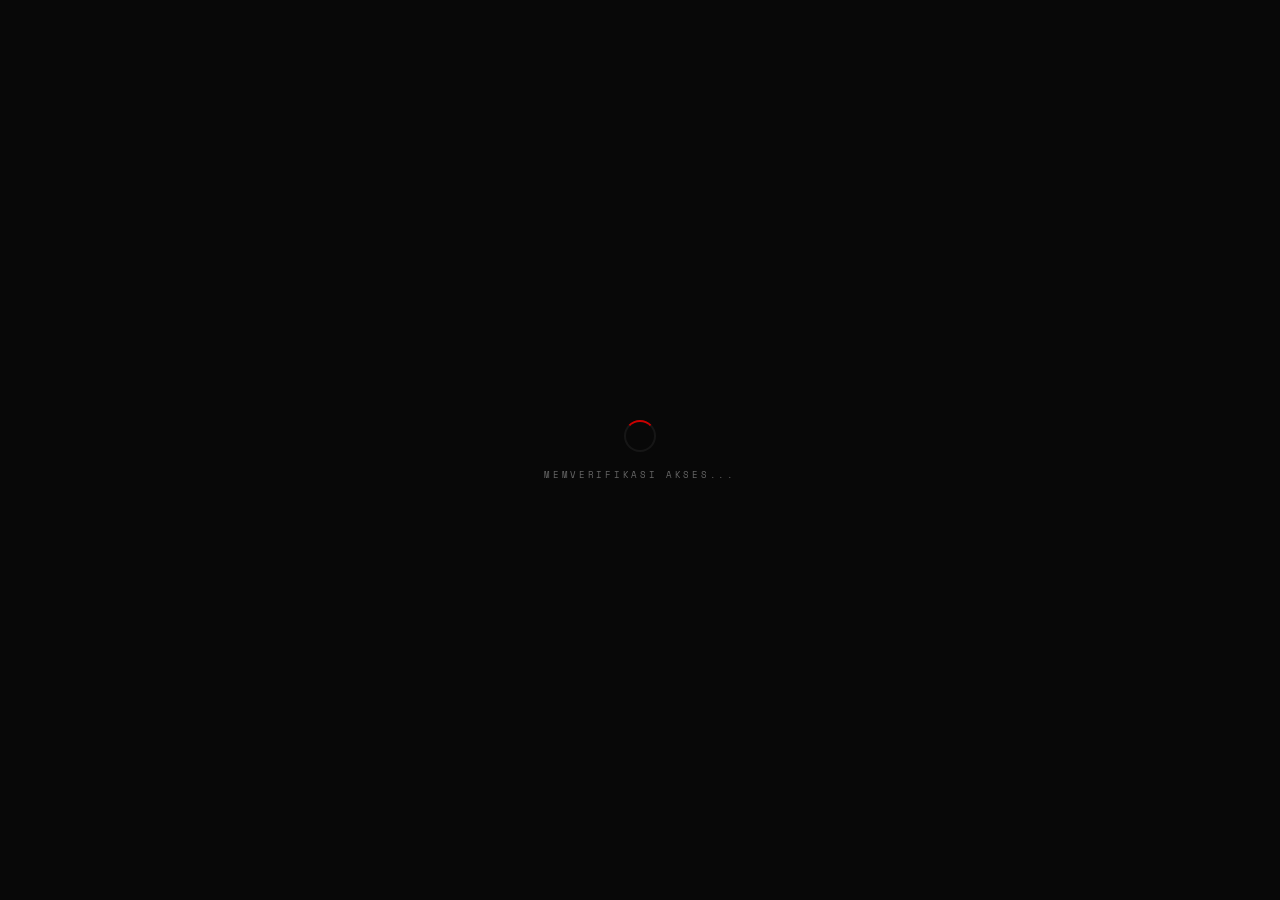
==== pages/admin.html @ a2bf30eb "Add files via upload" ====
<!DOCTYPE html>
<html lang="id">
<head>
  <meta charset="UTF-8"/>
  <meta name="viewport" content="width=device-width, initial-scale=1.0"/>
  <title>Admin — Garisrey</title>
  <link href="https://fonts.googleapis.com/css2?family=DM+Serif+Display:ital@0;1&family=Space+Mono:wght@400;700&display=swap" rel="stylesheet"/>
  <style>
    :root{
      --red:#CC0000;--red-dk:#990000;
      --black:#080808;--black2:#111;--black3:#1a1a1a;--black4:#222;
      --white:#FAFAFA;--gray:#666;--gray2:#444;
      --green:#22C55E;--yellow:#EAB308;
      --sidebar:250px;
    }
    *,*::before,*::after{margin:0;padding:0;box-sizing:border-box}
    body{font-family:'Space Mono',monospace;background:var(--black);color:var(--white);min-height:100vh}
    img,video{display:block;max-width:100%}
    button{font-family:inherit;cursor:pointer;border:none;background:none;color:inherit}
    input,select,textarea{font-family:inherit}
    ::-webkit-scrollbar{width:2px}::-webkit-scrollbar-thumb{background:var(--red)}

    /* AUTH GATE */
    #authGate{position:fixed;inset:0;z-index:9999;background:var(--black);display:flex;align-items:center;justify-content:center;flex-direction:column;gap:16px}
    .spinner{width:32px;height:32px;border:2px solid rgba(255,255,255,.06);border-top-color:var(--red);border-radius:50%;animation:spin .7s linear infinite}
    @keyframes spin{to{transform:rotate(360deg)}}
    .auth-txt{font-size:9px;letter-spacing:.3em;text-transform:uppercase;color:var(--gray)}

    /* LAYOUT */
    .layout{display:flex;min-height:100vh}

    /* SIDEBAR */
    .sidebar{
      width:var(--sidebar);background:var(--black2);
      border-right:1px solid rgba(255,255,255,.05);
      display:flex;flex-direction:column;
      position:fixed;top:0;left:0;bottom:0;z-index:200;
      transition:transform .35s cubic-bezier(.4,0,.2,1)
    }
    .sb-head{padding:22px 20px;border-bottom:1px solid rgba(255,255,255,.05)}
    .sb-logo{display:flex;align-items:center;gap:12px}
    .sb-icon{width:34px;height:34px;border-radius:3px;overflow:hidden;flex-shrink:0;background:var(--red);display:flex;align-items:center;justify-content:center;font-family:'DM Serif Display',serif;font-size:15px;font-style:italic}
    .sb-icon img{width:100%;height:100%;object-fit:contain}
    .sb-brand{font-size:13px;font-weight:700;letter-spacing:.02em}
    .sb-role{font-size:8px;letter-spacing:.2em;text-transform:uppercase;color:var(--red);margin-top:2px}
    .sb-nav{flex:1;padding:16px 0;overflow-y:auto}
    .nav-group-lbl{font-size:7px;font-weight:700;letter-spacing:.3em;text-transform:uppercase;color:var(--gray2);padding:0 20px;margin:14px 0 6px}
    .nav-item{
      display:flex;align-items:center;gap:11px;padding:10px 20px;
      font-size:10px;font-weight:700;letter-spacing:.04em;
      color:rgba(255,255,255,.35);transition:all .2s;cursor:pointer;
      border-left:2px solid transparent;position:relative
    }
    .nav-item:hover{color:rgba(255,255,255,.75);background:rgba(255,255,255,.02)}
    .nav-item.active{color:var(--white);border-left-color:var(--red);background:rgba(204,0,0,.05)}
    .nav-item .ico{font-size:14px;flex-shrink:0}
    .sb-foot{padding:16px 20px;border-top:1px solid rgba(255,255,255,.05)}
    .user-row{display:flex;align-items:center;gap:10px}
    .user-av{width:30px;height:30px;background:var(--red);border-radius:50%;display:flex;align-items:center;justify-content:center;font-size:11px;font-weight:700;overflow:hidden;flex-shrink:0}
    .user-av img{width:100%;height:100%;object-fit:cover;border-radius:50%}
    .user-info{flex:1;min-width:0}
    .user-name{font-size:10px;font-weight:700;white-space:nowrap;overflow:hidden;text-overflow:ellipsis}
    .user-email{font-size:8px;color:var(--gray);white-space:nowrap;overflow:hidden;text-overflow:ellipsis}
    .logout-btn{padding:5px;color:var(--gray);transition:color .2s;font-size:15px}
    .logout-btn:hover{color:var(--red)}

    /* MAIN */
    .main{margin-left:var(--sidebar);flex:1;display:flex;flex-direction:column;min-height:100vh}
    .topbar{
      position:sticky;top:0;z-index:100;
      background:rgba(8,8,8,.97);backdrop-filter:blur(20px);
      border-bottom:1px solid rgba(255,255,255,.05);
      padding:0 28px;height:56px;
      display:flex;align-items:center;justify-content:space-between
    }
    .topbar-left{display:flex;align-items:center;gap:14px}
    .topbar-title{font-size:12px;font-weight:700;letter-spacing:.04em}
    .badge-live{font-size:8px;font-weight:700;letter-spacing:.18em;text-transform:uppercase;padding:4px 12px;border-radius:100px;background:rgba(34,197,94,.1);color:var(--green);border:1px solid rgba(34,197,94,.2)}
    .ham{display:none;flex-direction:column;gap:4px;cursor:pointer}
    .ham span{display:block;width:18px;height:1.5px;background:var(--white);border-radius:1px}
    .content{flex:1;padding:28px}

    /* HOME PAGE: TEASER SECTION */
    .teaser-section{
      background:var(--black2);border:1px solid rgba(255,255,255,.05);
      border-radius:4px;overflow:hidden;margin-bottom:24px;position:relative
    }
    .teaser-inner{display:grid;grid-template-columns:1.4fr 1fr;min-height:320px}
    .teaser-media{position:relative;overflow:hidden;background:var(--black3)}
    .teaser-media video,.teaser-media img{width:100%;height:100%;object-fit:cover;opacity:.75}
    .teaser-media-overlay{position:absolute;inset:0;background:linear-gradient(135deg,rgba(8,8,8,.4) 0%,transparent 60%)}
    .teaser-badge{position:absolute;top:16px;left:16px;font-size:7px;font-weight:700;letter-spacing:.25em;text-transform:uppercase;background:var(--red);color:#fff;padding:4px 12px;border-radius:1px}
    .teaser-meta{padding:32px;display:flex;flex-direction:column;justify-content:center;gap:20px}
    .teaser-eyebrow{font-size:7px;font-weight:700;letter-spacing:.3em;text-transform:uppercase;color:var(--red);display:flex;align-items:center;gap:8px}
    .teaser-eyebrow::before{content:'';width:18px;height:1px;background:var(--red)}
    .teaser-title{font-family:'DM Serif Display',serif;font-size:30px;line-height:.95}
    .teaser-title em{font-style:italic;color:var(--red)}
    .teaser-desc{font-size:11px;color:rgba(255,255,255,.4);line-height:1.8;max-width:320px}
    .teaser-actions{display:flex;gap:10px;flex-wrap:wrap}
    .teaser-stats{display:flex;gap:24px;padding-top:20px;border-top:1px solid rgba(255,255,255,.05)}
    .t-stat-num{font-family:'DM Serif Display',serif;font-size:28px;line-height:1;color:var(--white)}
    .t-stat-lbl{font-size:8px;letter-spacing:.2em;text-transform:uppercase;color:var(--gray);margin-top:3px}

    /* STATS GRID */
    .stats-grid{display:grid;grid-template-columns:repeat(4,1fr);gap:14px;margin-bottom:24px}
    .stat-card{background:var(--black2);border:1px solid rgba(255,255,255,.05);border-radius:3px;padding:18px 20px;position:relative;overflow:hidden}
    .stat-card::before{content:'';position:absolute;top:0;left:0;right:0;height:1px;background:linear-gradient(90deg,var(--red),transparent)}
    .stat-card-lbl{font-size:7px;font-weight:700;letter-spacing:.22em;text-transform:uppercase;color:var(--gray);margin-bottom:10px}
    .stat-card-val{font-family:'DM Serif Display',serif;font-size:36px;line-height:1;margin-bottom:3px}
    .stat-card-sub{font-size:9px;color:var(--gray)}
    .stat-ico{position:absolute;right:16px;top:16px;font-size:20px;opacity:.2}

    /* SECTION HEADERS */
    .sec-head{display:flex;align-items:center;justify-content:space-between;margin-bottom:16px;flex-wrap:wrap;gap:10px}
    .sec-title{font-family:'DM Serif Display',serif;font-size:20px}

    /* TABLE */
    .tbl-wrap{background:var(--black2);border:1px solid rgba(255,255,255,.05);border-radius:3px;overflow:hidden;overflow-x:auto}
    .dtable{width:100%;border-collapse:collapse;font-size:11px}
    .dtable th{padding:10px 14px;text-align:left;font-size:7px;font-weight:700;letter-spacing:.22em;text-transform:uppercase;color:var(--gray);border-bottom:1px solid rgba(255,255,255,.05);background:var(--black3);white-space:nowrap}
    .dtable td{padding:12px 14px;border-bottom:1px solid rgba(255,255,255,.03);vertical-align:middle}
    .dtable tr:last-child td{border-bottom:none}
    .dtable tr:hover td{background:rgba(255,255,255,.01)}
    .td-img{width:38px;height:50px;object-fit:cover;border-radius:1px;background:var(--black3)}
    .td-name{font-weight:700;font-size:12px}
    .td-sub{font-size:9px;color:var(--gray);margin-top:2px}
    .badge{display:inline-block;font-size:7px;font-weight:700;letter-spacing:.15em;text-transform:uppercase;padding:3px 8px;border-radius:100px}
    .b-cat{background:rgba(204,0,0,.1);color:var(--red);border:1px solid rgba(204,0,0,.2)}
    .b-act{background:rgba(34,197,94,.08);color:var(--green);border:1px solid rgba(34,197,94,.2)}
    .b-dft{background:rgba(234,179,8,.08);color:var(--yellow);border:1px solid rgba(234,179,8,.2)}
    .act-btns{display:flex;gap:5px}
    .btn-ico{width:28px;height:28px;border-radius:2px;border:1px solid rgba(255,255,255,.08);display:flex;align-items:center;justify-content:center;font-size:12px;cursor:pointer;transition:all .2s}
    .btn-ico:hover{border-color:rgba(255,255,255,.3)}
    .btn-ico.danger:hover{border-color:var(--red);color:var(--red)}
    .empty-st{text-align:center;padding:44px 20px}
    .empty-st .ei{font-size:32px;margin-bottom:8px}
    .empty-st p{color:var(--gray);font-size:11px}

    /* FORM */
    .form-card{background:var(--black2);border:1px solid rgba(255,255,255,.05);border-radius:3px;padding:26px}
    .form-grid{display:grid;grid-template-columns:1fr 1fr;gap:16px}
    .form-full{grid-column:1/-1}
    .field{display:flex;flex-direction:column;gap:5px}
    .field label{font-size:7px;font-weight:700;letter-spacing:.22em;text-transform:uppercase;color:var(--gray)}
    .field input,.field select,.field textarea{padding:9px 12px;background:var(--black3);border:1px solid rgba(255,255,255,.07);color:var(--white);border-radius:2px;font-size:12px;outline:none;transition:border-color .2s}
    .field input:focus,.field select:focus,.field textarea:focus{border-color:var(--red)}
    .field textarea{resize:vertical;min-height:80px}
    .field select option{background:var(--black3)}
    .field-hint{font-size:9px;color:var(--gray2)}

    /* TAG CHIPS INPUT */
    .tags-wrap{display:flex;gap:7px;flex-wrap:wrap;padding:8px;background:var(--black3);border:1px solid rgba(255,255,255,.07);border-radius:2px;min-height:40px;cursor:text}
    .tags-wrap:focus-within{border-color:var(--red)}
    .tag-chip{display:inline-flex;align-items:center;gap:4px;background:rgba(204,0,0,.12);border:1px solid rgba(204,0,0,.25);font-size:9px;padding:2px 8px;border-radius:100px}
    .tag-chip button{font-size:10px;color:rgba(255,255,255,.4)}.tag-chip button:hover{color:var(--red)}
    .tag-input{border:none;background:transparent;color:var(--white);font-size:11px;font-family:inherit;outline:none;min-width:80px;flex:1}

    /* SIZE BUTTONS */
    .sizes-row{display:flex;gap:6px;flex-wrap:wrap}
    .sz-btn{width:40px;height:40px;border:1px solid rgba(255,255,255,.1);border-radius:2px;font-size:10px;font-weight:700;cursor:pointer;transition:all .2s;background:transparent;color:var(--white)}
    .sz-btn.on{background:var(--red);border-color:var(--red)}.sz-btn:hover{border-color:rgba(255,255,255,.4)}

    /* IMAGE DROP */
    .img-drop{border:2px dashed rgba(255,255,255,.08);border-radius:2px;padding:24px 18px;text-align:center;cursor:pointer;transition:all .2s;position:relative;overflow:hidden}
    .img-drop:hover,.img-drop.drag{border-color:var(--red);background:rgba(204,0,0,.03)}
    .img-drop input{position:absolute;inset:0;opacity:0;cursor:pointer;width:100%;height:100%}
    .img-drop-ico{font-size:24px;margin-bottom:5px;opacity:.35}
    .img-drop-txt{font-size:11px;color:var(--gray)}.img-drop-hint{font-size:9px;color:var(--gray2);margin-top:2px}
    .img-previews{display:grid;grid-template-columns:repeat(4,1fr);gap:7px;margin-top:10px}
    .img-prev{position:relative;aspect-ratio:3/4;background:var(--black3);border-radius:2px;overflow:hidden}
    .img-prev img{width:100%;height:100%;object-fit:cover}
    .img-prev .star{position:absolute;top:3px;left:3px;width:20px;height:20px;background:rgba(0,0,0,.75);border-radius:50%;display:flex;align-items:center;justify-content:center;font-size:10px;cursor:pointer;border:none;color:rgba(255,255,255,.4)}
    .img-prev .star.main{background:var(--red);color:#fff}
    .img-prev .rm{position:absolute;top:3px;right:3px;width:20px;height:20px;background:rgba(0,0,0,.75);border-radius:50%;display:flex;align-items:center;justify-content:center;font-size:11px;cursor:pointer;color:#fff;border:none}
    .img-prev .rm:hover{background:var(--red)}
    .prog-wrap{height:2px;background:rgba(255,255,255,.05);border-radius:1px;margin-top:7px;overflow:hidden;display:none}
    .prog-bar{height:100%;background:var(--red);transition:width .3s;width:0}

    /* MEDIA GRID */
    .media-grid{display:grid;grid-template-columns:repeat(auto-fill,minmax(130px,1fr));gap:9px;max-height:380px;overflow-y:auto;padding:2px}
    .media-item{position:relative;border-radius:2px;overflow:hidden;cursor:pointer;border:2px solid transparent;transition:border-color .2s}
    .media-item.sel{border-color:var(--red)}
    .media-item img,.media-item video{width:100%;height:100px;object-fit:cover;display:block;background:var(--black3)}
    .media-check{position:absolute;top:5px;right:5px;width:20px;height:20px;background:var(--red);border-radius:50%;display:flex;align-items:center;justify-content:center;font-size:10px;opacity:0;transition:opacity .2s}
    .media-item.sel .media-check{opacity:1}
    .media-name{font-size:8px;color:var(--gray);padding:3px 5px;background:rgba(0,0,0,.6);white-space:nowrap;overflow:hidden;text-overflow:ellipsis}
    .vid-badge{position:absolute;bottom:21px;left:5px;font-size:7px;font-weight:700;background:rgba(0,0,0,.75);padding:2px 5px;border-radius:1px;letter-spacing:.1em;text-transform:uppercase;color:#fff}

    /* TABS */
    .tab-row{display:flex;border:1px solid rgba(255,255,255,.07);border-radius:2px;overflow:hidden;margin-bottom:14px;width:fit-content}
    .tab-btn{padding:7px 18px;font-size:8px;font-weight:700;letter-spacing:.15em;text-transform:uppercase;cursor:pointer;color:rgba(255,255,255,.35);background:transparent;font-family:inherit;transition:all .2s;border:none}
    .tab-btn.on{background:var(--red);color:var(--white)}

    /* BUTTONS */
    .btn{display:inline-flex;align-items:center;justify-content:center;gap:6px;padding:9px 20px;font-size:8px;font-weight:700;letter-spacing:.16em;text-transform:uppercase;border-radius:2px;cursor:pointer;transition:all .25s;font-family:inherit;border:1px solid transparent}
    .btn-red{background:var(--red);color:var(--white);border-color:var(--red)}.btn-red:hover{background:var(--red-dk)}
    .btn-out{background:transparent;color:var(--white);border-color:rgba(255,255,255,.15)}.btn-out:hover{border-color:rgba(255,255,255,.5)}
    .btn-sm{padding:6px 13px;font-size:8px}.btn:disabled{opacity:.4;cursor:not-allowed}

    /* TOAST */
    .toast-wrap{position:fixed;top:16px;right:16px;z-index:9999;display:flex;flex-direction:column;gap:6px;pointer-events:none}
    .toast{display:flex;align-items:center;gap:8px;padding:10px 14px;border-radius:2px;font-size:10px;font-weight:700;pointer-events:all;animation:tin .3s ease;min-width:200px}
    .t-ok{background:#0a1a10;border:1px solid rgba(34,197,94,.2);color:var(--green)}
    .t-err{background:#1a0a0a;border:1px solid rgba(204,0,0,.3);color:#ff7070}
    .t-info{background:var(--black3);border:1px solid rgba(255,255,255,.08);color:var(--white)}
    @keyframes tin{from{opacity:0;transform:translateX(14px)}to{opacity:1;transform:none}}

    /* MODAL */
    .modal-bg{position:fixed;inset:0;z-index:800;background:rgba(0,0,0,.88);display:flex;align-items:center;justify-content:center;padding:20px}
    .modal-box{background:var(--black2);border:1px solid rgba(255,255,255,.07);border-radius:4px;width:100%;max-width:480px;padding:26px}
    .modal-title{font-family:'DM Serif Display',serif;font-size:20px;margin-bottom:5px}
    .modal-sub{font-size:11px;color:var(--gray);margin-bottom:18px}
    .modal-acts{display:flex;gap:8px;justify-content:flex-end;margin-top:18px}

    /* RESPONSIVE */
    @media(max-width:900px){
      .sidebar{transform:translateX(-100%)}.sidebar.open{transform:none}
      .main{margin-left:0}.ham{display:flex}
      .stats-grid{grid-template-columns:1fr 1fr}.content{padding:16px}
      .form-grid{grid-template-columns:1fr}
      .teaser-inner{grid-template-columns:1fr}
      .teaser-media{min-height:200px}
    }
    @media(max-width:480px){
      .stats-grid{grid-template-columns:1fr 1fr;gap:10px}
      .form-card{padding:14px}
      .img-previews{grid-template-columns:repeat(2,1fr)}
    }
  </style>
</head>
<body>
<div id="authGate">
  <div class="spinner"></div>
  <div class="auth-txt">Memverifikasi akses...</div>
</div>
<div class="toast-wrap" id="toastWrap"></div>

<div class="layout" id="adminLayout" style="display:none">
  <div id="sbOverlay" style="display:none;position:fixed;inset:0;z-index:190;background:rgba(0,0,0,.6)" onclick="closeSB()"></div>

  <!-- SIDEBAR -->
  <aside class="sidebar" id="sidebar">
    <div class="sb-head">
      <div class="sb-logo">
        <div class="sb-icon" id="sbIcon">G</div>
        <div>
          <div class="sb-brand">Garisrey</div>
          <div class="sb-role">Admin Panel</div>
        </div>
      </div>
    </div>
    <nav class="sb-nav">
      <div class="nav-group-lbl">Dashboard</div>
      <div class="nav-item active" id="n-home" onclick="go('home')">
        <span class="ico">🏠</span>Beranda
      </div>
      <div class="nav-item" id="n-dashboard" onclick="go('dashboard')">
        <span class="ico">📊</span>Statistik
      </div>
      <div class="nav-group-lbl">Katalog</div>
      <div class="nav-item" id="n-products" onclick="go('products')">
        <span class="ico">👕</span>Semua Produk
      </div>
      <div class="nav-item" id="n-add" onclick="go('add')">
        <span class="ico">➕</span>Tambah Produk
      </div>
      <div class="nav-group-lbl">Pengaturan</div>
      <div class="nav-item" id="n-beranda" onclick="go('beranda')">
        <span class="ico">🎬</span>Atur Beranda
      </div>
      <div class="nav-item" id="n-assets" onclick="go('assets')">
        <span class="ico">📁</span>Kelola Aset
      </div>
      <div class="nav-group-lbl">Eksternal</div>
      <div class="nav-item" onclick="window.open('../index.html','_blank')">
        <span class="ico">🌐</span>Lihat Website
      </div>
      <div class="nav-item" onclick="window.open('shop.html','_blank')">
        <span class="ico">🛍</span>Lihat Toko
      </div>
    </nav>
    <div class="sb-foot">
      <div class="user-row">
        <div class="user-av" id="userAv">A</div>
        <div class="user-info">
          <div class="user-name" id="uName">Admin</div>
          <div class="user-email" id="uEmail"></div>
        </div>
        <button class="logout-btn" onclick="doLogout()">⏻</button>
      </div>
    </div>
  </aside>

  <!-- MAIN -->
  <div class="main">
    <div class="topbar">
      <div class="topbar-left">
        <div class="ham" onclick="toggleSB()"><span></span><span></span><span></span></div>
        <span class="topbar-title" id="topTitle">Beranda</span>
      </div>
      <div style="display:flex;align-items:center;gap:12px">
        <span class="badge-live">● Live</span>
        <span style="font-size:10px;color:var(--gray)" id="prodCount">0 Produk</span>
      </div>
    </div>
    <div class="content" id="pageContent"></div>
  </div>
</div>

<!-- DELETE CONFIRM MODAL -->
<div class="modal-bg" id="delModal" style="display:none">
  <div class="modal-box">
    <div class="modal-title">Hapus Produk?</div>
    <div class="modal-sub">Produk <strong id="delName" style="color:var(--white)"></strong> akan dihapus permanen.</div>
    <div style="background:rgba(204,0,0,.06);border:1px solid rgba(204,0,0,.15);border-radius:2px;padding:10px 13px;font-size:10px;color:#ff8080">
      ⚠️ Tindakan ini tidak dapat dibatalkan!
    </div>
    <div class="modal-acts">
      <button class="btn btn-out" onclick="document.getElementById('delModal').style.display='none'">Batal</button>
      <button class="btn btn-red" onclick="execDelete()">Ya, Hapus</button>
    </div>
  </div>
</div>

<script type="module">
import { createClient } from 'https://cdn.jsdelivr.net/npm/@supabase/supabase-js/+esm';

const SUPABASE_URL  = 'https://dhfelzylnicdskzibsqx.supabase.co';
const SUPABASE_ANON = 'sb_publishable_anhuhVrAepwy4EcS5nMunQ_rYBSgBGH';
const ADMIN_EMAIL   = 'ytpremmalang10@gmail.com';
const sb = createClient(SUPABASE_URL, SUPABASE_ANON);

const ALL_SIZES=['XS','S','M','L','XL','XXL','28','29','30','31','32','33','34','36'];
let products=[], form=emptyForm(), editId=null, delId=null, curPage='home';
let beranda={heroImages:[],heroVideo:null}, berandaTab='images', assetTab='products';

function emptyForm(){return{name:'',tagline:'',category:'',price:'',priceOri:'',badge:'',desc:'',sizes:[],features:[],images:[],status:'active',specs:{Material:'',Fit:'',Wash:'',SKU:''}};}

/* SIDEBAR */
window.toggleSB=()=>{
  document.getElementById('sidebar').classList.toggle('open');
  document.getElementById('sbOverlay').style.display=document.getElementById('sidebar').classList.contains('open')?'block':'none';
};
window.closeSB=()=>{
  document.getElementById('sidebar').classList.remove('open');
  document.getElementById('sbOverlay').style.display='none';
};

/* TOAST */
window.toast=(msg,type='info')=>{
  const icons={ok:'✅',err:'❌',info:'ℹ️'};
  const el=document.createElement('div');el.className=`toast t-${type}`;
  el.innerHTML=`<span>${icons[type]}</span>${msg}`;
  document.getElementById('toastWrap').appendChild(el);
  setTimeout(()=>el.remove(),3500);
};

window.doLogout=async()=>{await sb.auth.signOut();window.location.href="../index.html"};

/* LOGO */
async function loadLogo(){
  const exts=['jpeg','jpg','png','webp'];
  // Coba local ../logo/ dulu
  for(const ext of exts){
    const path=`../logo/logoputih.${ext}`;
    const ok=await fetch(path,{method:'HEAD'}).then(r=>r.ok).catch(()=>false);
    if(ok){
      document.getElementById('sbIcon').innerHTML=`<img src="${path}" alt="G" onerror="this.parentElement.textContent='G'"/>`;
      return;
    }
  }
  // Fallback Supabase
  for(const ext of exts){
    const{data}=sb.storage.from('assets').getPublicUrl(`logo/logoputih.${ext}`);
    const ok=await fetch(data.publicUrl,{method:'HEAD'}).then(r=>r.ok).catch(()=>false);
    if(ok){
      document.getElementById('sbIcon').innerHTML=`<img src="${data.publicUrl}" alt="G" onerror="this.parentElement.textContent='G'"/>`;
      break;
    }
  }
}

/* DB */
async function loadProducts(){
  const{data,error}=await sb.from('products').select('*').order('created_at',{ascending:false});
  if(error){toast('Gagal load produk: '+error.message,'err');return;}
  products=data||[];
  document.getElementById('prodCount').textContent=products.length+' Produk';
}

/* NAVIGATE */
window.go=async page=>{
  curPage=page;
  document.querySelectorAll('.nav-item').forEach(e=>e.classList.remove('active'));
  const n=document.getElementById('n-'+page);if(n)n.classList.add('active');
  const titles={home:'Beranda',dashboard:'Statistik',products:'Manajemen Produk',add:'Tambah Produk',edit:'Edit Produk',beranda:'Atur Beranda',assets:'Kelola Aset'};
  document.getElementById('topTitle').textContent=titles[page]||page;
  if(page==='add'){form=emptyForm();editId=null;}
  const renders={home:renderHome,dashboard:renderDashboard,products:renderProducts,add:()=>renderForm(false),edit:()=>renderForm(true),beranda:renderBeranda,assets:renderAssets};
  if(renders[page])await renders[page]();
  closeSB();
};

const fmtRp=n=>'Rp'+(n||0).toString().replace(/\B(?=(\d{3})+(?!\d))/g,'.');

/* ════ HOME PAGE (DEFAULT) ════ */
async function renderHome(){
  await loadProducts();
  const active=products.filter(p=>p.status==='active');
  const latest=active.slice(0,4);

  // Get hero settings for video
  const{data:heroData}=await sb.from('settings').select('value').eq('key','beranda').single();
  const heroVid=heroData?.value?.heroVideo||null;
  const heroImgs=heroData?.value?.heroImages||[];
  const heroMedia=heroVid
    ?`<video src="${heroVid}" autoplay muted loop playsinline style="width:100%;height:100%;object-fit:cover;opacity:.75"></video>`
    :heroImgs.length
      ?`<img src="${heroImgs[0]}" alt="Hero" style="width:100%;height:100%;object-fit:cover;opacity:.75"/>`
      :active.length&&(active[0].images||[]).length
        ?`<img src="${active[0].images[0]}" alt="Hero" style="width:100%;height:100%;object-fit:cover;opacity:.75"/>`
        :`<div style="width:100%;height:100%;background:var(--black3);display:flex;align-items:center;justify-content:center;flex-direction:column;gap:8px"><div style="font-size:32px;opacity:.2">🎬</div><p style="font-size:9px;color:var(--gray);letter-spacing:.2em;text-transform:uppercase">Belum ada media</p></div>`;

  document.getElementById('pageContent').innerHTML=`
    <!-- TEASER / HERO PREVIEW -->
    <div class="teaser-section">
      <div class="teaser-inner">
        <div class="teaser-media">
          ${heroMedia}
          <div class="teaser-media-overlay"></div>
          <div class="teaser-badge">${heroVid?'🎬 Video Hero':'🖼 Foto Hero'}</div>
        </div>
        <div class="teaser-meta">
          <div class="teaser-eyebrow">Brand Preview</div>
          <h2 class="teaser-title">From East<br>to <em>Peace.</em></h2>
          <p class="teaser-desc">Garisrey SS 2025. Brand fashion lokal Indonesia — Denim Culture, Local Pride.</p>
          <div class="teaser-actions">
            <button class="btn btn-red btn-sm" onclick="go('beranda')">🎬 Atur Hero</button>
            <button class="btn btn-out btn-sm" onclick="window.open('../index.html','_blank')">🌐 Preview</button>
          </div>
          <div class="teaser-stats">
            <div>
              <div class="t-stat-num">${active.length}</div>
              <div class="t-stat-lbl">Produk Aktif</div>
            </div>
            <div>
              <div class="t-stat-num">${products.filter(p=>p.status==='draft').length}</div>
              <div class="t-stat-lbl">Draft</div>
            </div>
            <div>
              <div class="t-stat-num">${[...new Set(products.map(p=>p.category).filter(Boolean))].length}</div>
              <div class="t-stat-lbl">Kategori</div>
            </div>
          </div>
        </div>
      </div>
    </div>

    <!-- QUICK STATS -->
    <div class="stats-grid">
      <div class="stat-card">
        <div class="stat-ico">👕</div>
        <div class="stat-card-lbl">Total Produk</div>
        <div class="stat-card-val">${products.length}</div>
        <div class="stat-card-sub">di database</div>
      </div>
      <div class="stat-card">
        <div class="stat-ico">✅</div>
        <div class="stat-card-lbl">Aktif / Tayang</div>
        <div class="stat-card-val">${active.length}</div>
        <div class="stat-card-sub">tampil di toko</div>
      </div>
      <div class="stat-card">
        <div class="stat-ico">📦</div>
        <div class="stat-card-lbl">Draft</div>
        <div class="stat-card-val">${products.filter(p=>p.status==='draft').length}</div>
        <div class="stat-card-sub">belum publish</div>
      </div>
      <div class="stat-card">
        <div class="stat-ico">🏷️</div>
        <div class="stat-card-lbl">Kategori</div>
        <div class="stat-card-val">${[...new Set(products.map(p=>p.category).filter(Boolean))].length}</div>
        <div class="stat-card-sub">jenis produk</div>
      </div>
    </div>

    <!-- LATEST PRODUCTS TABLE -->
    <div class="sec-head">
      <h2 class="sec-title">Produk Terbaru</h2>
      <button class="btn btn-red btn-sm" onclick="go('add')">+ Tambah Produk</button>
    </div>
    <div class="tbl-wrap">
      <table class="dtable">
        <thead><tr><th>Foto</th><th>Produk</th><th>Harga</th><th>Kategori</th><th>Status</th><th>Aksi</th></tr></thead>
        <tbody>
          ${!latest.length
            ?`<tr><td colspan="6"><div class="empty-st"><div class="ei">📭</div><p>Belum ada produk aktif.</p></div></td></tr>`
            :latest.map(p=>`<tr>
              <td><img class="td-img" src="${(p.images||[])[0]||''}" onerror="this.style.background='#222'"/></td>
              <td><div class="td-name">${p.name}</div><div class="td-sub">${p.tagline||''}</div></td>
              <td style="font-weight:700;white-space:nowrap">${fmtRp(p.price)}</td>
              <td><span class="badge b-cat">${p.category||'—'}</span></td>
              <td><span class="badge ${p.status==='active'?'b-act':'b-dft'}" style="cursor:pointer" onclick="toggleStatus('${p.id}','${p.status}')">${p.status==='active'?'Aktif':'Draft'}</span></td>
              <td><div class="act-btns">
                <button class="btn-ico" onclick="startEdit('${p.id}')">✏️</button>
                <button class="btn-ico danger" onclick="confirmDel('${p.id}','${esc(p.name)}')">🗑️</button>
              </div></td>
            </tr>`).join('')}
        </tbody>
      </table>
    </div>
    ${products.length>4?`<div style="text-align:center;margin-top:14px"><button class="btn btn-out btn-sm" onclick="go('products')">Lihat Semua Produk →</button></div>`:''}
  `;
}

/* ════ DASHBOARD (STATISTICS) ════ */
async function renderDashboard(){
  await loadProducts();
  const active=products.filter(p=>p.status==='active').length;
  const draft=products.filter(p=>p.status==='draft').length;
  const cats=[...new Set(products.map(p=>p.category).filter(Boolean))].length;
  const avgPrice=products.length?Math.round(products.reduce((s,p)=>s+p.price,0)/products.length):0;
  document.getElementById('pageContent').innerHTML=`
    <div class="stats-grid">
      <div class="stat-card"><div class="stat-ico">👕</div><div class="stat-card-lbl">Total Produk</div><div class="stat-card-val">${products.length}</div><div class="stat-card-sub">di katalog</div></div>
      <div class="stat-card"><div class="stat-ico">✅</div><div class="stat-card-lbl">Aktif</div><div class="stat-card-val">${active}</div><div class="stat-card-sub">tampil di toko</div></div>
      <div class="stat-card"><div class="stat-ico">📦</div><div class="stat-card-lbl">Draft</div><div class="stat-card-val">${draft}</div><div class="stat-card-sub">belum publish</div></div>
      <div class="stat-card"><div class="stat-ico">🏷️</div><div class="stat-card-lbl">Kategori</div><div class="stat-card-val">${cats}</div><div class="stat-card-sub">jenis produk</div></div>
    </div>
    <div class="sec-head"><h2 class="sec-title">Semua Produk <span style="font-size:12px;color:var(--gray)">(${products.length})</span></h2><button class="btn btn-red btn-sm" onclick="go('add')">+ Tambah</button></div>
    <div class="tbl-wrap"><table class="dtable">
      <thead><tr><th>Foto</th><th>Produk</th><th>Harga</th><th>Status</th><th>Aksi</th></tr></thead>
      <tbody>${!products.length
        ?`<tr><td colspan="5"><div class="empty-st"><div class="ei">📭</div><p>Belum ada produk.</p></div></td></tr>`
        :products.slice(0,8).map(p=>`<tr>
          <td><img class="td-img" src="${(p.images||[])[0]||''}" onerror="this.style.background='#222'"/></td>
          <td><div class="td-name">${p.name}</div><div class="td-sub">${p.tagline||''}</div></td>
          <td style="font-weight:700;white-space:nowrap">${fmtRp(p.price)}</td>
          <td><span class="badge ${p.status==='active'?'b-act':'b-dft'}" style="cursor:pointer" onclick="toggleStatus('${p.id}','${p.status}')">${p.status==='active'?'Aktif':'Draft'}</span></td>
          <td><div class="act-btns"><button class="btn-ico" onclick="startEdit('${p.id}')">✏️</button><button class="btn-ico danger" onclick="confirmDel('${p.id}','${esc(p.name)}')">🗑️</button></div></td>
        </tr>`).join('')}</tbody>
    </table></div>`;
}

/* ════ PRODUCTS LIST ════ */
async function renderProducts(){
  await loadProducts();
  document.getElementById('pageContent').innerHTML=`
    <div class="sec-head">
      <h2 class="sec-title">Semua Produk <span style="font-size:12px;color:var(--gray)">(${products.length})</span></h2>
      <button class="btn btn-red btn-sm" onclick="go('add')">+ Tambah</button>
    </div>
    <div class="tbl-wrap"><table class="dtable">
      <thead><tr><th>Foto</th><th>Produk</th><th>Kategori</th><th>Harga</th><th>Ukuran</th><th>Status</th><th>Aksi</th></tr></thead>
      <tbody>${!products.length
        ?`<tr><td colspan="7"><div class="empty-st"><div class="ei">📭</div><p>Belum ada produk.</p><button class="btn btn-red btn-sm" style="margin-top:12px" onclick="go('add')">+ Tambah Produk</button></div></td></tr>`
        :products.map(p=>`<tr>
          <td><img class="td-img" src="${(p.images||[])[0]||''}" onerror="this.style.background='#222'"/></td>
          <td><div class="td-name">${p.name}</div><div class="td-sub">${p.tagline||''}</div></td>
          <td><span class="badge b-cat">${p.category||'—'}</span></td>
          <td style="font-weight:700;white-space:nowrap">${fmtRp(p.price)}</td>
          <td style="font-size:9px;color:var(--gray)">${(p.sizes||[]).join(', ')||'—'}</td>
          <td><span class="badge ${p.status==='active'?'b-act':'b-dft'}" style="cursor:pointer" onclick="toggleStatus('${p.id}','${p.status}')">${p.status==='active'?'Aktif':'Draft'}</span></td>
          <td><div class="act-btns"><button class="btn-ico" onclick="startEdit('${p.id}')">✏️</button><button class="btn-ico danger" onclick="confirmDel('${p.id}','${esc(p.name)}')">🗑️</button></div></td>
        </tr>`).join('')}
      </tbody>
    </table></div>`;
}

/* ════ FORM ════ */
function renderForm(isEdit){
  const szHtml=ALL_SIZES.map(s=>`<button class="sz-btn${form.sizes.includes(s)?' on':''}" onclick="toggleSize('${s}')">${s}</button>`).join('');
  const fcHtml=form.features.map((f,i)=>`<span class="tag-chip">${f}<button onclick="rmFeat(${i})">×</button></span>`).join('');
  const pvHtml=form.images.map((img,i)=>`
    <div class="img-prev"><img src="${img}"/>
      <button class="star${i===0?' main':''}" onclick="setMain(${i})">★</button>
      <button class="rm" onclick="rmImg(${i})">×</button>
    </div>`).join('');
  document.getElementById('pageContent').innerHTML=`
    <div class="sec-head">
      <h2 class="sec-title">${isEdit?'Edit Produk':'Tambah Produk Baru'}</h2>
      <div style="display:flex;gap:7px">
        <button class="btn btn-out btn-sm" onclick="go('products')">Batal</button>
        <button class="btn btn-out btn-sm" onclick="saveProd('draft')">💾 Draft</button>
        <button class="btn btn-red btn-sm" id="pubBtn" onclick="saveProd('active')">${isEdit?'🔄 Update':'🚀 Publish'}</button>
      </div>
    </div>
    <div class="form-card">
      <div class="field form-full" style="margin-bottom:18px">
        <label>Foto Produk <span style="color:var(--red)">*</span></label>
        <div class="img-drop" id="imgDrop">
          <input type="file" accept="image/*" multiple onchange="onFilePick(event)"/>
          <div class="img-drop-ico">🖼️</div>
          <div class="img-drop-txt">Klik atau drag & drop foto produk</div>
          <div class="img-drop-hint">JPG · PNG · WEBP — Upload ke Supabase Storage</div>
        </div>
        <div class="prog-wrap" id="imgProg"><div class="prog-bar" id="imgBar"></div></div>
        <div class="img-previews" id="imgPrevs">${pvHtml}</div>
      </div>
      <div class="form-grid">
        <div class="field"><label>Nama Produk <span style="color:var(--red)">*</span></label><input type="text" id="f_name" value="${esc(form.name)}" placeholder="cth. Sathenna Baggy"/></div>
        <div class="field"><label>Tagline</label><input type="text" id="f_tagline" value="${esc(form.tagline)}" placeholder="Signature Denim SS 2025"/></div>
        <div class="field"><label>Harga (Rp) <span style="color:var(--red)">*</span></label><input type="number" id="f_price" value="${form.price}" min="0" placeholder="265000"/></div>
        <div class="field"><label>Harga Coret (Rp)</label><input type="number" id="f_priceOri" value="${form.priceOri}" min="0" placeholder="300000"/></div>
        <div class="field"><label>Kategori <span style="color:var(--red)">*</span></label>
          <select id="f_cat"><option value="">— Pilih —</option>
            ${['denim','casual','limited','aksesoris','outerwear'].map(c=>`<option value="${c}"${form.category===c?' selected':''}>${c}</option>`).join('')}
          </select>
        </div>
        <div class="field"><label>Badge</label>
          <select id="f_badge">
            ${['','new','sale','limited','bestseller'].map(b=>`<option value="${b}"${form.badge===b?' selected':''}>${b||'— Tidak ada —'}</option>`).join('')}
          </select>
        </div>
        <div class="field form-full"><label>Deskripsi <span style="color:var(--red)">*</span></label><textarea id="f_desc" placeholder="Deskripsikan produk...">${esc(form.desc)}</textarea></div>
        <div class="field form-full"><label>Ukuran Tersedia</label><div class="sizes-row" id="szRow">${szHtml}</div></div>
        <div class="field form-full">
          <label>Fitur / Tag</label>
          <div class="tags-wrap" onclick="document.getElementById('tagIn').focus()">
            <span id="fcChips">${fcHtml}</span>
            <input class="tag-input" id="tagIn" placeholder="Ketik lalu Enter..." onkeydown="onTagKey(event)"/>
          </div>
          <span class="field-hint">cth: Denim Premium · Made in Indonesia</span>
        </div>
        <div class="field"><label>Material</label><input type="text" id="f_mat" value="${esc(form.specs.Material)}" placeholder="Denim 100% Cotton"/></div>
        <div class="field"><label>Fit</label><input type="text" id="f_fit" value="${esc(form.specs.Fit)}" placeholder="Baggy / Loose"/></div>
        <div class="field"><label>Cara Cuci</label><input type="text" id="f_wash" value="${esc(form.specs.Wash)}" placeholder="Machine Wash Warm"/></div>
        <div class="field"><label>SKU</label><input type="text" id="f_sku" value="${esc(form.specs.SKU)}" placeholder="GRS-001"/></div>
      </div>
      <div style="display:flex;gap:8px;justify-content:flex-end;margin-top:22px;padding-top:18px;border-top:1px solid rgba(255,255,255,.05)">
        <button class="btn btn-out" onclick="go('products')">Batal</button>
        <button class="btn btn-out" onclick="saveProd('draft')">💾 Simpan Draft</button>
        <button class="btn btn-red" onclick="saveProd('active')">${isEdit?'🔄 Update':'🚀 Publish'} Produk</button>
      </div>
    </div>`;

  const drop=document.getElementById('imgDrop');
  drop.addEventListener('dragover',e=>{e.preventDefault();drop.classList.add('drag')});
  drop.addEventListener('dragleave',()=>drop.classList.remove('drag'));
  drop.addEventListener('drop',e=>{e.preventDefault();drop.classList.remove('drag');handleFiles(e.dataTransfer.files)});
}

function esc(s){return String(s||'').replace(/"/g,'&quot;').replace(/</g,'&lt;')}

/* IMAGE UPLOAD */
window.onFilePick=ev=>handleFiles(ev.target.files);
function handleFiles(files){
  [...files].forEach(file=>{
    if(!file.type.startsWith('image/')){toast('Hanya file gambar','err');return;}
    if(file.size>5*1024*1024){toast('Maks 5MB per foto','err');return;}
    uploadProductImg(file);
  });
}
async function uploadProductImg(file){
  const prog=document.getElementById('imgProg');
  if(prog)prog.style.display='block';
  const path=`products/${Date.now()}_${file.name.replace(/[^a-zA-Z0-9._-]/g,'_')}`;
  const{error}=await sb.storage.from('assets').upload(path,file,{upsert:true});
  if(error){toast('Upload gagal: '+error.message,'err');if(prog)prog.style.display='none';return;}
  const{data}=sb.storage.from('assets').getPublicUrl(path);
  form.images.push(data.publicUrl);
  refreshPrevs();
  if(prog)prog.style.display='none';
  toast('Foto berhasil diupload!','ok');
}
function refreshPrevs(){
  const el=document.getElementById('imgPrevs');if(!el)return;
  el.innerHTML=form.images.map((img,i)=>`
    <div class="img-prev"><img src="${img}"/>
      <button class="star${i===0?' main':''}" onclick="setMain(${i})">★</button>
      <button class="rm" onclick="rmImg(${i})">×</button>
    </div>`).join('');
}
window.setMain=i=>{const t=form.images.splice(i,1)[0];form.images.unshift(t);refreshPrevs()};
window.rmImg=i=>{form.images.splice(i,1);refreshPrevs()};
window.toggleSize=s=>{
  const i=form.sizes.indexOf(s);if(i===-1)form.sizes.push(s);else form.sizes.splice(i,1);
  document.getElementById('szRow').innerHTML=ALL_SIZES.map(sz=>`<button class="sz-btn${form.sizes.includes(sz)?' on':''}" onclick="toggleSize('${sz}')">${sz}</button>`).join('');
};
window.onTagKey=ev=>{
  if(ev.key==='Enter'){ev.preventDefault();const v=ev.target.value.trim();if(v&&!form.features.includes(v))form.features.push(v);ev.target.value='';refreshChips();}
  if(ev.key==='Backspace'&&!ev.target.value&&form.features.length){form.features.pop();refreshChips();}
};
window.rmFeat=i=>{form.features.splice(i,1);refreshChips()};
function refreshChips(){
  const el=document.getElementById('fcChips');if(!el)return;
  el.innerHTML=form.features.map((f,i)=>`<span class="tag-chip">${f}<button onclick="rmFeat(${i})">×</button></span>`).join('');
}
function readForm(){
  form.name=document.getElementById('f_name').value.trim();
  form.tagline=document.getElementById('f_tagline').value.trim();
  form.price=Number(document.getElementById('f_price').value)||0;
  form.priceOri=Number(document.getElementById('f_priceOri').value)||0;
  form.category=document.getElementById('f_cat').value;
  form.badge=document.getElementById('f_badge').value;
  form.desc=document.getElementById('f_desc').value.trim();
  form.specs.Material=document.getElementById('f_mat').value.trim();
  form.specs.Fit=document.getElementById('f_fit').value.trim();
  form.specs.Wash=document.getElementById('f_wash').value.trim();
  form.specs.SKU=document.getElementById('f_sku').value.trim();
}

/* SAVE */
window.saveProd=async status=>{
  readForm();
  if(!form.name){toast('Nama produk wajib!','err');return;}
  if(!form.price||form.price<=0){toast('Harga wajib diisi!','err');return;}
  if(!form.category){toast('Kategori wajib dipilih!','err');return;}
  const btn=document.getElementById('pubBtn');if(btn)btn.disabled=true;
  const data={name:form.name,brand:'Garisrey',tagline:form.tagline,category:form.category,price:form.price,price_ori:form.priceOri,badge:form.badge,description:form.desc,sizes:form.sizes,features:form.features,images:form.images,status,specs:form.specs};
  let error;
  if(editId){
    ({error}=await sb.from('products').update({...data,updated_at:new Date().toISOString()}).eq('id',editId));
    if(!error)toast('Produk berhasil diupdate! ✨','ok');
  }else{
    ({error}=await sb.from('products').insert(data));
    if(!error)toast('Produk berhasil ditambahkan! 🎉','ok');
  }
  if(error){toast('Gagal simpan: '+error.message,'err');if(btn)btn.disabled=false;return;}
  await loadProducts();go('products');
};

window.startEdit=id=>{
  const p=products.find(x=>x.id===id);if(!p)return;
  editId=id;
  form={name:p.name,tagline:p.tagline||'',category:p.category,price:p.price,priceOri:p.price_ori||0,badge:p.badge||'',desc:p.description||'',sizes:[...(p.sizes||[])],features:[...(p.features||[])],images:[...(p.images||[])],status:p.status,specs:{...(p.specs||{})}};
  go('edit');
};

window.confirmDel=(id,name)=>{delId=id;document.getElementById('delName').textContent=name;document.getElementById('delModal').style.display='flex'};
window.execDelete=async()=>{
  const{error}=await sb.from('products').delete().eq('id',delId);
  if(error){toast('Gagal hapus: '+error.message,'err');return;}
  document.getElementById('delModal').style.display='none';
  toast('Produk dihapus.','info');
  await loadProducts();
  if(curPage==='products')renderProducts();else if(curPage==='home')renderHome();else renderDashboard();
};

window.toggleStatus=async(id,cur)=>{
  const ns=cur==='active'?'draft':'active';
  const{error}=await sb.from('products').update({status:ns}).eq('id',id);
  if(error){toast('Gagal ubah status','err');return;}
  toast(`Status → "${ns}"`, 'info');
  await loadProducts();
  if(curPage==='products')renderProducts();
  else if(curPage==='home')renderHome();
  else renderDashboard();
};

/* ════ ATUR BERANDA ════ */
async function loadBeranda(){
  const{data}=await sb.from('settings').select('value').eq('key','beranda').single();
  if(data?.value)beranda=data.value;
}
async function saveBeranda(){
  await sb.from('settings').upsert({key:'beranda',value:beranda},{onConflict:'key'});
  toast('Pengaturan beranda disimpan! 🏠','ok');
}
window.saveBeranda2=saveBeranda;

async function getStorageItems(folder){
  try{
    const{data}=await sb.storage.from('assets').list(folder,{limit:100});
    if(!data)return[];
    return data.filter(f=>f.name&&!f.name.startsWith('.')).map(f=>{
      const{data:pub}=sb.storage.from('assets').getPublicUrl(`${folder}/${f.name}`);
      return{url:pub.publicUrl,name:f.name,path:`${folder}/${f.name}`};
    });
  }catch(_){return[];}
}

window.setBerandaTab=async t=>{
  berandaTab=t;
  document.querySelectorAll('[data-btab]').forEach(el=>el.classList.toggle('on',el.dataset.btab===t));
  await renderBerandaGrid();
};
async function renderBerandaGrid(){
  const grid=document.getElementById('berandaGrid');if(!grid)return;
  grid.innerHTML='<div style="grid-column:1/-1;text-align:center;padding:28px;color:var(--gray);font-size:11px">Memuat aset...</div>';
  if(berandaTab==='images'){
    const items=await getStorageItems('products');
    grid.innerHTML=!items.length
      ?'<div style="grid-column:1/-1;text-align:center;padding:40px;color:var(--gray);font-size:11px">Belum ada foto. Upload di Kelola Aset dulu.</div>'
      :items.map(a=>`
        <div class="media-item${beranda.heroImages.includes(a.url)?' sel':''}" onclick="toggleHeroImg('${encodeURIComponent(a.url)}')">
          <img src="${a.url}" alt="${a.name}"/>
          <div class="media-check">✓</div>
          <div class="media-name">${a.name}</div>
        </div>`).join('');
  }else{
    const items=await getStorageItems('videos');
    grid.innerHTML=!items.length
      ?'<div style="grid-column:1/-1;text-align:center;padding:40px;color:var(--gray);font-size:11px">Belum ada video. Upload di Kelola Aset dulu.</div>'
      :items.map(a=>`
        <div class="media-item${beranda.heroVideo===a.url?' sel':''}" onclick="selHeroVid('${encodeURIComponent(a.url)}')">
          <video src="${a.url}" muted></video>
          <span class="vid-badge">VIDEO</span>
          <div class="media-check">✓</div>
          <div class="media-name">${a.name}</div>
        </div>`).join('');
  }
}
window.toggleHeroImg=urlEnc=>{
  const url=decodeURIComponent(urlEnc);
  const i=beranda.heroImages.indexOf(url);
  if(i===-1)beranda.heroImages.push(url);else beranda.heroImages.splice(i,1);
  renderBerandaGrid();
};
window.selHeroVid=urlEnc=>{
  const url=decodeURIComponent(urlEnc);
  beranda.heroVideo=beranda.heroVideo===url?null:url;
  renderBerandaGrid();
};
async function renderBeranda(){
  await loadBeranda();
  document.getElementById('pageContent').innerHTML=`
    <div class="sec-head">
      <h2 class="sec-title">Atur Beranda / Hero</h2>
      <button class="btn btn-red btn-sm" onclick="saveBeranda2()">💾 Simpan</button>
    </div>
    <div class="form-card">
      <p style="font-size:11px;color:var(--gray);margin-bottom:16px">Pilih media untuk hero beranda website. Video akan diprioritaskan jika dipilih.</p>
      <div class="tab-row">
        <button class="tab-btn on" data-btab="images" onclick="setBerandaTab('images')">🖼️ Foto Hero</button>
        <button class="tab-btn" data-btab="videos" onclick="setBerandaTab('videos')">🎬 Video Hero</button>
      </div>
      <div class="media-grid" id="berandaGrid"></div>
      <div style="margin-top:16px;padding-top:14px;border-top:1px solid rgba(255,255,255,.05);display:flex;justify-content:flex-end">
        <button class="btn btn-red" onclick="saveBeranda2()">💾 Simpan Pengaturan</button>
      </div>
    </div>`;
  await renderBerandaGrid();
}

/* ════ KELOLA ASET ════ */
window.setAssetTab=async t=>{
  assetTab=t;
  document.querySelectorAll('[data-atab]').forEach(el=>el.classList.toggle('on',el.dataset.atab===t));
  await renderAssetGrid();
};
async function renderAssetGrid(){
  const grid=document.getElementById('assetGrid');if(!grid)return;
  grid.innerHTML='<div style="grid-column:1/-1;text-align:center;padding:28px;color:var(--gray);font-size:11px">Memuat...</div>';
  const folder=assetTab==='videos'?'videos':assetTab==='logo'?'logo':'products';
  const items=await getStorageItems(folder);
  grid.innerHTML=!items.length
    ?'<div style="grid-column:1/-1;text-align:center;padding:40px;color:var(--gray);font-size:11px">Kosong. Upload file di atas.</div>'
    :items.map(a=>`
      <div class="media-item" style="cursor:default">
        ${assetTab==='videos'?`<video src="${a.url}" muted></video><span class="vid-badge">VIDEO</span>`:`<img src="${a.url}" alt="${a.name}"/>`}
        <div class="media-name">${a.name}</div>
        <button onclick="deleteAsset('${a.path}')" style="position:absolute;top:4px;right:4px;width:20px;height:20px;background:rgba(0,0,0,.75);border-radius:50%;display:flex;align-items:center;justify-content:center;font-size:10px;cursor:pointer;color:#fff;border:none" onmouseover="this.style.background='var(--red)'" onmouseout="this.style.background='rgba(0,0,0,.75)'">✕</button>
      </div>`).join('');
}
window.deleteAsset=async path=>{
  if(!confirm('Hapus file ini?'))return;
  const{error}=await sb.storage.from('assets').remove([path]);
  if(error){toast('Gagal hapus: '+error.message,'err');return;}
  toast('File dihapus.','info');renderAssetGrid();
};
window.uploadAssets=async ev=>{
  const prog=document.getElementById('assetProg');if(prog)prog.style.display='block';
  for(const file of [...ev.target.files]){
    const isVid=file.type.startsWith('video/');
    const isImg=file.type.startsWith('image/');
    if(!isVid&&!isImg){toast('Format tidak didukung: '+file.name,'err');continue;}
    const folder=assetTab==='logo'?'logo':isVid?'videos':'products';
    const path=`${folder}/${Date.now()}_${file.name.replace(/[^a-zA-Z0-9._-]/g,'_')}`;
    const{error}=await sb.storage.from('assets').upload(path,file,{upsert:true});
    if(error)toast('Gagal: '+file.name,'err');
    else toast(file.name+' diupload! ✅','ok');
  }
  if(prog)prog.style.display='none';
  ev.target.value='';renderAssetGrid();
};
async function renderAssets(){
  document.getElementById('pageContent').innerHTML=`
    <div class="sec-head"><h2 class="sec-title">Kelola Aset Storage</h2></div>
    <div class="form-card">
      <div class="tab-row">
        <button class="tab-btn on" data-atab="products" onclick="setAssetTab('products')">🖼️ Foto Produk</button>
        <button class="tab-btn" data-atab="videos" onclick="setAssetTab('videos')">🎬 Video</button>
        <button class="tab-btn" data-atab="logo" onclick="setAssetTab('logo')">🏷️ Logo</button>
      </div>
      <div class="img-drop" style="padding:16px;margin-bottom:12px;position:relative">
        <input type="file" multiple accept="image/*,video/*" onchange="uploadAssets(event)" style="position:absolute;inset:0;opacity:0;cursor:pointer;width:100%;height:100%"/>
        <div class="img-drop-ico" style="font-size:20px">⬆️</div>
        <div class="img-drop-txt" style="font-size:10px">Klik untuk upload ke Supabase Storage</div>
        <div class="img-drop-hint">Foto (JPG/PNG/WEBP) atau Video (MP4/MOV/WEBM)</div>
      </div>
      <div class="prog-wrap" id="assetProg"><div class="prog-bar"></div></div>
      <div class="media-grid" id="assetGrid"></div>
    </div>`;
  await renderAssetGrid();
}

/* ══ AUTH INIT ══ */
(async()=>{
  const{data:{session}}=await sb.auth.getSession();
  if(!session?.user){window.location.href="../index.html";return;}
  if(session.user.email!==ADMIN_EMAIL){window.location.href="shop.html";return;}

  document.getElementById('authGate').style.display='none';
  document.getElementById('adminLayout').style.display='flex';

  const u=session.user;
  document.getElementById('uName').textContent=u.user_metadata?.full_name||'Administrator';
  document.getElementById('uEmail').textContent=u.email;
  if(u.user_metadata?.avatar_url)
    document.getElementById('userAv').innerHTML=`<img src="${u.user_metadata.avatar_url}" alt=""/>`;

  loadLogo();
  await loadProducts();
  go('home'); // Start at HOME page
})();
</script>
</body>
</html>
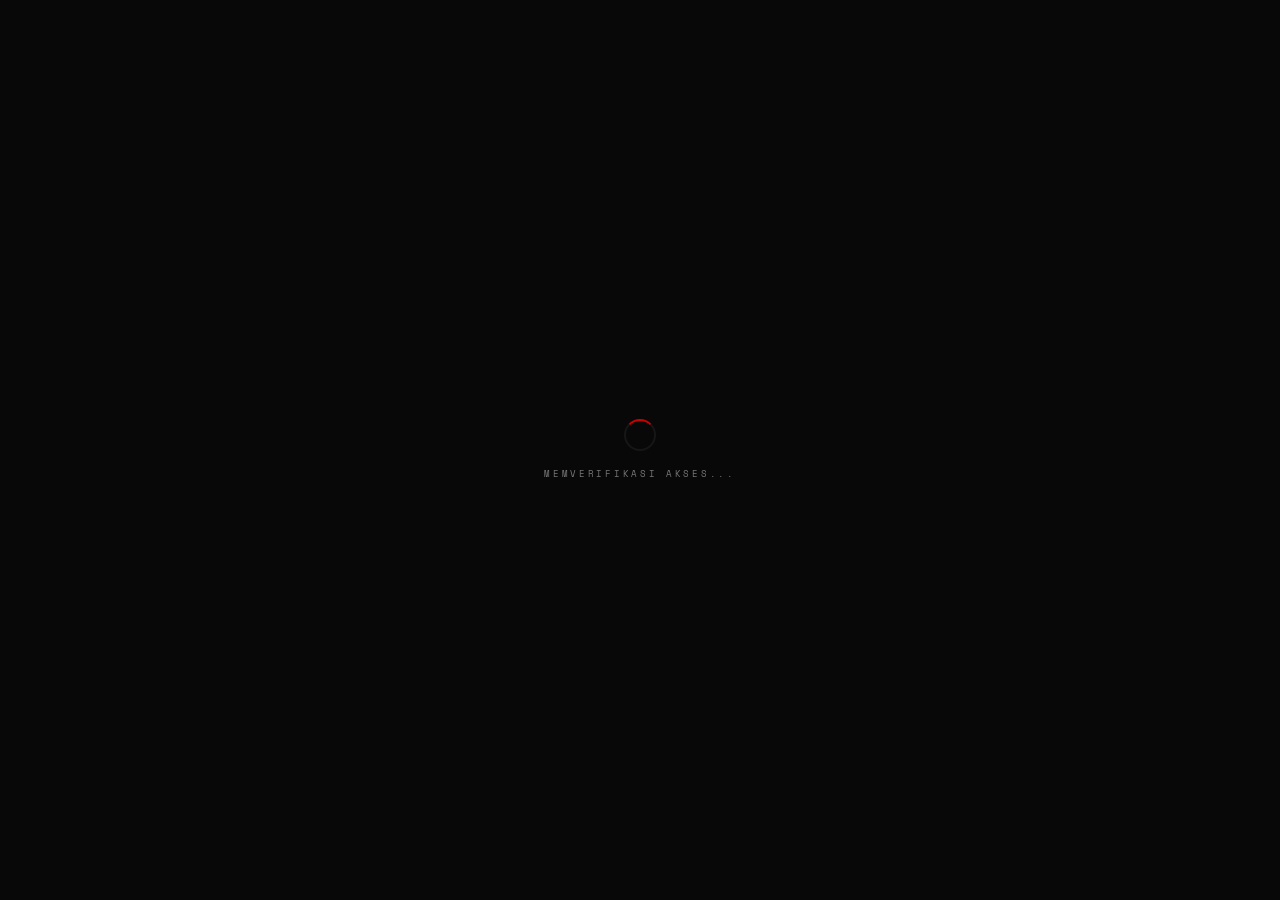
==== commit 198b2eb1: "Add files via upload" ====
--- a/pages/admin.html
+++ b/pages/admin.html
@@ -4,238 +4,149 @@
   <meta charset="UTF-8"/>
   <meta name="viewport" content="width=device-width, initial-scale=1.0"/>
   <title>Admin — Garisrey</title>
-  <link href="https://fonts.googleapis.com/css2?family=DM+Serif+Display:ital@0;1&family=Space+Mono:wght@400;700&display=swap" rel="stylesheet"/>
+  <link rel="stylesheet" href="../assets/css/global.css"/>
+  <link rel="stylesheet" href="../assets/css/admin.css"/>
   <style>
-    :root{
-      --red:#CC0000;--red-dk:#990000;
-      --black:#080808;--black2:#111;--black3:#1a1a1a;--black4:#222;
-      --white:#FAFAFA;--gray:#666;--gray2:#444;
-      --green:#22C55E;--yellow:#EAB308;
-      --sidebar:250px;
-    }
-    *,*::before,*::after{margin:0;padding:0;box-sizing:border-box}
-    body{font-family:'Space Mono',monospace;background:var(--black);color:var(--white);min-height:100vh}
-    img,video{display:block;max-width:100%}
-    button{font-family:inherit;cursor:pointer;border:none;background:none;color:inherit}
-    input,select,textarea{font-family:inherit}
-    ::-webkit-scrollbar{width:2px}::-webkit-scrollbar-thumb{background:var(--red)}
-
-    /* AUTH GATE */
-    #authGate{position:fixed;inset:0;z-index:9999;background:var(--black);display:flex;align-items:center;justify-content:center;flex-direction:column;gap:16px}
-    .spinner{width:32px;height:32px;border:2px solid rgba(255,255,255,.06);border-top-color:var(--red);border-radius:50%;animation:spin .7s linear infinite}
-    @keyframes spin{to{transform:rotate(360deg)}}
-    .auth-txt{font-size:9px;letter-spacing:.3em;text-transform:uppercase;color:var(--gray)}
-
-    /* LAYOUT */
-    .layout{display:flex;min-height:100vh}
-
-    /* SIDEBAR */
-    .sidebar{
-      width:var(--sidebar);background:var(--black2);
-      border-right:1px solid rgba(255,255,255,.05);
-      display:flex;flex-direction:column;
-      position:fixed;top:0;left:0;bottom:0;z-index:200;
-      transition:transform .35s cubic-bezier(.4,0,.2,1)
-    }
-    .sb-head{padding:22px 20px;border-bottom:1px solid rgba(255,255,255,.05)}
-    .sb-logo{display:flex;align-items:center;gap:12px}
-    .sb-icon{width:34px;height:34px;border-radius:3px;overflow:hidden;flex-shrink:0;background:var(--red);display:flex;align-items:center;justify-content:center;font-family:'DM Serif Display',serif;font-size:15px;font-style:italic}
-    .sb-icon img{width:100%;height:100%;object-fit:contain}
-    .sb-brand{font-size:13px;font-weight:700;letter-spacing:.02em}
-    .sb-role{font-size:8px;letter-spacing:.2em;text-transform:uppercase;color:var(--red);margin-top:2px}
-    .sb-nav{flex:1;padding:16px 0;overflow-y:auto}
-    .nav-group-lbl{font-size:7px;font-weight:700;letter-spacing:.3em;text-transform:uppercase;color:var(--gray2);padding:0 20px;margin:14px 0 6px}
-    .nav-item{
-      display:flex;align-items:center;gap:11px;padding:10px 20px;
-      font-size:10px;font-weight:700;letter-spacing:.04em;
-      color:rgba(255,255,255,.35);transition:all .2s;cursor:pointer;
-      border-left:2px solid transparent;position:relative
-    }
-    .nav-item:hover{color:rgba(255,255,255,.75);background:rgba(255,255,255,.02)}
-    .nav-item.active{color:var(--white);border-left-color:var(--red);background:rgba(204,0,0,.05)}
-    .nav-item .ico{font-size:14px;flex-shrink:0}
-    .sb-foot{padding:16px 20px;border-top:1px solid rgba(255,255,255,.05)}
-    .user-row{display:flex;align-items:center;gap:10px}
-    .user-av{width:30px;height:30px;background:var(--red);border-radius:50%;display:flex;align-items:center;justify-content:center;font-size:11px;font-weight:700;overflow:hidden;flex-shrink:0}
-    .user-av img{width:100%;height:100%;object-fit:cover;border-radius:50%}
-    .user-info{flex:1;min-width:0}
-    .user-name{font-size:10px;font-weight:700;white-space:nowrap;overflow:hidden;text-overflow:ellipsis}
-    .user-email{font-size:8px;color:var(--gray);white-space:nowrap;overflow:hidden;text-overflow:ellipsis}
-    .logout-btn{padding:5px;color:var(--gray);transition:color .2s;font-size:15px}
-    .logout-btn:hover{color:var(--red)}
-
-    /* MAIN */
-    .main{margin-left:var(--sidebar);flex:1;display:flex;flex-direction:column;min-height:100vh}
-    .topbar{
-      position:sticky;top:0;z-index:100;
-      background:rgba(8,8,8,.97);backdrop-filter:blur(20px);
-      border-bottom:1px solid rgba(255,255,255,.05);
-      padding:0 28px;height:56px;
-      display:flex;align-items:center;justify-content:space-between
-    }
-    .topbar-left{display:flex;align-items:center;gap:14px}
-    .topbar-title{font-size:12px;font-weight:700;letter-spacing:.04em}
-    .badge-live{font-size:8px;font-weight:700;letter-spacing:.18em;text-transform:uppercase;padding:4px 12px;border-radius:100px;background:rgba(34,197,94,.1);color:var(--green);border:1px solid rgba(34,197,94,.2)}
-    .ham{display:none;flex-direction:column;gap:4px;cursor:pointer}
-    .ham span{display:block;width:18px;height:1.5px;background:var(--white);border-radius:1px}
-    .content{flex:1;padding:28px}
-
-    /* HOME PAGE: TEASER SECTION */
-    .teaser-section{
-      background:var(--black2);border:1px solid rgba(255,255,255,.05);
-      border-radius:4px;overflow:hidden;margin-bottom:24px;position:relative
-    }
-    .teaser-inner{display:grid;grid-template-columns:1.4fr 1fr;min-height:320px}
-    .teaser-media{position:relative;overflow:hidden;background:var(--black3)}
-    .teaser-media video,.teaser-media img{width:100%;height:100%;object-fit:cover;opacity:.75}
-    .teaser-media-overlay{position:absolute;inset:0;background:linear-gradient(135deg,rgba(8,8,8,.4) 0%,transparent 60%)}
-    .teaser-badge{position:absolute;top:16px;left:16px;font-size:7px;font-weight:700;letter-spacing:.25em;text-transform:uppercase;background:var(--red);color:#fff;padding:4px 12px;border-radius:1px}
-    .teaser-meta{padding:32px;display:flex;flex-direction:column;justify-content:center;gap:20px}
-    .teaser-eyebrow{font-size:7px;font-weight:700;letter-spacing:.3em;text-transform:uppercase;color:var(--red);display:flex;align-items:center;gap:8px}
-    .teaser-eyebrow::before{content:'';width:18px;height:1px;background:var(--red)}
-    .teaser-title{font-family:'DM Serif Display',serif;font-size:30px;line-height:.95}
-    .teaser-title em{font-style:italic;color:var(--red)}
-    .teaser-desc{font-size:11px;color:rgba(255,255,255,.4);line-height:1.8;max-width:320px}
-    .teaser-actions{display:flex;gap:10px;flex-wrap:wrap}
-    .teaser-stats{display:flex;gap:24px;padding-top:20px;border-top:1px solid rgba(255,255,255,.05)}
-    .t-stat-num{font-family:'DM Serif Display',serif;font-size:28px;line-height:1;color:var(--white)}
-    .t-stat-lbl{font-size:8px;letter-spacing:.2em;text-transform:uppercase;color:var(--gray);margin-top:3px}
-
-    /* STATS GRID */
-    .stats-grid{display:grid;grid-template-columns:repeat(4,1fr);gap:14px;margin-bottom:24px}
-    .stat-card{background:var(--black2);border:1px solid rgba(255,255,255,.05);border-radius:3px;padding:18px 20px;position:relative;overflow:hidden}
-    .stat-card::before{content:'';position:absolute;top:0;left:0;right:0;height:1px;background:linear-gradient(90deg,var(--red),transparent)}
-    .stat-card-lbl{font-size:7px;font-weight:700;letter-spacing:.22em;text-transform:uppercase;color:var(--gray);margin-bottom:10px}
-    .stat-card-val{font-family:'DM Serif Display',serif;font-size:36px;line-height:1;margin-bottom:3px}
-    .stat-card-sub{font-size:9px;color:var(--gray)}
-    .stat-ico{position:absolute;right:16px;top:16px;font-size:20px;opacity:.2}
-
-    /* SECTION HEADERS */
-    .sec-head{display:flex;align-items:center;justify-content:space-between;margin-bottom:16px;flex-wrap:wrap;gap:10px}
-    .sec-title{font-family:'DM Serif Display',serif;font-size:20px}
-
-    /* TABLE */
-    .tbl-wrap{background:var(--black2);border:1px solid rgba(255,255,255,.05);border-radius:3px;overflow:hidden;overflow-x:auto}
-    .dtable{width:100%;border-collapse:collapse;font-size:11px}
-    .dtable th{padding:10px 14px;text-align:left;font-size:7px;font-weight:700;letter-spacing:.22em;text-transform:uppercase;color:var(--gray);border-bottom:1px solid rgba(255,255,255,.05);background:var(--black3);white-space:nowrap}
-    .dtable td{padding:12px 14px;border-bottom:1px solid rgba(255,255,255,.03);vertical-align:middle}
-    .dtable tr:last-child td{border-bottom:none}
-    .dtable tr:hover td{background:rgba(255,255,255,.01)}
-    .td-img{width:38px;height:50px;object-fit:cover;border-radius:1px;background:var(--black3)}
-    .td-name{font-weight:700;font-size:12px}
-    .td-sub{font-size:9px;color:var(--gray);margin-top:2px}
-    .badge{display:inline-block;font-size:7px;font-weight:700;letter-spacing:.15em;text-transform:uppercase;padding:3px 8px;border-radius:100px}
-    .b-cat{background:rgba(204,0,0,.1);color:var(--red);border:1px solid rgba(204,0,0,.2)}
-    .b-act{background:rgba(34,197,94,.08);color:var(--green);border:1px solid rgba(34,197,94,.2)}
-    .b-dft{background:rgba(234,179,8,.08);color:var(--yellow);border:1px solid rgba(234,179,8,.2)}
-    .act-btns{display:flex;gap:5px}
-    .btn-ico{width:28px;height:28px;border-radius:2px;border:1px solid rgba(255,255,255,.08);display:flex;align-items:center;justify-content:center;font-size:12px;cursor:pointer;transition:all .2s}
-    .btn-ico:hover{border-color:rgba(255,255,255,.3)}
-    .btn-ico.danger:hover{border-color:var(--red);color:var(--red)}
-    .empty-st{text-align:center;padding:44px 20px}
-    .empty-st .ei{font-size:32px;margin-bottom:8px}
-    .empty-st p{color:var(--gray);font-size:11px}
-
-    /* FORM */
-    .form-card{background:var(--black2);border:1px solid rgba(255,255,255,.05);border-radius:3px;padding:26px}
-    .form-grid{display:grid;grid-template-columns:1fr 1fr;gap:16px}
-    .form-full{grid-column:1/-1}
-    .field{display:flex;flex-direction:column;gap:5px}
-    .field label{font-size:7px;font-weight:700;letter-spacing:.22em;text-transform:uppercase;color:var(--gray)}
-    .field input,.field select,.field textarea{padding:9px 12px;background:var(--black3);border:1px solid rgba(255,255,255,.07);color:var(--white);border-radius:2px;font-size:12px;outline:none;transition:border-color .2s}
-    .field input:focus,.field select:focus,.field textarea:focus{border-color:var(--red)}
-    .field textarea{resize:vertical;min-height:80px}
-    .field select option{background:var(--black3)}
-    .field-hint{font-size:9px;color:var(--gray2)}
+    /* ── Komponen khusus admin yang tidak ada di admin.css ── */
 
     /* TAG CHIPS INPUT */
-    .tags-wrap{display:flex;gap:7px;flex-wrap:wrap;padding:8px;background:var(--black3);border:1px solid rgba(255,255,255,.07);border-radius:2px;min-height:40px;cursor:text}
-    .tags-wrap:focus-within{border-color:var(--red)}
-    .tag-chip{display:inline-flex;align-items:center;gap:4px;background:rgba(204,0,0,.12);border:1px solid rgba(204,0,0,.25);font-size:9px;padding:2px 8px;border-radius:100px}
-    .tag-chip button{font-size:10px;color:rgba(255,255,255,.4)}.tag-chip button:hover{color:var(--red)}
-    .tag-input{border:none;background:transparent;color:var(--white);font-size:11px;font-family:inherit;outline:none;min-width:80px;flex:1}
+    .tags-wrap {
+      display: flex; gap: 7px; flex-wrap: wrap;
+      padding: 8px; background: var(--black3);
+      border: 1px solid rgba(255,255,255,.07);
+      border-radius: 2px; min-height: 40px; cursor: text;
+    }
+    .tags-wrap:focus-within { border-color: var(--red); }
+    .tag-chip {
+      display: inline-flex; align-items: center; gap: 4px;
+      background: rgba(204,0,0,.12); border: 1px solid rgba(204,0,0,.25);
+      font-size: 9px; padding: 2px 8px; border-radius: 100px;
+    }
+    .tag-chip button { font-size: 10px; color: rgba(255,255,255,.4); }
+    .tag-chip button:hover { color: var(--red); }
+    .tag-input {
+      border: none; background: transparent; color: var(--white);
+      font-size: 11px; font-family: inherit; outline: none; min-width: 80px; flex: 1;
+    }
 
     /* SIZE BUTTONS */
-    .sizes-row{display:flex;gap:6px;flex-wrap:wrap}
-    .sz-btn{width:40px;height:40px;border:1px solid rgba(255,255,255,.1);border-radius:2px;font-size:10px;font-weight:700;cursor:pointer;transition:all .2s;background:transparent;color:var(--white)}
-    .sz-btn.on{background:var(--red);border-color:var(--red)}.sz-btn:hover{border-color:rgba(255,255,255,.4)}
+    .sizes-row { display: flex; gap: 6px; flex-wrap: wrap; }
+    .sz-btn {
+      width: 40px; height: 40px;
+      border: 1px solid rgba(255,255,255,.1); border-radius: 2px;
+      font-size: 10px; font-weight: 700; cursor: pointer;
+      transition: all .2s; background: transparent; color: var(--white);
+    }
+    .sz-btn.on { background: var(--red); border-color: var(--red); }
+    .sz-btn:hover { border-color: rgba(255,255,255,.4); }
 
     /* IMAGE DROP */
-    .img-drop{border:2px dashed rgba(255,255,255,.08);border-radius:2px;padding:24px 18px;text-align:center;cursor:pointer;transition:all .2s;position:relative;overflow:hidden}
-    .img-drop:hover,.img-drop.drag{border-color:var(--red);background:rgba(204,0,0,.03)}
-    .img-drop input{position:absolute;inset:0;opacity:0;cursor:pointer;width:100%;height:100%}
-    .img-drop-ico{font-size:24px;margin-bottom:5px;opacity:.35}
-    .img-drop-txt{font-size:11px;color:var(--gray)}.img-drop-hint{font-size:9px;color:var(--gray2);margin-top:2px}
-    .img-previews{display:grid;grid-template-columns:repeat(4,1fr);gap:7px;margin-top:10px}
-    .img-prev{position:relative;aspect-ratio:3/4;background:var(--black3);border-radius:2px;overflow:hidden}
-    .img-prev img{width:100%;height:100%;object-fit:cover}
-    .img-prev .star{position:absolute;top:3px;left:3px;width:20px;height:20px;background:rgba(0,0,0,.75);border-radius:50%;display:flex;align-items:center;justify-content:center;font-size:10px;cursor:pointer;border:none;color:rgba(255,255,255,.4)}
-    .img-prev .star.main{background:var(--red);color:#fff}
-    .img-prev .rm{position:absolute;top:3px;right:3px;width:20px;height:20px;background:rgba(0,0,0,.75);border-radius:50%;display:flex;align-items:center;justify-content:center;font-size:11px;cursor:pointer;color:#fff;border:none}
-    .img-prev .rm:hover{background:var(--red)}
-    .prog-wrap{height:2px;background:rgba(255,255,255,.05);border-radius:1px;margin-top:7px;overflow:hidden;display:none}
-    .prog-bar{height:100%;background:var(--red);transition:width .3s;width:0}
+    .img-drop {
+      border: 2px dashed rgba(255,255,255,.08); border-radius: 2px;
+      padding: 24px 18px; text-align: center; cursor: pointer;
+      transition: all .2s; position: relative; overflow: hidden;
+    }
+    .img-drop:hover, .img-drop.drag { border-color: var(--red); background: rgba(204,0,0,.03); }
+    .img-drop input { position: absolute; inset: 0; opacity: 0; cursor: pointer; width: 100%; height: 100%; }
+    .img-drop-ico { font-size: 24px; margin-bottom: 5px; opacity: .35; }
+    .img-drop-txt { font-size: 11px; color: var(--gray); }
+    .img-drop-hint { font-size: 9px; color: var(--gray2); margin-top: 2px; }
+    .img-previews { display: grid; grid-template-columns: repeat(4,1fr); gap: 7px; margin-top: 10px; }
+    .img-prev { position: relative; aspect-ratio: 3/4; background: var(--black3); border-radius: 2px; overflow: hidden; }
+    .img-prev img { width: 100%; height: 100%; object-fit: cover; }
+    .img-prev .star {
+      position: absolute; top: 3px; left: 3px;
+      width: 20px; height: 20px; background: rgba(0,0,0,.75);
+      border-radius: 50%; display: flex; align-items: center;
+      justify-content: center; font-size: 10px; cursor: pointer;
+      border: none; color: rgba(255,255,255,.4);
+    }
+    .img-prev .star.main { background: var(--red); color: #fff; }
+    .img-prev .rm {
+      position: absolute; top: 3px; right: 3px;
+      width: 20px; height: 20px; background: rgba(0,0,0,.75);
+      border-radius: 50%; display: flex; align-items: center;
+      justify-content: center; font-size: 11px; cursor: pointer;
+      color: #fff; border: none;
+    }
+    .img-prev .rm:hover { background: var(--red); }
+    .prog-wrap { height: 2px; background: rgba(255,255,255,.05); border-radius: 1px; margin-top: 7px; overflow: hidden; display: none; }
+    .prog-bar { height: 100%; background: var(--red); transition: width .3s; width: 100%; animation: progAnim 1.5s ease-in-out infinite; }
+    @keyframes progAnim { 0% { margin-left:-100%; } 100% { margin-left:100%; } }
 
     /* MEDIA GRID */
-    .media-grid{display:grid;grid-template-columns:repeat(auto-fill,minmax(130px,1fr));gap:9px;max-height:380px;overflow-y:auto;padding:2px}
-    .media-item{position:relative;border-radius:2px;overflow:hidden;cursor:pointer;border:2px solid transparent;transition:border-color .2s}
-    .media-item.sel{border-color:var(--red)}
-    .media-item img,.media-item video{width:100%;height:100px;object-fit:cover;display:block;background:var(--black3)}
-    .media-check{position:absolute;top:5px;right:5px;width:20px;height:20px;background:var(--red);border-radius:50%;display:flex;align-items:center;justify-content:center;font-size:10px;opacity:0;transition:opacity .2s}
-    .media-item.sel .media-check{opacity:1}
-    .media-name{font-size:8px;color:var(--gray);padding:3px 5px;background:rgba(0,0,0,.6);white-space:nowrap;overflow:hidden;text-overflow:ellipsis}
-    .vid-badge{position:absolute;bottom:21px;left:5px;font-size:7px;font-weight:700;background:rgba(0,0,0,.75);padding:2px 5px;border-radius:1px;letter-spacing:.1em;text-transform:uppercase;color:#fff}
-
-    /* TABS */
-    .tab-row{display:flex;border:1px solid rgba(255,255,255,.07);border-radius:2px;overflow:hidden;margin-bottom:14px;width:fit-content}
-    .tab-btn{padding:7px 18px;font-size:8px;font-weight:700;letter-spacing:.15em;text-transform:uppercase;cursor:pointer;color:rgba(255,255,255,.35);background:transparent;font-family:inherit;transition:all .2s;border:none}
-    .tab-btn.on{background:var(--red);color:var(--white)}
-
-    /* BUTTONS */
-    .btn{display:inline-flex;align-items:center;justify-content:center;gap:6px;padding:9px 20px;font-size:8px;font-weight:700;letter-spacing:.16em;text-transform:uppercase;border-radius:2px;cursor:pointer;transition:all .25s;font-family:inherit;border:1px solid transparent}
-    .btn-red{background:var(--red);color:var(--white);border-color:var(--red)}.btn-red:hover{background:var(--red-dk)}
-    .btn-out{background:transparent;color:var(--white);border-color:rgba(255,255,255,.15)}.btn-out:hover{border-color:rgba(255,255,255,.5)}
-    .btn-sm{padding:6px 13px;font-size:8px}.btn:disabled{opacity:.4;cursor:not-allowed}
-
-    /* TOAST */
-    .toast-wrap{position:fixed;top:16px;right:16px;z-index:9999;display:flex;flex-direction:column;gap:6px;pointer-events:none}
-    .toast{display:flex;align-items:center;gap:8px;padding:10px 14px;border-radius:2px;font-size:10px;font-weight:700;pointer-events:all;animation:tin .3s ease;min-width:200px}
-    .t-ok{background:#0a1a10;border:1px solid rgba(34,197,94,.2);color:var(--green)}
-    .t-err{background:#1a0a0a;border:1px solid rgba(204,0,0,.3);color:#ff7070}
-    .t-info{background:var(--black3);border:1px solid rgba(255,255,255,.08);color:var(--white)}
-    @keyframes tin{from{opacity:0;transform:translateX(14px)}to{opacity:1;transform:none}}
-
-    /* MODAL */
-    .modal-bg{position:fixed;inset:0;z-index:800;background:rgba(0,0,0,.88);display:flex;align-items:center;justify-content:center;padding:20px}
-    .modal-box{background:var(--black2);border:1px solid rgba(255,255,255,.07);border-radius:4px;width:100%;max-width:480px;padding:26px}
-    .modal-title{font-family:'DM Serif Display',serif;font-size:20px;margin-bottom:5px}
-    .modal-sub{font-size:11px;color:var(--gray);margin-bottom:18px}
-    .modal-acts{display:flex;gap:8px;justify-content:flex-end;margin-top:18px}
-
-    /* RESPONSIVE */
-    @media(max-width:900px){
-      .sidebar{transform:translateX(-100%)}.sidebar.open{transform:none}
-      .main{margin-left:0}.ham{display:flex}
-      .stats-grid{grid-template-columns:1fr 1fr}.content{padding:16px}
-      .form-grid{grid-template-columns:1fr}
-      .teaser-inner{grid-template-columns:1fr}
-      .teaser-media{min-height:200px}
-    }
-    @media(max-width:480px){
-      .stats-grid{grid-template-columns:1fr 1fr;gap:10px}
-      .form-card{padding:14px}
-      .img-previews{grid-template-columns:repeat(2,1fr)}
-    }
+    .media-grid {
+      display: grid; grid-template-columns: repeat(auto-fill,minmax(130px,1fr));
+      gap: 9px; max-height: 380px; overflow-y: auto; padding: 2px;
+    }
+    .media-item {
+      position: relative; border-radius: 2px; overflow: hidden;
+      cursor: pointer; border: 2px solid transparent; transition: border-color .2s;
+    }
+    .media-item.sel { border-color: var(--red); }
+    .media-item img, .media-item video {
+      width: 100%; height: 100px; object-fit: cover; display: block; background: var(--black3);
+    }
+    .media-check {
+      position: absolute; top: 5px; right: 5px;
+      width: 20px; height: 20px; background: var(--red);
+      border-radius: 50%; display: flex; align-items: center;
+      justify-content: center; font-size: 10px; opacity: 0; transition: opacity .2s;
+    }
+    .media-item.sel .media-check { opacity: 1; }
+    .media-name {
+      font-size: 8px; color: var(--gray); padding: 3px 5px;
+      background: rgba(0,0,0,.6); white-space: nowrap; overflow: hidden; text-overflow: ellipsis;
+    }
+    .vid-badge {
+      position: absolute; bottom: 21px; left: 5px;
+      font-size: 7px; font-weight: 700; background: rgba(0,0,0,.75);
+      padding: 2px 5px; border-radius: 1px; letter-spacing: .1em;
+      text-transform: uppercase; color: #fff;
+    }
+
+    /* TABS (admin form) */
+    .tab-row {
+      display: flex; border: 1px solid rgba(255,255,255,.07);
+      border-radius: 2px; overflow: hidden; margin-bottom: 14px; width: fit-content;
+    }
+    .tab-btn {
+      padding: 7px 18px; font-size: 8px; font-weight: 700; letter-spacing: .15em;
+      text-transform: uppercase; cursor: pointer; color: rgba(255,255,255,.35);
+      background: transparent; font-family: inherit; transition: all .2s; border: none;
+    }
+    .tab-btn.on { background: var(--red); color: var(--white); }
+
+    /* ADMIN MODAL */
+    .modal-bg {
+      position: fixed; inset: 0; z-index: 800;
+      background: rgba(0,0,0,.88); display: flex;
+      align-items: center; justify-content: center; padding: 20px;
+    }
+    .modal-box {
+      background: var(--black2); border: 1px solid rgba(255,255,255,.07);
+      border-radius: 4px; width: 100%; max-width: 480px; padding: 26px;
+    }
+    .modal-title { font-family: 'DM Serif Display',serif; font-size: 20px; margin-bottom: 5px; }
+    .modal-sub { font-size: 11px; color: var(--gray); margin-bottom: 18px; }
+    .modal-acts { display: flex; gap: 8px; justify-content: flex-end; margin-top: 18px; }
   </style>
 </head>
 <body>
+
+<!-- AUTH GATE (loading screen) -->
 <div id="authGate">
   <div class="spinner"></div>
   <div class="auth-txt">Memverifikasi akses...</div>
 </div>
+
+<!-- TOAST -->
 <div class="toast-wrap" id="toastWrap"></div>
 
+<!-- LAYOUT -->
 <div class="layout" id="adminLayout" style="display:none">
+
+  <!-- SIDEBAR OVERLAY (mobile) -->
   <div id="sbOverlay" style="display:none;position:fixed;inset:0;z-index:190;background:rgba(0,0,0,.6)" onclick="closeSB()"></div>
 
   <!-- SIDEBAR -->
@@ -249,6 +160,7 @@
         </div>
       </div>
     </div>
+
     <nav class="sb-nav">
       <div class="nav-group-lbl">Dashboard</div>
       <div class="nav-item active" id="n-home" onclick="go('home')">
@@ -257,6 +169,7 @@
       <div class="nav-item" id="n-dashboard" onclick="go('dashboard')">
         <span class="ico">📊</span>Statistik
       </div>
+
       <div class="nav-group-lbl">Katalog</div>
       <div class="nav-item" id="n-products" onclick="go('products')">
         <span class="ico">👕</span>Semua Produk
@@ -264,6 +177,7 @@
       <div class="nav-item" id="n-add" onclick="go('add')">
         <span class="ico">➕</span>Tambah Produk
       </div>
+
       <div class="nav-group-lbl">Pengaturan</div>
       <div class="nav-item" id="n-beranda" onclick="go('beranda')">
         <span class="ico">🎬</span>Atur Beranda
@@ -271,6 +185,7 @@
       <div class="nav-item" id="n-assets" onclick="go('assets')">
         <span class="ico">📁</span>Kelola Aset
       </div>
+
       <div class="nav-group-lbl">Eksternal</div>
       <div class="nav-item" onclick="window.open('../index.html','_blank')">
         <span class="ico">🌐</span>Lihat Website
@@ -279,6 +194,7 @@
         <span class="ico">🛍</span>Lihat Toko
       </div>
     </nav>
+
     <div class="sb-foot">
       <div class="user-row">
         <div class="user-av" id="userAv">A</div>
@@ -286,7 +202,7 @@
           <div class="user-name" id="uName">Admin</div>
           <div class="user-email" id="uEmail"></div>
         </div>
-        <button class="logout-btn" onclick="doLogout()">⏻</button>
+        <button class="logout-btn" onclick="doLogout()" title="Keluar">⏻</button>
       </div>
     </div>
   </aside>
@@ -295,7 +211,9 @@
   <div class="main">
     <div class="topbar">
       <div class="topbar-left">
-        <div class="ham" onclick="toggleSB()"><span></span><span></span><span></span></div>
+        <div class="ham-admin" onclick="toggleSB()">
+          <span></span><span></span><span></span>
+        </div>
         <span class="topbar-title" id="topTitle">Beranda</span>
       </div>
       <div style="display:flex;align-items:center;gap:12px">
@@ -303,9 +221,12 @@
         <span style="font-size:10px;color:var(--gray)" id="prodCount">0 Produk</span>
       </div>
     </div>
-    <div class="content" id="pageContent"></div>
+    <div class="content" id="pageContent">
+      <!-- Diisi oleh JS -->
+    </div>
   </div>
-</div>
+
+</div><!-- /layout -->
 
 <!-- DELETE CONFIRM MODAL -->
 <div class="modal-bg" id="delModal" style="display:none">
@@ -322,598 +243,9 @@
   </div>
 </div>
 
-<script type="module">
-import { createClient } from 'https://cdn.jsdelivr.net/npm/@supabase/supabase-js/+esm';
-
-const SUPABASE_URL  = 'https://dhfelzylnicdskzibsqx.supabase.co';
-const SUPABASE_ANON = 'sb_publishable_anhuhVrAepwy4EcS5nMunQ_rYBSgBGH';
-const ADMIN_EMAIL   = 'ytpremmalang10@gmail.com';
-const sb = createClient(SUPABASE_URL, SUPABASE_ANON);
-
-const ALL_SIZES=['XS','S','M','L','XL','XXL','28','29','30','31','32','33','34','36'];
-let products=[], form=emptyForm(), editId=null, delId=null, curPage='home';
-let beranda={heroImages:[],heroVideo:null}, berandaTab='images', assetTab='products';
-
-function emptyForm(){return{name:'',tagline:'',category:'',price:'',priceOri:'',badge:'',desc:'',sizes:[],features:[],images:[],status:'active',specs:{Material:'',Fit:'',Wash:'',SKU:''}};}
-
-/* SIDEBAR */
-window.toggleSB=()=>{
-  document.getElementById('sidebar').classList.toggle('open');
-  document.getElementById('sbOverlay').style.display=document.getElementById('sidebar').classList.contains('open')?'block':'none';
-};
-window.closeSB=()=>{
-  document.getElementById('sidebar').classList.remove('open');
-  document.getElementById('sbOverlay').style.display='none';
-};
-
-/* TOAST */
-window.toast=(msg,type='info')=>{
-  const icons={ok:'✅',err:'❌',info:'ℹ️'};
-  const el=document.createElement('div');el.className=`toast t-${type}`;
-  el.innerHTML=`<span>${icons[type]}</span>${msg}`;
-  document.getElementById('toastWrap').appendChild(el);
-  setTimeout(()=>el.remove(),3500);
-};
-
-window.doLogout=async()=>{await sb.auth.signOut();window.location.href="../index.html"};
-
-/* LOGO */
-async function loadLogo(){
-  const exts=['jpeg','jpg','png','webp'];
-  // Coba local ../logo/ dulu
-  for(const ext of exts){
-    const path=`../logo/logoputih.${ext}`;
-    const ok=await fetch(path,{method:'HEAD'}).then(r=>r.ok).catch(()=>false);
-    if(ok){
-      document.getElementById('sbIcon').innerHTML=`<img src="${path}" alt="G" onerror="this.parentElement.textContent='G'"/>`;
-      return;
-    }
-  }
-  // Fallback Supabase
-  for(const ext of exts){
-    const{data}=sb.storage.from('assets').getPublicUrl(`logo/logoputih.${ext}`);
-    const ok=await fetch(data.publicUrl,{method:'HEAD'}).then(r=>r.ok).catch(()=>false);
-    if(ok){
-      document.getElementById('sbIcon').innerHTML=`<img src="${data.publicUrl}" alt="G" onerror="this.parentElement.textContent='G'"/>`;
-      break;
-    }
-  }
-}
-
-/* DB */
-async function loadProducts(){
-  const{data,error}=await sb.from('products').select('*').order('created_at',{ascending:false});
-  if(error){toast('Gagal load produk: '+error.message,'err');return;}
-  products=data||[];
-  document.getElementById('prodCount').textContent=products.length+' Produk';
-}
-
-/* NAVIGATE */
-window.go=async page=>{
-  curPage=page;
-  document.querySelectorAll('.nav-item').forEach(e=>e.classList.remove('active'));
-  const n=document.getElementById('n-'+page);if(n)n.classList.add('active');
-  const titles={home:'Beranda',dashboard:'Statistik',products:'Manajemen Produk',add:'Tambah Produk',edit:'Edit Produk',beranda:'Atur Beranda',assets:'Kelola Aset'};
-  document.getElementById('topTitle').textContent=titles[page]||page;
-  if(page==='add'){form=emptyForm();editId=null;}
-  const renders={home:renderHome,dashboard:renderDashboard,products:renderProducts,add:()=>renderForm(false),edit:()=>renderForm(true),beranda:renderBeranda,assets:renderAssets};
-  if(renders[page])await renders[page]();
-  closeSB();
-};
-
-const fmtRp=n=>'Rp'+(n||0).toString().replace(/\B(?=(\d{3})+(?!\d))/g,'.');
-
-/* ════ HOME PAGE (DEFAULT) ════ */
-async function renderHome(){
-  await loadProducts();
-  const active=products.filter(p=>p.status==='active');
-  const latest=active.slice(0,4);
-
-  // Get hero settings for video
-  const{data:heroData}=await sb.from('settings').select('value').eq('key','beranda').single();
-  const heroVid=heroData?.value?.heroVideo||null;
-  const heroImgs=heroData?.value?.heroImages||[];
-  const heroMedia=heroVid
-    ?`<video src="${heroVid}" autoplay muted loop playsinline style="width:100%;height:100%;object-fit:cover;opacity:.75"></video>`
-    :heroImgs.length
-      ?`<img src="${heroImgs[0]}" alt="Hero" style="width:100%;height:100%;object-fit:cover;opacity:.75"/>`
-      :active.length&&(active[0].images||[]).length
-        ?`<img src="${active[0].images[0]}" alt="Hero" style="width:100%;height:100%;object-fit:cover;opacity:.75"/>`
-        :`<div style="width:100%;height:100%;background:var(--black3);display:flex;align-items:center;justify-content:center;flex-direction:column;gap:8px"><div style="font-size:32px;opacity:.2">🎬</div><p style="font-size:9px;color:var(--gray);letter-spacing:.2em;text-transform:uppercase">Belum ada media</p></div>`;
-
-  document.getElementById('pageContent').innerHTML=`
-    <!-- TEASER / HERO PREVIEW -->
-    <div class="teaser-section">
-      <div class="teaser-inner">
-        <div class="teaser-media">
-          ${heroMedia}
-          <div class="teaser-media-overlay"></div>
-          <div class="teaser-badge">${heroVid?'🎬 Video Hero':'🖼 Foto Hero'}</div>
-        </div>
-        <div class="teaser-meta">
-          <div class="teaser-eyebrow">Brand Preview</div>
-          <h2 class="teaser-title">From East<br>to <em>Peace.</em></h2>
-          <p class="teaser-desc">Garisrey SS 2025. Brand fashion lokal Indonesia — Denim Culture, Local Pride.</p>
-          <div class="teaser-actions">
-            <button class="btn btn-red btn-sm" onclick="go('beranda')">🎬 Atur Hero</button>
-            <button class="btn btn-out btn-sm" onclick="window.open('../index.html','_blank')">🌐 Preview</button>
-          </div>
-          <div class="teaser-stats">
-            <div>
-              <div class="t-stat-num">${active.length}</div>
-              <div class="t-stat-lbl">Produk Aktif</div>
-            </div>
-            <div>
-              <div class="t-stat-num">${products.filter(p=>p.status==='draft').length}</div>
-              <div class="t-stat-lbl">Draft</div>
-            </div>
-            <div>
-              <div class="t-stat-num">${[...new Set(products.map(p=>p.category).filter(Boolean))].length}</div>
-              <div class="t-stat-lbl">Kategori</div>
-            </div>
-          </div>
-        </div>
-      </div>
-    </div>
-
-    <!-- QUICK STATS -->
-    <div class="stats-grid">
-      <div class="stat-card">
-        <div class="stat-ico">👕</div>
-        <div class="stat-card-lbl">Total Produk</div>
-        <div class="stat-card-val">${products.length}</div>
-        <div class="stat-card-sub">di database</div>
-      </div>
-      <div class="stat-card">
-        <div class="stat-ico">✅</div>
-        <div class="stat-card-lbl">Aktif / Tayang</div>
-        <div class="stat-card-val">${active.length}</div>
-        <div class="stat-card-sub">tampil di toko</div>
-      </div>
-      <div class="stat-card">
-        <div class="stat-ico">📦</div>
-        <div class="stat-card-lbl">Draft</div>
-        <div class="stat-card-val">${products.filter(p=>p.status==='draft').length}</div>
-        <div class="stat-card-sub">belum publish</div>
-      </div>
-      <div class="stat-card">
-        <div class="stat-ico">🏷️</div>
-        <div class="stat-card-lbl">Kategori</div>
-        <div class="stat-card-val">${[...new Set(products.map(p=>p.category).filter(Boolean))].length}</div>
-        <div class="stat-card-sub">jenis produk</div>
-      </div>
-    </div>
-
-    <!-- LATEST PRODUCTS TABLE -->
-    <div class="sec-head">
-      <h2 class="sec-title">Produk Terbaru</h2>
-      <button class="btn btn-red btn-sm" onclick="go('add')">+ Tambah Produk</button>
-    </div>
-    <div class="tbl-wrap">
-      <table class="dtable">
-        <thead><tr><th>Foto</th><th>Produk</th><th>Harga</th><th>Kategori</th><th>Status</th><th>Aksi</th></tr></thead>
-        <tbody>
-          ${!latest.length
-            ?`<tr><td colspan="6"><div class="empty-st"><div class="ei">📭</div><p>Belum ada produk aktif.</p></div></td></tr>`
-            :latest.map(p=>`<tr>
-              <td><img class="td-img" src="${(p.images||[])[0]||''}" onerror="this.style.background='#222'"/></td>
-              <td><div class="td-name">${p.name}</div><div class="td-sub">${p.tagline||''}</div></td>
-              <td style="font-weight:700;white-space:nowrap">${fmtRp(p.price)}</td>
-              <td><span class="badge b-cat">${p.category||'—'}</span></td>
-              <td><span class="badge ${p.status==='active'?'b-act':'b-dft'}" style="cursor:pointer" onclick="toggleStatus('${p.id}','${p.status}')">${p.status==='active'?'Aktif':'Draft'}</span></td>
-              <td><div class="act-btns">
-                <button class="btn-ico" onclick="startEdit('${p.id}')">✏️</button>
-                <button class="btn-ico danger" onclick="confirmDel('${p.id}','${esc(p.name)}')">🗑️</button>
-              </div></td>
-            </tr>`).join('')}
-        </tbody>
-      </table>
-    </div>
-    ${products.length>4?`<div style="text-align:center;margin-top:14px"><button class="btn btn-out btn-sm" onclick="go('products')">Lihat Semua Produk →</button></div>`:''}
-  `;
-}
-
-/* ════ DASHBOARD (STATISTICS) ════ */
-async function renderDashboard(){
-  await loadProducts();
-  const active=products.filter(p=>p.status==='active').length;
-  const draft=products.filter(p=>p.status==='draft').length;
-  const cats=[...new Set(products.map(p=>p.category).filter(Boolean))].length;
-  const avgPrice=products.length?Math.round(products.reduce((s,p)=>s+p.price,0)/products.length):0;
-  document.getElementById('pageContent').innerHTML=`
-    <div class="stats-grid">
-      <div class="stat-card"><div class="stat-ico">👕</div><div class="stat-card-lbl">Total Produk</div><div class="stat-card-val">${products.length}</div><div class="stat-card-sub">di katalog</div></div>
-      <div class="stat-card"><div class="stat-ico">✅</div><div class="stat-card-lbl">Aktif</div><div class="stat-card-val">${active}</div><div class="stat-card-sub">tampil di toko</div></div>
-      <div class="stat-card"><div class="stat-ico">📦</div><div class="stat-card-lbl">Draft</div><div class="stat-card-val">${draft}</div><div class="stat-card-sub">belum publish</div></div>
-      <div class="stat-card"><div class="stat-ico">🏷️</div><div class="stat-card-lbl">Kategori</div><div class="stat-card-val">${cats}</div><div class="stat-card-sub">jenis produk</div></div>
-    </div>
-    <div class="sec-head"><h2 class="sec-title">Semua Produk <span style="font-size:12px;color:var(--gray)">(${products.length})</span></h2><button class="btn btn-red btn-sm" onclick="go('add')">+ Tambah</button></div>
-    <div class="tbl-wrap"><table class="dtable">
-      <thead><tr><th>Foto</th><th>Produk</th><th>Harga</th><th>Status</th><th>Aksi</th></tr></thead>
-      <tbody>${!products.length
-        ?`<tr><td colspan="5"><div class="empty-st"><div class="ei">📭</div><p>Belum ada produk.</p></div></td></tr>`
-        :products.slice(0,8).map(p=>`<tr>
-          <td><img class="td-img" src="${(p.images||[])[0]||''}" onerror="this.style.background='#222'"/></td>
-          <td><div class="td-name">${p.name}</div><div class="td-sub">${p.tagline||''}</div></td>
-          <td style="font-weight:700;white-space:nowrap">${fmtRp(p.price)}</td>
-          <td><span class="badge ${p.status==='active'?'b-act':'b-dft'}" style="cursor:pointer" onclick="toggleStatus('${p.id}','${p.status}')">${p.status==='active'?'Aktif':'Draft'}</span></td>
-          <td><div class="act-btns"><button class="btn-ico" onclick="startEdit('${p.id}')">✏️</button><button class="btn-ico danger" onclick="confirmDel('${p.id}','${esc(p.name)}')">🗑️</button></div></td>
-        </tr>`).join('')}</tbody>
-    </table></div>`;
-}
-
-/* ════ PRODUCTS LIST ════ */
-async function renderProducts(){
-  await loadProducts();
-  document.getElementById('pageContent').innerHTML=`
-    <div class="sec-head">
-      <h2 class="sec-title">Semua Produk <span style="font-size:12px;color:var(--gray)">(${products.length})</span></h2>
-      <button class="btn btn-red btn-sm" onclick="go('add')">+ Tambah</button>
-    </div>
-    <div class="tbl-wrap"><table class="dtable">
-      <thead><tr><th>Foto</th><th>Produk</th><th>Kategori</th><th>Harga</th><th>Ukuran</th><th>Status</th><th>Aksi</th></tr></thead>
-      <tbody>${!products.length
-        ?`<tr><td colspan="7"><div class="empty-st"><div class="ei">📭</div><p>Belum ada produk.</p><button class="btn btn-red btn-sm" style="margin-top:12px" onclick="go('add')">+ Tambah Produk</button></div></td></tr>`
-        :products.map(p=>`<tr>
-          <td><img class="td-img" src="${(p.images||[])[0]||''}" onerror="this.style.background='#222'"/></td>
-          <td><div class="td-name">${p.name}</div><div class="td-sub">${p.tagline||''}</div></td>
-          <td><span class="badge b-cat">${p.category||'—'}</span></td>
-          <td style="font-weight:700;white-space:nowrap">${fmtRp(p.price)}</td>
-          <td style="font-size:9px;color:var(--gray)">${(p.sizes||[]).join(', ')||'—'}</td>
-          <td><span class="badge ${p.status==='active'?'b-act':'b-dft'}" style="cursor:pointer" onclick="toggleStatus('${p.id}','${p.status}')">${p.status==='active'?'Aktif':'Draft'}</span></td>
-          <td><div class="act-btns"><button class="btn-ico" onclick="startEdit('${p.id}')">✏️</button><button class="btn-ico danger" onclick="confirmDel('${p.id}','${esc(p.name)}')">🗑️</button></div></td>
-        </tr>`).join('')}
-      </tbody>
-    </table></div>`;
-}
-
-/* ════ FORM ════ */
-function renderForm(isEdit){
-  const szHtml=ALL_SIZES.map(s=>`<button class="sz-btn${form.sizes.includes(s)?' on':''}" onclick="toggleSize('${s}')">${s}</button>`).join('');
-  const fcHtml=form.features.map((f,i)=>`<span class="tag-chip">${f}<button onclick="rmFeat(${i})">×</button></span>`).join('');
-  const pvHtml=form.images.map((img,i)=>`
-    <div class="img-prev"><img src="${img}"/>
-      <button class="star${i===0?' main':''}" onclick="setMain(${i})">★</button>
-      <button class="rm" onclick="rmImg(${i})">×</button>
-    </div>`).join('');
-  document.getElementById('pageContent').innerHTML=`
-    <div class="sec-head">
-      <h2 class="sec-title">${isEdit?'Edit Produk':'Tambah Produk Baru'}</h2>
-      <div style="display:flex;gap:7px">
-        <button class="btn btn-out btn-sm" onclick="go('products')">Batal</button>
-        <button class="btn btn-out btn-sm" onclick="saveProd('draft')">💾 Draft</button>
-        <button class="btn btn-red btn-sm" id="pubBtn" onclick="saveProd('active')">${isEdit?'🔄 Update':'🚀 Publish'}</button>
-      </div>
-    </div>
-    <div class="form-card">
-      <div class="field form-full" style="margin-bottom:18px">
-        <label>Foto Produk <span style="color:var(--red)">*</span></label>
-        <div class="img-drop" id="imgDrop">
-          <input type="file" accept="image/*" multiple onchange="onFilePick(event)"/>
-          <div class="img-drop-ico">🖼️</div>
-          <div class="img-drop-txt">Klik atau drag & drop foto produk</div>
-          <div class="img-drop-hint">JPG · PNG · WEBP — Upload ke Supabase Storage</div>
-        </div>
-        <div class="prog-wrap" id="imgProg"><div class="prog-bar" id="imgBar"></div></div>
-        <div class="img-previews" id="imgPrevs">${pvHtml}</div>
-      </div>
-      <div class="form-grid">
-        <div class="field"><label>Nama Produk <span style="color:var(--red)">*</span></label><input type="text" id="f_name" value="${esc(form.name)}" placeholder="cth. Sathenna Baggy"/></div>
-        <div class="field"><label>Tagline</label><input type="text" id="f_tagline" value="${esc(form.tagline)}" placeholder="Signature Denim SS 2025"/></div>
-        <div class="field"><label>Harga (Rp) <span style="color:var(--red)">*</span></label><input type="number" id="f_price" value="${form.price}" min="0" placeholder="265000"/></div>
-        <div class="field"><label>Harga Coret (Rp)</label><input type="number" id="f_priceOri" value="${form.priceOri}" min="0" placeholder="300000"/></div>
-        <div class="field"><label>Kategori <span style="color:var(--red)">*</span></label>
-          <select id="f_cat"><option value="">— Pilih —</option>
-            ${['denim','casual','limited','aksesoris','outerwear'].map(c=>`<option value="${c}"${form.category===c?' selected':''}>${c}</option>`).join('')}
-          </select>
-        </div>
-        <div class="field"><label>Badge</label>
-          <select id="f_badge">
-            ${['','new','sale','limited','bestseller'].map(b=>`<option value="${b}"${form.badge===b?' selected':''}>${b||'— Tidak ada —'}</option>`).join('')}
-          </select>
-        </div>
-        <div class="field form-full"><label>Deskripsi <span style="color:var(--red)">*</span></label><textarea id="f_desc" placeholder="Deskripsikan produk...">${esc(form.desc)}</textarea></div>
-        <div class="field form-full"><label>Ukuran Tersedia</label><div class="sizes-row" id="szRow">${szHtml}</div></div>
-        <div class="field form-full">
-          <label>Fitur / Tag</label>
-          <div class="tags-wrap" onclick="document.getElementById('tagIn').focus()">
-            <span id="fcChips">${fcHtml}</span>
-            <input class="tag-input" id="tagIn" placeholder="Ketik lalu Enter..." onkeydown="onTagKey(event)"/>
-          </div>
-          <span class="field-hint">cth: Denim Premium · Made in Indonesia</span>
-        </div>
-        <div class="field"><label>Material</label><input type="text" id="f_mat" value="${esc(form.specs.Material)}" placeholder="Denim 100% Cotton"/></div>
-        <div class="field"><label>Fit</label><input type="text" id="f_fit" value="${esc(form.specs.Fit)}" placeholder="Baggy / Loose"/></div>
-        <div class="field"><label>Cara Cuci</label><input type="text" id="f_wash" value="${esc(form.specs.Wash)}" placeholder="Machine Wash Warm"/></div>
-        <div class="field"><label>SKU</label><input type="text" id="f_sku" value="${esc(form.specs.SKU)}" placeholder="GRS-001"/></div>
-      </div>
-      <div style="display:flex;gap:8px;justify-content:flex-end;margin-top:22px;padding-top:18px;border-top:1px solid rgba(255,255,255,.05)">
-        <button class="btn btn-out" onclick="go('products')">Batal</button>
-        <button class="btn btn-out" onclick="saveProd('draft')">💾 Simpan Draft</button>
-        <button class="btn btn-red" onclick="saveProd('active')">${isEdit?'🔄 Update':'🚀 Publish'} Produk</button>
-      </div>
-    </div>`;
-
-  const drop=document.getElementById('imgDrop');
-  drop.addEventListener('dragover',e=>{e.preventDefault();drop.classList.add('drag')});
-  drop.addEventListener('dragleave',()=>drop.classList.remove('drag'));
-  drop.addEventListener('drop',e=>{e.preventDefault();drop.classList.remove('drag');handleFiles(e.dataTransfer.files)});
-}
-
-function esc(s){return String(s||'').replace(/"/g,'&quot;').replace(/</g,'&lt;')}
-
-/* IMAGE UPLOAD */
-window.onFilePick=ev=>handleFiles(ev.target.files);
-function handleFiles(files){
-  [...files].forEach(file=>{
-    if(!file.type.startsWith('image/')){toast('Hanya file gambar','err');return;}
-    if(file.size>5*1024*1024){toast('Maks 5MB per foto','err');return;}
-    uploadProductImg(file);
-  });
-}
-async function uploadProductImg(file){
-  const prog=document.getElementById('imgProg');
-  if(prog)prog.style.display='block';
-  const path=`products/${Date.now()}_${file.name.replace(/[^a-zA-Z0-9._-]/g,'_')}`;
-  const{error}=await sb.storage.from('assets').upload(path,file,{upsert:true});
-  if(error){toast('Upload gagal: '+error.message,'err');if(prog)prog.style.display='none';return;}
-  const{data}=sb.storage.from('assets').getPublicUrl(path);
-  form.images.push(data.publicUrl);
-  refreshPrevs();
-  if(prog)prog.style.display='none';
-  toast('Foto berhasil diupload!','ok');
-}
-function refreshPrevs(){
-  const el=document.getElementById('imgPrevs');if(!el)return;
-  el.innerHTML=form.images.map((img,i)=>`
-    <div class="img-prev"><img src="${img}"/>
-      <button class="star${i===0?' main':''}" onclick="setMain(${i})">★</button>
-      <button class="rm" onclick="rmImg(${i})">×</button>
-    </div>`).join('');
-}
-window.setMain=i=>{const t=form.images.splice(i,1)[0];form.images.unshift(t);refreshPrevs()};
-window.rmImg=i=>{form.images.splice(i,1);refreshPrevs()};
-window.toggleSize=s=>{
-  const i=form.sizes.indexOf(s);if(i===-1)form.sizes.push(s);else form.sizes.splice(i,1);
-  document.getElementById('szRow').innerHTML=ALL_SIZES.map(sz=>`<button class="sz-btn${form.sizes.includes(sz)?' on':''}" onclick="toggleSize('${sz}')">${sz}</button>`).join('');
-};
-window.onTagKey=ev=>{
-  if(ev.key==='Enter'){ev.preventDefault();const v=ev.target.value.trim();if(v&&!form.features.includes(v))form.features.push(v);ev.target.value='';refreshChips();}
-  if(ev.key==='Backspace'&&!ev.target.value&&form.features.length){form.features.pop();refreshChips();}
-};
-window.rmFeat=i=>{form.features.splice(i,1);refreshChips()};
-function refreshChips(){
-  const el=document.getElementById('fcChips');if(!el)return;
-  el.innerHTML=form.features.map((f,i)=>`<span class="tag-chip">${f}<button onclick="rmFeat(${i})">×</button></span>`).join('');
-}
-function readForm(){
-  form.name=document.getElementById('f_name').value.trim();
-  form.tagline=document.getElementById('f_tagline').value.trim();
-  form.price=Number(document.getElementById('f_price').value)||0;
-  form.priceOri=Number(document.getElementById('f_priceOri').value)||0;
-  form.category=document.getElementById('f_cat').value;
-  form.badge=document.getElementById('f_badge').value;
-  form.desc=document.getElementById('f_desc').value.trim();
-  form.specs.Material=document.getElementById('f_mat').value.trim();
-  form.specs.Fit=document.getElementById('f_fit').value.trim();
-  form.specs.Wash=document.getElementById('f_wash').value.trim();
-  form.specs.SKU=document.getElementById('f_sku').value.trim();
-}
-
-/* SAVE */
-window.saveProd=async status=>{
-  readForm();
-  if(!form.name){toast('Nama produk wajib!','err');return;}
-  if(!form.price||form.price<=0){toast('Harga wajib diisi!','err');return;}
-  if(!form.category){toast('Kategori wajib dipilih!','err');return;}
-  const btn=document.getElementById('pubBtn');if(btn)btn.disabled=true;
-  const data={name:form.name,brand:'Garisrey',tagline:form.tagline,category:form.category,price:form.price,price_ori:form.priceOri,badge:form.badge,description:form.desc,sizes:form.sizes,features:form.features,images:form.images,status,specs:form.specs};
-  let error;
-  if(editId){
-    ({error}=await sb.from('products').update({...data,updated_at:new Date().toISOString()}).eq('id',editId));
-    if(!error)toast('Produk berhasil diupdate! ✨','ok');
-  }else{
-    ({error}=await sb.from('products').insert(data));
-    if(!error)toast('Produk berhasil ditambahkan! 🎉','ok');
-  }
-  if(error){toast('Gagal simpan: '+error.message,'err');if(btn)btn.disabled=false;return;}
-  await loadProducts();go('products');
-};
-
-window.startEdit=id=>{
-  const p=products.find(x=>x.id===id);if(!p)return;
-  editId=id;
-  form={name:p.name,tagline:p.tagline||'',category:p.category,price:p.price,priceOri:p.price_ori||0,badge:p.badge||'',desc:p.description||'',sizes:[...(p.sizes||[])],features:[...(p.features||[])],images:[...(p.images||[])],status:p.status,specs:{...(p.specs||{})}};
-  go('edit');
-};
-
-window.confirmDel=(id,name)=>{delId=id;document.getElementById('delName').textContent=name;document.getElementById('delModal').style.display='flex'};
-window.execDelete=async()=>{
-  const{error}=await sb.from('products').delete().eq('id',delId);
-  if(error){toast('Gagal hapus: '+error.message,'err');return;}
-  document.getElementById('delModal').style.display='none';
-  toast('Produk dihapus.','info');
-  await loadProducts();
-  if(curPage==='products')renderProducts();else if(curPage==='home')renderHome();else renderDashboard();
-};
-
-window.toggleStatus=async(id,cur)=>{
-  const ns=cur==='active'?'draft':'active';
-  const{error}=await sb.from('products').update({status:ns}).eq('id',id);
-  if(error){toast('Gagal ubah status','err');return;}
-  toast(`Status → "${ns}"`, 'info');
-  await loadProducts();
-  if(curPage==='products')renderProducts();
-  else if(curPage==='home')renderHome();
-  else renderDashboard();
-};
-
-/* ════ ATUR BERANDA ════ */
-async function loadBeranda(){
-  const{data}=await sb.from('settings').select('value').eq('key','beranda').single();
-  if(data?.value)beranda=data.value;
-}
-async function saveBeranda(){
-  await sb.from('settings').upsert({key:'beranda',value:beranda},{onConflict:'key'});
-  toast('Pengaturan beranda disimpan! 🏠','ok');
-}
-window.saveBeranda2=saveBeranda;
-
-async function getStorageItems(folder){
-  try{
-    const{data}=await sb.storage.from('assets').list(folder,{limit:100});
-    if(!data)return[];
-    return data.filter(f=>f.name&&!f.name.startsWith('.')).map(f=>{
-      const{data:pub}=sb.storage.from('assets').getPublicUrl(`${folder}/${f.name}`);
-      return{url:pub.publicUrl,name:f.name,path:`${folder}/${f.name}`};
-    });
-  }catch(_){return[];}
-}
-
-window.setBerandaTab=async t=>{
-  berandaTab=t;
-  document.querySelectorAll('[data-btab]').forEach(el=>el.classList.toggle('on',el.dataset.btab===t));
-  await renderBerandaGrid();
-};
-async function renderBerandaGrid(){
-  const grid=document.getElementById('berandaGrid');if(!grid)return;
-  grid.innerHTML='<div style="grid-column:1/-1;text-align:center;padding:28px;color:var(--gray);font-size:11px">Memuat aset...</div>';
-  if(berandaTab==='images'){
-    const items=await getStorageItems('products');
-    grid.innerHTML=!items.length
-      ?'<div style="grid-column:1/-1;text-align:center;padding:40px;color:var(--gray);font-size:11px">Belum ada foto. Upload di Kelola Aset dulu.</div>'
-      :items.map(a=>`
-        <div class="media-item${beranda.heroImages.includes(a.url)?' sel':''}" onclick="toggleHeroImg('${encodeURIComponent(a.url)}')">
-          <img src="${a.url}" alt="${a.name}"/>
-          <div class="media-check">✓</div>
-          <div class="media-name">${a.name}</div>
-        </div>`).join('');
-  }else{
-    const items=await getStorageItems('videos');
-    grid.innerHTML=!items.length
-      ?'<div style="grid-column:1/-1;text-align:center;padding:40px;color:var(--gray);font-size:11px">Belum ada video. Upload di Kelola Aset dulu.</div>'
-      :items.map(a=>`
-        <div class="media-item${beranda.heroVideo===a.url?' sel':''}" onclick="selHeroVid('${encodeURIComponent(a.url)}')">
-          <video src="${a.url}" muted></video>
-          <span class="vid-badge">VIDEO</span>
-          <div class="media-check">✓</div>
-          <div class="media-name">${a.name}</div>
-        </div>`).join('');
-  }
-}
-window.toggleHeroImg=urlEnc=>{
-  const url=decodeURIComponent(urlEnc);
-  const i=beranda.heroImages.indexOf(url);
-  if(i===-1)beranda.heroImages.push(url);else beranda.heroImages.splice(i,1);
-  renderBerandaGrid();
-};
-window.selHeroVid=urlEnc=>{
-  const url=decodeURIComponent(urlEnc);
-  beranda.heroVideo=beranda.heroVideo===url?null:url;
-  renderBerandaGrid();
-};
-async function renderBeranda(){
-  await loadBeranda();
-  document.getElementById('pageContent').innerHTML=`
-    <div class="sec-head">
-      <h2 class="sec-title">Atur Beranda / Hero</h2>
-      <button class="btn btn-red btn-sm" onclick="saveBeranda2()">💾 Simpan</button>
-    </div>
-    <div class="form-card">
-      <p style="font-size:11px;color:var(--gray);margin-bottom:16px">Pilih media untuk hero beranda website. Video akan diprioritaskan jika dipilih.</p>
-      <div class="tab-row">
-        <button class="tab-btn on" data-btab="images" onclick="setBerandaTab('images')">🖼️ Foto Hero</button>
-        <button class="tab-btn" data-btab="videos" onclick="setBerandaTab('videos')">🎬 Video Hero</button>
-      </div>
-      <div class="media-grid" id="berandaGrid"></div>
-      <div style="margin-top:16px;padding-top:14px;border-top:1px solid rgba(255,255,255,.05);display:flex;justify-content:flex-end">
-        <button class="btn btn-red" onclick="saveBeranda2()">💾 Simpan Pengaturan</button>
-      </div>
-    </div>`;
-  await renderBerandaGrid();
-}
-
-/* ════ KELOLA ASET ════ */
-window.setAssetTab=async t=>{
-  assetTab=t;
-  document.querySelectorAll('[data-atab]').forEach(el=>el.classList.toggle('on',el.dataset.atab===t));
-  await renderAssetGrid();
-};
-async function renderAssetGrid(){
-  const grid=document.getElementById('assetGrid');if(!grid)return;
-  grid.innerHTML='<div style="grid-column:1/-1;text-align:center;padding:28px;color:var(--gray);font-size:11px">Memuat...</div>';
-  const folder=assetTab==='videos'?'videos':assetTab==='logo'?'logo':'products';
-  const items=await getStorageItems(folder);
-  grid.innerHTML=!items.length
-    ?'<div style="grid-column:1/-1;text-align:center;padding:40px;color:var(--gray);font-size:11px">Kosong. Upload file di atas.</div>'
-    :items.map(a=>`
-      <div class="media-item" style="cursor:default">
-        ${assetTab==='videos'?`<video src="${a.url}" muted></video><span class="vid-badge">VIDEO</span>`:`<img src="${a.url}" alt="${a.name}"/>`}
-        <div class="media-name">${a.name}</div>
-        <button onclick="deleteAsset('${a.path}')" style="position:absolute;top:4px;right:4px;width:20px;height:20px;background:rgba(0,0,0,.75);border-radius:50%;display:flex;align-items:center;justify-content:center;font-size:10px;cursor:pointer;color:#fff;border:none" onmouseover="this.style.background='var(--red)'" onmouseout="this.style.background='rgba(0,0,0,.75)'">✕</button>
-      </div>`).join('');
-}
-window.deleteAsset=async path=>{
-  if(!confirm('Hapus file ini?'))return;
-  const{error}=await sb.storage.from('assets').remove([path]);
-  if(error){toast('Gagal hapus: '+error.message,'err');return;}
-  toast('File dihapus.','info');renderAssetGrid();
-};
-window.uploadAssets=async ev=>{
-  const prog=document.getElementById('assetProg');if(prog)prog.style.display='block';
-  for(const file of [...ev.target.files]){
-    const isVid=file.type.startsWith('video/');
-    const isImg=file.type.startsWith('image/');
-    if(!isVid&&!isImg){toast('Format tidak didukung: '+file.name,'err');continue;}
-    const folder=assetTab==='logo'?'logo':isVid?'videos':'products';
-    const path=`${folder}/${Date.now()}_${file.name.replace(/[^a-zA-Z0-9._-]/g,'_')}`;
-    const{error}=await sb.storage.from('assets').upload(path,file,{upsert:true});
-    if(error)toast('Gagal: '+file.name,'err');
-    else toast(file.name+' diupload! ✅','ok');
-  }
-  if(prog)prog.style.display='none';
-  ev.target.value='';renderAssetGrid();
-};
-async function renderAssets(){
-  document.getElementById('pageContent').innerHTML=`
-    <div class="sec-head"><h2 class="sec-title">Kelola Aset Storage</h2></div>
-    <div class="form-card">
-      <div class="tab-row">
-        <button class="tab-btn on" data-atab="products" onclick="setAssetTab('products')">🖼️ Foto Produk</button>
-        <button class="tab-btn" data-atab="videos" onclick="setAssetTab('videos')">🎬 Video</button>
-        <button class="tab-btn" data-atab="logo" onclick="setAssetTab('logo')">🏷️ Logo</button>
-      </div>
-      <div class="img-drop" style="padding:16px;margin-bottom:12px;position:relative">
-        <input type="file" multiple accept="image/*,video/*" onchange="uploadAssets(event)" style="position:absolute;inset:0;opacity:0;cursor:pointer;width:100%;height:100%"/>
-        <div class="img-drop-ico" style="font-size:20px">⬆️</div>
-        <div class="img-drop-txt" style="font-size:10px">Klik untuk upload ke Supabase Storage</div>
-        <div class="img-drop-hint">Foto (JPG/PNG/WEBP) atau Video (MP4/MOV/WEBM)</div>
-      </div>
-      <div class="prog-wrap" id="assetProg"><div class="prog-bar"></div></div>
-      <div class="media-grid" id="assetGrid"></div>
-    </div>`;
-  await renderAssetGrid();
-}
-
-/* ══ AUTH INIT ══ */
-(async()=>{
-  const{data:{session}}=await sb.auth.getSession();
-  if(!session?.user){window.location.href="../index.html";return;}
-  if(session.user.email!==ADMIN_EMAIL){window.location.href="shop.html";return;}
-
-  document.getElementById('authGate').style.display='none';
-  document.getElementById('adminLayout').style.display='flex';
-
-  const u=session.user;
-  document.getElementById('uName').textContent=u.user_metadata?.full_name||'Administrator';
-  document.getElementById('uEmail').textContent=u.email;
-  if(u.user_metadata?.avatar_url)
-    document.getElementById('userAv').innerHTML=`<img src="${u.user_metadata.avatar_url}" alt=""/>`;
-
-  loadLogo();
-  await loadProducts();
-  go('home'); // Start at HOME page
-})();
-</script>
+<!-- SCRIPTS -->
+<script src="https://cdn.jsdelivr.net/npm/@supabase/supabase-js@2/dist/umd/supabase.min.js"></script>
+<script src="../assets/js/global.js"></script>
+<script src="../assets/js/admin.js"></script>
 </body>
 </html>
--- a/assets/css/global.css
+++ b/assets/css/global.css
@@ -0,0 +1,802 @@
+/* =============================================
+   GARISREY — Global CSS
+   From East to Peace
+   ============================================= */
+
+/* ── GOOGLE FONTS ── */
+@import url('https://fonts.googleapis.com/css2?family=DM+Serif+Display:ital@0;1&family=Space+Mono:wght@400;700&family=Cormorant+Garamond:ital,wght@0,400;0,600;1,400;1,600&display=swap');
+
+/* ── CSS VARIABLES ── */
+:root {
+  --red: #CC0000;
+  --red-dk: #990000;
+  --red-lt: rgba(204, 0, 0, .08);
+  --black: #080808;
+  --black2: #111111;
+  --black3: #1a1a1a;
+  --black4: #222222;
+  --white: #FAFAFA;
+  --gray: #777777;
+  --gray2: #444444;
+  --green: #22C55E;
+  --yellow: #EAB308;
+  --nav-h: 70px;
+  --px: 48px;
+  --sidebar: 250px;
+}
+
+/* ── RESET ── */
+*, *::before, *::after {
+  margin: 0;
+  padding: 0;
+  box-sizing: border-box;
+}
+
+html {
+  scroll-behavior: smooth;
+  font-size: 16px;
+}
+
+body {
+  font-family: 'Space Mono', monospace;
+  background: var(--black);
+  color: var(--white);
+  overflow-x: hidden;
+  line-height: 1.6;
+  cursor: default;
+}
+
+img, video {
+  display: block;
+  max-width: 100%;
+}
+
+a {
+  text-decoration: none;
+  color: inherit;
+}
+
+button {
+  font-family: inherit;
+  cursor: pointer;
+  border: none;
+  background: none;
+  color: inherit;
+}
+
+input, select, textarea {
+  font-family: inherit;
+}
+
+/* ── SCROLLBAR ── */
+::-webkit-scrollbar { width: 2px; }
+::-webkit-scrollbar-track { background: var(--black2); }
+::-webkit-scrollbar-thumb { background: var(--red); }
+
+/* ── MARQUEE ── */
+.marquee {
+  overflow: hidden;
+  background: var(--red);
+  padding: 10px 0;
+}
+
+.mq-track {
+  display: flex;
+  white-space: nowrap;
+  animation: mq 32s linear infinite;
+}
+
+.mq-item {
+  font-size: 9px;
+  font-weight: 700;
+  letter-spacing: .28em;
+  text-transform: uppercase;
+  padding: 0 28px;
+}
+
+.mq-sep {
+  display: inline-block;
+  margin: 0 4px;
+  opacity: .5;
+}
+
+@keyframes mq {
+  from { transform: translateX(0); }
+  to   { transform: translateX(-50%); }
+}
+
+/* ── NAV ── */
+nav {
+  position: fixed;
+  top: 0; left: 0; right: 0;
+  height: var(--nav-h);
+  z-index: 600;
+  display: flex;
+  align-items: center;
+  justify-content: space-between;
+  padding: 0 var(--px);
+  transition: all .4s ease;
+}
+
+nav.solid {
+  background: rgba(8, 8, 8, .97);
+  border-bottom: 1px solid rgba(204, 0, 0, .12);
+  backdrop-filter: blur(20px);
+}
+
+nav.always-solid {
+  background: rgba(8, 8, 8, .97);
+  border-bottom: 1px solid rgba(204, 0, 0, .1);
+  backdrop-filter: blur(20px);
+}
+
+.nav-logo {
+  height: 52px;
+  width: auto;
+  object-fit: contain;
+  transition: opacity .3s;
+}
+
+.nav-logo:hover { opacity: .7; }
+
+.nav-wordmark {
+  font-family: 'DM Serif Display', serif;
+  font-style: italic;
+  font-size: 20px;
+  letter-spacing: .02em;
+}
+
+.nav-wordmark span { color: var(--red); }
+
+.nav-links {
+  display: flex;
+  align-items: center;
+  gap: 2px;
+}
+
+.nav-lnk {
+  padding: 8px 14px;
+  font-size: 9px;
+  font-weight: 700;
+  letter-spacing: .22em;
+  text-transform: uppercase;
+  color: rgba(255,255,255,.4);
+  border-radius: 2px;
+  transition: color .2s;
+  cursor: pointer;
+}
+
+.nav-lnk:hover, .nav-lnk.on { color: var(--white); }
+
+.nav-right {
+  display: flex;
+  align-items: center;
+  gap: 10px;
+}
+
+.nav-cta {
+  padding: 9px 20px;
+  font-size: 9px;
+  font-weight: 700;
+  letter-spacing: .18em;
+  text-transform: uppercase;
+  background: var(--red);
+  color: var(--white);
+  border-radius: 2px;
+  transition: all .25s;
+  border: 1px solid var(--red);
+}
+
+.nav-cta:hover {
+  background: transparent;
+  color: var(--red);
+}
+
+.nav-user { display: flex; align-items: center; gap: 8px; }
+
+.nav-uname {
+  font-size: 9px;
+  color: var(--gray);
+  letter-spacing: .1em;
+}
+
+.btn-ghost {
+  font-size: 9px;
+  font-weight: 700;
+  letter-spacing: .12em;
+  text-transform: uppercase;
+  color: rgba(255,255,255,.3);
+  padding: 6px 12px;
+  border: 1px solid rgba(255,255,255,.08);
+  border-radius: 2px;
+  transition: all .2s;
+}
+
+.btn-ghost:hover {
+  color: var(--red);
+  border-color: rgba(204,0,0,.4);
+}
+
+/* ── HAMBURGER ── */
+.ham {
+  display: none;
+  flex-direction: column;
+  gap: 5px;
+  cursor: pointer;
+  padding: 4px;
+}
+
+.ham span {
+  display: block;
+  width: 22px;
+  height: 1.5px;
+  background: var(--white);
+  transition: transform .3s, opacity .3s;
+}
+
+.ham.open span:nth-child(1) { transform: translateY(6.5px) rotate(45deg); }
+.ham.open span:nth-child(2) { opacity: 0; }
+.ham.open span:nth-child(3) { transform: translateY(-6.5px) rotate(-45deg); }
+
+/* ── DRAWER ── */
+#drawer {
+  position: fixed;
+  inset: 0;
+  z-index: 550;
+  background: var(--black);
+  display: flex;
+  flex-direction: column;
+  align-items: center;
+  justify-content: center;
+  gap: 6px;
+  transform: translateX(100%);
+  transition: transform .4s cubic-bezier(.4,0,.2,1);
+}
+
+#drawer.open { transform: none; }
+
+.dr-lnk {
+  font-size: 13px;
+  font-weight: 700;
+  letter-spacing: .18em;
+  text-transform: uppercase;
+  color: rgba(255,255,255,.4);
+  padding: 16px 48px;
+  transition: color .2s;
+  cursor: pointer;
+}
+
+.dr-lnk:hover, .dr-lnk.on { color: var(--white); }
+.dr-cta { margin-top: 20px; background: var(--red); color: var(--white) !important; border-radius: 2px; }
+
+/* ── BUTTONS ── */
+.btn {
+  display: inline-flex;
+  align-items: center;
+  justify-content: center;
+  gap: 8px;
+  padding: 13px 28px;
+  font-size: 9px;
+  font-weight: 700;
+  letter-spacing: .18em;
+  text-transform: uppercase;
+  border-radius: 2px;
+  cursor: pointer;
+  transition: all .25s;
+  border: 1px solid transparent;
+  font-family: 'Space Mono', monospace;
+}
+
+.btn-red { background: var(--red); color: #fff; border-color: var(--red); }
+.btn-red:hover { background: transparent; color: var(--red); }
+
+.btn-outline { background: transparent; color: #fff; border-color: rgba(255,255,255,.25); }
+.btn-outline:hover { border-color: #fff; }
+
+.btn-white { background: #fff; color: var(--red); border: 1px solid #fff; }
+.btn-white:hover { background: transparent; color: #fff; }
+
+.btn-sm { font-size: 8px; padding: 9px 14px; }
+
+/* ── SECTION COMMONS ── */
+.section-tag {
+  display: flex;
+  align-items: center;
+  gap: 10px;
+  font-size: 8px;
+  font-weight: 700;
+  letter-spacing: .35em;
+  text-transform: uppercase;
+  color: var(--red);
+  margin-bottom: 14px;
+}
+
+.section-tag::before {
+  content: '';
+  width: 24px;
+  height: 1px;
+  background: var(--red);
+}
+
+.section-title {
+  font-family: 'DM Serif Display', serif;
+  font-size: clamp(32px, 5vw, 56px);
+  line-height: .95;
+  margin-bottom: 8px;
+}
+
+.section-title span { color: var(--red); }
+.section-title em { font-style: italic; }
+
+/* ── PRODUCT CARD (shared) ── */
+.prod-card {
+  background: var(--black2);
+  position: relative;
+  overflow: hidden;
+  cursor: pointer;
+}
+
+.prod-card-img {
+  position: relative;
+  overflow: hidden;
+}
+
+.prod-card-img img {
+  width: 100%;
+  aspect-ratio: 3/4;
+  object-fit: cover;
+  transition: transform .7s cubic-bezier(.4,0,.2,1);
+  background: var(--black3);
+}
+
+.prod-card:hover .prod-card-img img { transform: scale(1.06); }
+
+.prod-card-overlay {
+  position: absolute;
+  inset: 0;
+  background: linear-gradient(to top, rgba(8,8,8,.9) 0%, transparent 50%);
+  opacity: 0;
+  transition: opacity .4s;
+}
+
+.prod-card:hover .prod-card-overlay { opacity: 1; }
+
+.prod-card-quick {
+  position: absolute;
+  bottom: 16px; left: 16px; right: 16px;
+  display: flex;
+  gap: 8px;
+  transform: translateY(12px);
+  opacity: 0;
+  transition: all .35s cubic-bezier(.4,0,.2,1);
+}
+
+.prod-card:hover .prod-card-quick { transform: none; opacity: 1; }
+
+.prod-card-badge {
+  position: absolute;
+  top: 12px; left: 12px;
+  font-size: 7px;
+  font-weight: 700;
+  letter-spacing: .2em;
+  text-transform: uppercase;
+  padding: 4px 10px;
+  border-radius: 1px;
+}
+
+.b-new { background: var(--red); color: #fff; }
+.b-sale { background: #e65c00; color: #fff; }
+.b-limited { background: #5b21b6; color: #fff; }
+.b-bestseller { background: rgba(255,255,255,.12); color: #fff; backdrop-filter: blur(8px); }
+
+.prod-card-wish {
+  position: absolute;
+  top: 10px; right: 10px;
+  width: 34px; height: 34px;
+  background: rgba(8,8,8,.7);
+  border-radius: 50%;
+  display: flex;
+  align-items: center;
+  justify-content: center;
+  font-size: 14px;
+  transition: all .25s;
+  opacity: 0;
+  backdrop-filter: blur(8px);
+}
+
+.prod-card:hover .prod-card-wish,
+.prod-card-wish.wished { opacity: 1; }
+.prod-card-wish.wished { color: var(--red); }
+
+.prod-card-body { padding: 16px 18px 20px; }
+
+.prod-card-brand {
+  font-size: 8px;
+  letter-spacing: .22em;
+  text-transform: uppercase;
+  color: var(--gray);
+  margin-bottom: 4px;
+}
+
+.prod-card-name {
+  font-family: 'DM Serif Display', serif;
+  font-size: 20px;
+  line-height: 1.05;
+  margin-bottom: 4px;
+}
+
+.prod-card-sub {
+  font-size: 8px;
+  letter-spacing: .15em;
+  text-transform: uppercase;
+  color: var(--red);
+  margin-bottom: 12px;
+}
+
+.prod-card-price { display: flex; align-items: baseline; gap: 8px; }
+
+.price-main { font-size: 15px; font-weight: 700; }
+.price-ori { font-size: 11px; color: var(--gray); text-decoration: line-through; }
+.price-disc {
+  font-size: 8px;
+  font-weight: 700;
+  color: #e65c00;
+  background: rgba(230,92,0,.1);
+  padding: 2px 7px;
+  border-radius: 100px;
+}
+
+/* ── PRODUCT MODAL ── */
+.modal-bg {
+  position: fixed;
+  inset: 0;
+  z-index: 800;
+  background: rgba(0,0,0,.93);
+  display: flex;
+  align-items: center;
+  justify-content: center;
+  padding: 20px;
+  overflow-y: auto;
+}
+
+.modal-box {
+  background: var(--black2);
+  border: 1px solid rgba(255,255,255,.06);
+  border-radius: 4px;
+  width: 100%;
+  max-width: 900px;
+  display: grid;
+  grid-template-columns: 1fr 1fr;
+  overflow: hidden;
+  max-height: 92vh;
+  position: relative;
+}
+
+.modal-close {
+  position: absolute;
+  top: 14px; right: 14px;
+  z-index: 10;
+  width: 32px; height: 32px;
+  background: rgba(0,0,0,.8);
+  border-radius: 50%;
+  display: flex;
+  align-items: center;
+  justify-content: center;
+  font-size: 18px;
+  cursor: pointer;
+  transition: all .2s;
+  color: rgba(255,255,255,.5);
+}
+
+.modal-close:hover { background: var(--red); color: #fff; }
+
+.modal-gal {
+  background: var(--black3);
+  display: flex;
+  flex-direction: column;
+}
+
+.modal-main { flex: 1; overflow: hidden; min-height: 300px; }
+.modal-main img { width: 100%; height: 100%; object-fit: cover; }
+
+.modal-thumbs {
+  display: flex;
+  gap: 5px;
+  padding: 8px;
+  background: rgba(0,0,0,.4);
+  overflow-x: auto;
+}
+
+.modal-thumb {
+  width: 50px; height: 64px;
+  object-fit: cover;
+  border-radius: 1px;
+  cursor: pointer;
+  opacity: .4;
+  border: 2px solid transparent;
+  flex-shrink: 0;
+  transition: all .2s;
+}
+
+.modal-thumb.on { opacity: 1; border-color: var(--red); }
+
+.modal-info {
+  padding: 28px;
+  overflow-y: auto;
+  display: flex;
+  flex-direction: column;
+}
+
+.m-brand { font-size: 8px; letter-spacing: .25em; text-transform: uppercase; color: var(--gray); margin-bottom: 6px; }
+.m-name { font-family: 'DM Serif Display', serif; font-size: clamp(24px,3vw,36px); line-height: .95; margin-bottom: 6px; }
+.m-tag { font-size: 8px; letter-spacing: .18em; text-transform: uppercase; color: var(--red); margin-bottom: 14px; }
+.m-desc { font-size: 11px; color: rgba(255,255,255,.45); line-height: 1.9; margin-bottom: 18px; }
+.m-feats { display: flex; flex-wrap: wrap; gap: 6px; margin-bottom: 18px; }
+.m-feat {
+  font-size: 8px;
+  font-weight: 700;
+  letter-spacing: .12em;
+  text-transform: uppercase;
+  background: rgba(255,255,255,.04);
+  border: 1px solid rgba(255,255,255,.07);
+  padding: 4px 10px;
+  border-radius: 1px;
+  color: rgba(255,255,255,.5);
+}
+
+.m-price-lbl { font-size: 7px; letter-spacing: .25em; text-transform: uppercase; color: var(--gray); margin-bottom: 5px; }
+.m-price { font-family: 'DM Serif Display', serif; font-size: 36px; color: var(--red); line-height: 1; }
+.m-price sup { font-size: .38em; vertical-align: super; font-family: 'Space Mono', monospace; }
+.m-price-ori { font-size: 12px; color: var(--gray); text-decoration: line-through; margin-left: 8px; }
+
+.m-sec-lbl {
+  font-size: 7px;
+  font-weight: 700;
+  letter-spacing: .22em;
+  text-transform: uppercase;
+  color: var(--gray);
+  margin-bottom: 9px;
+  display: flex;
+  justify-content: space-between;
+}
+
+.m-sizes { display: flex; flex-wrap: wrap; gap: 6px; margin-bottom: 18px; }
+
+.m-sz {
+  width: 42px; height: 42px;
+  border: 1px solid rgba(255,255,255,.1);
+  border-radius: 1px;
+  font-size: 10px;
+  font-weight: 700;
+  cursor: pointer;
+  transition: all .2s;
+  background: transparent;
+  color: #fff;
+  font-family: inherit;
+}
+
+.m-sz:hover { border-color: #fff; }
+.m-sz.on { background: var(--red); border-color: var(--red); }
+
+.m-qty-row { display: flex; align-items: center; gap: 16px; margin-bottom: 20px; }
+.m-qty-ctrl { display: flex; align-items: center; gap: 10px; }
+
+.m-qty-btn {
+  width: 28px; height: 28px;
+  border: 1px solid rgba(255,255,255,.12);
+  border-radius: 1px;
+  font-size: 16px;
+  cursor: pointer;
+  display: flex;
+  align-items: center;
+  justify-content: center;
+  color: #fff;
+  background: transparent;
+  transition: border-color .2s;
+}
+
+.m-qty-btn:hover { border-color: #fff; }
+.m-qty-val { font-size: 14px; font-weight: 700; min-width: 20px; text-align: center; }
+.m-btns { display: flex; gap: 8px; flex-wrap: wrap; }
+.m-btns .btn { flex: 1; }
+
+/* ── ACCOUNT DROPDOWN ── */
+.acc-wrap { position: relative; }
+
+.acc-btn {
+  width: 36px; height: 36px;
+  border-radius: 50%;
+  background: var(--black3);
+  border: 1px solid rgba(255,255,255,.1);
+  display: flex;
+  align-items: center;
+  justify-content: center;
+  cursor: pointer;
+  transition: all .2s;
+  color: rgba(255,255,255,.7);
+  font-size: 18px;
+}
+
+.acc-btn:hover { border-color: var(--red); color: var(--white); }
+.acc-btn svg { width: 18px; height: 18px; stroke: currentColor; fill: none; stroke-width: 1.8; stroke-linecap: round; stroke-linejoin: round; }
+
+.acc-menu {
+  position: absolute;
+  top: calc(100% + 10px); right: 0;
+  background: var(--black2);
+  border: 1px solid rgba(255,255,255,.08);
+  border-radius: 4px;
+  min-width: 200px;
+  overflow: hidden;
+  opacity: 0;
+  pointer-events: none;
+  transform: translateY(-6px);
+  transition: all .25s;
+  z-index: 700;
+  box-shadow: 0 20px 40px rgba(0,0,0,.5);
+}
+
+.acc-menu.open { opacity: 1; pointer-events: all; transform: none; }
+.acc-menu-head { padding: 14px 16px; border-bottom: 1px solid rgba(255,255,255,.06); }
+.acc-menu-name { font-size: 11px; font-weight: 700; color: var(--white); margin-bottom: 2px; }
+.acc-menu-email { font-size: 9px; color: var(--gray); letter-spacing: .04em; white-space: nowrap; overflow: hidden; text-overflow: ellipsis; max-width: 170px; }
+
+.acc-menu-item {
+  display: flex;
+  align-items: center;
+  gap: 10px;
+  padding: 11px 16px;
+  font-size: 10px;
+  font-weight: 700;
+  letter-spacing: .08em;
+  color: rgba(255,255,255,.5);
+  cursor: pointer;
+  transition: all .2s;
+  border: none;
+  background: none;
+  font-family: inherit;
+  width: 100%;
+  text-align: left;
+}
+
+.acc-menu-item:hover { background: rgba(255,255,255,.03); color: var(--white); }
+.acc-menu-item.danger:hover { color: var(--red); background: rgba(204,0,0,.05); }
+.acc-menu-item svg { width: 14px; height: 14px; stroke: currentColor; fill: none; stroke-width: 1.8; flex-shrink: 0; }
+.acc-menu-div { height: 1px; background: rgba(255,255,255,.06); margin: 4px 0; }
+
+/* ── TOAST ── */
+.toast-wrap {
+  position: fixed;
+  bottom: 24px; right: 20px;
+  z-index: 9999;
+  display: flex;
+  flex-direction: column;
+  gap: 7px;
+}
+
+.toast {
+  display: flex;
+  align-items: center;
+  gap: 8px;
+  padding: 11px 16px;
+  border-radius: 2px;
+  font-size: 11px;
+  font-weight: 700;
+  animation: tin .3s ease;
+  min-width: 220px;
+}
+
+.t-ok  { background: #0a1f12; border: 1px solid rgba(34,197,94,.25); color: #22c55e; }
+.t-err { background: #1f0a0a; border: 1px solid rgba(204,0,0,.3); color: #ff6b6b; }
+.t-info { background: var(--black3); border: 1px solid rgba(255,255,255,.08); color: #fff; }
+
+@keyframes tin {
+  from { opacity: 0; transform: translateY(8px); }
+  to   { opacity: 1; transform: none; }
+}
+
+/* ── LOADING DOTS ── */
+.dots-loader {
+  display: flex;
+  gap: 8px;
+  justify-content: center;
+  margin-bottom: 12px;
+}
+
+.dots-loader span {
+  width: 7px; height: 7px;
+  background: var(--red);
+  border-radius: 50%;
+  animation: ld .8s ease-in-out infinite;
+}
+
+.dots-loader span:nth-child(2) { animation-delay: .15s; }
+.dots-loader span:nth-child(3) { animation-delay: .3s; }
+
+@keyframes ld {
+  0%, 80%, 100% { transform: scale(0); opacity: .3; }
+  40% { transform: scale(1); opacity: 1; }
+}
+
+/* ── FOOTER ── */
+footer {
+  background: var(--black2);
+  border-top: 1px solid rgba(255,255,255,.04);
+  padding: 64px var(--px) 32px;
+}
+
+.foot-inner { max-width: 1200px; margin: 0 auto; }
+
+.foot-grid {
+  display: grid;
+  grid-template-columns: 2.2fr 1fr 1fr 1fr;
+  gap: 48px;
+  margin-bottom: 48px;
+}
+
+.foot-brand-logo { height: 64px; width: auto; object-fit: contain; margin-bottom: 16px; opacity: .95; }
+.foot-brand-tagline { font-family: 'DM Serif Display', serif; font-size: 13px; font-style: italic; color: rgba(255,255,255,.4); margin-bottom: 10px; }
+.foot-brand-desc { font-size: 10px; color: rgba(255,255,255,.25); line-height: 1.8; max-width: 260px; }
+
+.foot-col h4 { font-size: 7px; font-weight: 700; letter-spacing: .3em; text-transform: uppercase; color: var(--gray2); margin-bottom: 16px; }
+.foot-col a, .foot-col span { display: block; font-size: 10px; color: rgba(255,255,255,.3); margin-bottom: 10px; transition: color .2s; cursor: pointer; }
+.foot-col a:hover, .foot-col span:hover { color: var(--white); }
+
+.foot-bot {
+  display: flex;
+  justify-content: space-between;
+  align-items: center;
+  flex-wrap: wrap;
+  gap: 12px;
+  padding-top: 20px;
+  border-top: 1px solid rgba(255,255,255,.04);
+}
+
+.foot-copy { font-size: 9px; color: rgba(255,255,255,.2); letter-spacing: .08em; }
+
+.foot-soc { display: flex; gap: 6px; }
+
+.soc-btn {
+  width: 32px; height: 32px;
+  border: 1px solid rgba(255,255,255,.06);
+  border-radius: 2px;
+  display: flex;
+  align-items: center;
+  justify-content: center;
+  font-size: 9px;
+  font-weight: 700;
+  color: rgba(255,255,255,.3);
+  transition: all .2s;
+}
+
+.soc-btn:hover { border-color: var(--red); color: var(--red); }
+
+/* ── SPINNER ── */
+.spinner {
+  width: 32px; height: 32px;
+  border: 2px solid rgba(255,255,255,.06);
+  border-top-color: var(--red);
+  border-radius: 50%;
+  animation: spin .7s linear infinite;
+}
+
+@keyframes spin { to { transform: rotate(360deg); } }
+
+/* ── RESPONSIVE ── */
+@media (max-width: 1024px) {
+  :root { --px: 28px; }
+}
+
+@media (max-width: 768px) {
+  :root { --px: 20px; }
+  .nav-links, .nav-cta { display: none; }
+  .ham { display: flex; }
+  .modal-box { grid-template-columns: 1fr; }
+  .foot-grid { grid-template-columns: 1fr 1fr; }
+}
+
+@media (max-width: 480px) {
+  :root { --px: 16px; }
+  .foot-grid { grid-template-columns: 1fr; }
+  .modal-box { max-height: 95vh; }
+}
--- a/assets/css/admin.css
+++ b/assets/css/admin.css
@@ -0,0 +1,532 @@
+/* =============================================
+   GARISREY — admin.css (Halaman Admin Dashboard)
+   ============================================= */
+
+/* ── AUTH GATE ── */
+#authGate {
+  position: fixed;
+  inset: 0;
+  z-index: 9999;
+  background: var(--black);
+  display: flex;
+  align-items: center;
+  justify-content: center;
+  flex-direction: column;
+  gap: 16px;
+}
+
+.auth-txt {
+  font-size: 9px;
+  letter-spacing: .3em;
+  text-transform: uppercase;
+  color: var(--gray);
+}
+
+/* ── LAYOUT ── */
+.layout { display: flex; min-height: 100vh; }
+
+/* ── SIDEBAR ── */
+.sidebar {
+  width: var(--sidebar);
+  background: var(--black2);
+  border-right: 1px solid rgba(255,255,255,.05);
+  display: flex;
+  flex-direction: column;
+  position: fixed;
+  top: 0; left: 0; bottom: 0;
+  z-index: 200;
+  transition: transform .35s cubic-bezier(.4,0,.2,1);
+}
+
+.sb-head {
+  padding: 22px 20px;
+  border-bottom: 1px solid rgba(255,255,255,.05);
+}
+
+.sb-logo { display: flex; align-items: center; gap: 12px; }
+
+.sb-icon {
+  width: 52px; height: 52px;
+  border-radius: 3px;
+  overflow: hidden;
+  flex-shrink: 0;
+  background: transparent;
+  display: flex;
+  align-items: center;
+  justify-content: center;
+}
+
+.sb-icon img { width: 100%; height: 100%; object-fit: contain; }
+
+.sb-brand { font-size: 13px; font-weight: 700; letter-spacing: .02em; }
+.sb-role { font-size: 8px; letter-spacing: .2em; text-transform: uppercase; color: var(--red); margin-top: 2px; }
+
+.sb-nav { flex: 1; padding: 16px 0; overflow-y: auto; }
+
+.nav-group-lbl {
+  font-size: 7px;
+  font-weight: 700;
+  letter-spacing: .3em;
+  text-transform: uppercase;
+  color: var(--gray2);
+  padding: 0 20px;
+  margin: 14px 0 6px;
+}
+
+.nav-item {
+  display: flex;
+  align-items: center;
+  gap: 11px;
+  padding: 10px 20px;
+  font-size: 10px;
+  font-weight: 700;
+  letter-spacing: .04em;
+  color: rgba(255,255,255,.35);
+  transition: all .2s;
+  cursor: pointer;
+  border-left: 2px solid transparent;
+  position: relative;
+}
+
+.nav-item:hover { color: rgba(255,255,255,.75); background: rgba(255,255,255,.02); }
+.nav-item.active { color: var(--white); border-left-color: var(--red); background: rgba(204,0,0,.05); }
+.nav-item .ico { font-size: 14px; flex-shrink: 0; }
+
+.sb-foot { padding: 16px 20px; border-top: 1px solid rgba(255,255,255,.05); }
+
+.user-row { display: flex; align-items: center; gap: 10px; }
+
+.user-av {
+  width: 30px; height: 30px;
+  background: var(--red);
+  border-radius: 50%;
+  display: flex;
+  align-items: center;
+  justify-content: center;
+  font-size: 11px;
+  font-weight: 700;
+  overflow: hidden;
+  flex-shrink: 0;
+}
+
+.user-av img { width: 100%; height: 100%; object-fit: cover; border-radius: 50%; }
+.user-info { flex: 1; min-width: 0; }
+.user-name { font-size: 10px; font-weight: 700; white-space: nowrap; overflow: hidden; text-overflow: ellipsis; }
+.user-email { font-size: 8px; color: var(--gray); white-space: nowrap; overflow: hidden; text-overflow: ellipsis; }
+
+.logout-btn { padding: 5px; color: var(--gray); transition: color .2s; font-size: 15px; }
+.logout-btn:hover { color: var(--red); }
+
+/* ── MAIN ── */
+.main {
+  margin-left: var(--sidebar);
+  flex: 1;
+  display: flex;
+  flex-direction: column;
+  min-height: 100vh;
+}
+
+/* ── TOPBAR ── */
+.topbar {
+  position: sticky;
+  top: 0;
+  z-index: 100;
+  background: rgba(8,8,8,.97);
+  backdrop-filter: blur(20px);
+  border-bottom: 1px solid rgba(255,255,255,.05);
+  padding: 0 28px;
+  height: 56px;
+  display: flex;
+  align-items: center;
+  justify-content: space-between;
+}
+
+.topbar-left { display: flex; align-items: center; gap: 14px; }
+.topbar-title { font-size: 12px; font-weight: 700; letter-spacing: .04em; }
+
+.badge-live {
+  font-size: 8px;
+  font-weight: 700;
+  letter-spacing: .18em;
+  text-transform: uppercase;
+  padding: 4px 12px;
+  border-radius: 100px;
+  background: rgba(34,197,94,.1);
+  color: var(--green);
+  border: 1px solid rgba(34,197,94,.2);
+}
+
+.ham-admin { display: none; flex-direction: column; gap: 4px; cursor: pointer; }
+.ham-admin span { display: block; width: 18px; height: 1.5px; background: var(--white); border-radius: 1px; }
+
+.content { flex: 1; padding: 28px; }
+
+/* ── TEASER SECTION ── */
+.teaser-section {
+  background: var(--black2);
+  border: 1px solid rgba(255,255,255,.05);
+  border-radius: 4px;
+  overflow: hidden;
+  margin-bottom: 24px;
+  position: relative;
+}
+
+.teaser-inner { display: grid; grid-template-columns: 1.4fr 1fr; min-height: 320px; }
+
+.teaser-media { position: relative; overflow: hidden; background: var(--black3); }
+.teaser-media video, .teaser-media img { width: 100%; height: 100%; object-fit: cover; opacity: .75; }
+.teaser-media-overlay { position: absolute; inset: 0; background: linear-gradient(135deg, rgba(8,8,8,.4) 0%, transparent 60%); }
+
+.teaser-badge {
+  position: absolute;
+  top: 16px; left: 16px;
+  font-size: 7px;
+  font-weight: 700;
+  letter-spacing: .25em;
+  text-transform: uppercase;
+  background: var(--red);
+  color: #fff;
+  padding: 4px 12px;
+  border-radius: 1px;
+}
+
+.teaser-meta { padding: 32px; display: flex; flex-direction: column; justify-content: center; gap: 20px; }
+
+.teaser-eyebrow {
+  font-size: 7px;
+  font-weight: 700;
+  letter-spacing: .3em;
+  text-transform: uppercase;
+  color: var(--red);
+  display: flex;
+  align-items: center;
+  gap: 8px;
+}
+
+.teaser-eyebrow::before { content: ''; width: 18px; height: 1px; background: var(--red); }
+
+.teaser-title { font-family: 'DM Serif Display', serif; font-size: 30px; line-height: .95; }
+.teaser-title em { font-style: italic; color: var(--red); }
+.teaser-desc { font-size: 11px; color: rgba(255,255,255,.4); line-height: 1.8; max-width: 320px; }
+.teaser-actions { display: flex; gap: 10px; flex-wrap: wrap; }
+.teaser-stats { display: flex; gap: 24px; padding-top: 20px; border-top: 1px solid rgba(255,255,255,.05); }
+.t-stat-num { font-family: 'DM Serif Display', serif; font-size: 28px; line-height: 1; color: var(--white); }
+.t-stat-lbl { font-size: 8px; letter-spacing: .2em; text-transform: uppercase; color: var(--gray); margin-top: 3px; }
+
+/* ── STATS GRID ── */
+.stats-grid {
+  display: grid;
+  grid-template-columns: repeat(4, 1fr);
+  gap: 14px;
+  margin-bottom: 24px;
+}
+
+.stat-card {
+  background: var(--black2);
+  border: 1px solid rgba(255,255,255,.05);
+  border-radius: 3px;
+  padding: 18px 20px;
+  position: relative;
+  overflow: hidden;
+}
+
+.stat-card::before {
+  content: '';
+  position: absolute;
+  top: 0; left: 0; right: 0;
+  height: 1px;
+  background: linear-gradient(90deg, var(--red), transparent);
+}
+
+.stat-card-lbl { font-size: 7px; font-weight: 700; letter-spacing: .22em; text-transform: uppercase; color: var(--gray); margin-bottom: 10px; }
+.stat-card-val { font-family: 'DM Serif Display', serif; font-size: 36px; line-height: 1; margin-bottom: 3px; }
+.stat-card-sub { font-size: 9px; color: var(--gray); }
+.stat-ico { position: absolute; right: 16px; top: 16px; font-size: 20px; opacity: .2; }
+
+/* ── SECTION HEADERS (admin) ── */
+.sec-head { display: flex; align-items: center; justify-content: space-between; margin-bottom: 16px; flex-wrap: wrap; gap: 10px; }
+.sec-title { font-family: 'DM Serif Display', serif; font-size: 20px; }
+
+/* ── TABLE ── */
+.tbl-wrap {
+  background: var(--black2);
+  border: 1px solid rgba(255,255,255,.05);
+  border-radius: 3px;
+  overflow: hidden;
+  overflow-x: auto;
+}
+
+.dtable { width: 100%; border-collapse: collapse; font-size: 11px; }
+
+.dtable th {
+  padding: 10px 14px;
+  text-align: left;
+  font-size: 7px;
+  font-weight: 700;
+  letter-spacing: .22em;
+  text-transform: uppercase;
+  color: var(--gray);
+  border-bottom: 1px solid rgba(255,255,255,.05);
+  background: var(--black3);
+  white-space: nowrap;
+}
+
+.dtable td {
+  padding: 12px 14px;
+  border-bottom: 1px solid rgba(255,255,255,.03);
+  vertical-align: middle;
+}
+
+.dtable tr:last-child td { border-bottom: none; }
+.dtable tr:hover td { background: rgba(255,255,255,.01); }
+
+.td-img { width: 38px; height: 50px; object-fit: cover; border-radius: 1px; background: var(--black3); }
+.td-name { font-weight: 700; font-size: 12px; }
+.td-sub { font-size: 9px; color: var(--gray); margin-top: 2px; }
+
+.badge {
+  display: inline-block;
+  font-size: 7px;
+  font-weight: 700;
+  letter-spacing: .15em;
+  text-transform: uppercase;
+  padding: 3px 8px;
+  border-radius: 100px;
+}
+
+.b-cat { background: rgba(204,0,0,.1); color: var(--red); border: 1px solid rgba(204,0,0,.2); }
+.b-act { background: rgba(34,197,94,.08); color: var(--green); border: 1px solid rgba(34,197,94,.2); }
+.b-dft { background: rgba(234,179,8,.08); color: var(--yellow); border: 1px solid rgba(234,179,8,.2); }
+
+.act-btns { display: flex; gap: 5px; }
+
+.btn-ico {
+  width: 28px; height: 28px;
+  border-radius: 2px;
+  border: 1px solid rgba(255,255,255,.08);
+  display: flex;
+  align-items: center;
+  justify-content: center;
+  font-size: 12px;
+  cursor: pointer;
+  transition: all .2s;
+}
+
+.btn-ico:hover { border-color: rgba(255,255,255,.3); }
+.btn-ico.danger:hover { border-color: var(--red); color: var(--red); }
+
+.empty-st { text-align: center; padding: 44px 20px; }
+.empty-st .ei { font-size: 32px; margin-bottom: 8px; }
+.empty-st p { color: var(--gray); font-size: 11px; }
+
+/* ── FORM (admin) ── */
+.form-card {
+  background: var(--black2);
+  border: 1px solid rgba(255,255,255,.05);
+  border-radius: 3px;
+  padding: 26px;
+}
+
+.form-grid { display: grid; grid-template-columns: 1fr 1fr; gap: 16px; }
+.form-full { grid-column: 1/-1; }
+
+.field { display: flex; flex-direction: column; gap: 5px; }
+
+.field label {
+  font-size: 7px;
+  font-weight: 700;
+  letter-spacing: .22em;
+  text-transform: uppercase;
+  color: var(--gray);
+}
+
+.field input, .field select, .field textarea {
+  padding: 9px 12px;
+  background: var(--black3);
+  border: 1px solid rgba(255,255,255,.07);
+  color: var(--white);
+  border-radius: 2px;
+  font-size: 12px;
+  outline: none;
+  transition: border-color .2s;
+  font-family: inherit;
+}
+
+.field input:focus, .field select:focus, .field textarea:focus { border-color: var(--red); }
+.field textarea { resize: vertical; min-height: 80px; }
+.field select option { background: var(--black3); }
+.field-hint { font-size: 9px; color: var(--gray2); }
+
+/* ── ADMIN BUTTONS ── */
+.btn { padding: 9px 18px; font-size: 9px; font-weight: 700; letter-spacing: .16em; text-transform: uppercase; border-radius: 2px; cursor: pointer; transition: all .2s; border: 1px solid transparent; font-family: inherit; display: inline-flex; align-items: center; gap: 6px; }
+.btn-red-sm { background: var(--red); color: #fff; border-color: var(--red); }
+.btn-red-sm:hover { background: var(--red-dk); }
+.btn-outline-sm { background: transparent; color: rgba(255,255,255,.5); border-color: rgba(255,255,255,.1); }
+.btn-outline-sm:hover { color: var(--white); border-color: rgba(255,255,255,.3); }
+.btn-danger { background: transparent; color: #ff6b6b; border-color: rgba(255,0,0,.2); }
+.btn-danger:hover { background: rgba(204,0,0,.1); }
+
+/* ── SETTINGS PAGE ── */
+.settings-grid { display: grid; grid-template-columns: 1fr 1fr; gap: 20px; }
+
+.img-preview-wrap {
+  background: var(--black3);
+  border: 1px solid rgba(255,255,255,.07);
+  border-radius: 2px;
+  overflow: hidden;
+  aspect-ratio: 16/9;
+  display: flex;
+  align-items: center;
+  justify-content: center;
+}
+
+.img-preview-wrap img {
+  width: 100%; height: 100%;
+  object-fit: cover;
+  display: none;
+}
+
+.img-preview-wrap img.has-img { display: block; }
+
+.img-placeholder {
+  text-align: center;
+  color: var(--gray2);
+  font-size: 10px;
+  letter-spacing: .1em;
+}
+
+/* ── NOTIFICATION / MODAL ── */
+.admin-modal-bg {
+  position: fixed;
+  inset: 0;
+  z-index: 500;
+  background: rgba(0,0,0,.85);
+  display: flex;
+  align-items: center;
+  justify-content: center;
+  padding: 20px;
+}
+
+.admin-modal {
+  background: var(--black2);
+  border: 1px solid rgba(255,255,255,.08);
+  border-radius: 4px;
+  padding: 28px;
+  width: 100%;
+  max-width: 480px;
+}
+
+.admin-modal h3 { font-family: 'DM Serif Display', serif; font-size: 22px; margin-bottom: 10px; }
+.admin-modal p { font-size: 11px; color: rgba(255,255,255,.45); line-height: 1.8; margin-bottom: 24px; }
+.admin-modal-btns { display: flex; gap: 10px; justify-content: flex-end; }
+
+/* ── RESPONSIVE ADMIN ── */
+@media (max-width: 768px) {
+  .sidebar { transform: translateX(-100%); }
+  .sidebar.mobile-open { transform: none; }
+  .main { margin-left: 0; }
+  .ham-admin { display: flex; }
+  .stats-grid { grid-template-columns: repeat(2, 1fr); }
+  .form-grid { grid-template-columns: 1fr; }
+  .settings-grid { grid-template-columns: 1fr; }
+  .teaser-inner { grid-template-columns: 1fr; }
+}
+
+@media (max-width: 480px) {
+  .stats-grid { grid-template-columns: 1fr 1fr; }
+  .content { padding: 16px; }
+}
+
+/* ══════════════════════════════════════
+   FIX: Class btn-out yang hilang
+   (dipakai di admin.js tapi belum ada di CSS)
+══════════════════════════════════════ */
+.btn-out {
+  background: transparent;
+  color: rgba(255,255,255,.5);
+  border: 1px solid rgba(255,255,255,.12);
+  border-radius: 2px;
+  padding: 9px 18px;
+  font-size: 9px;
+  font-weight: 700;
+  letter-spacing: .16em;
+  text-transform: uppercase;
+  cursor: pointer;
+  transition: all .2s;
+  font-family: inherit;
+  display: inline-flex;
+  align-items: center;
+  gap: 6px;
+}
+
+.btn-out:hover {
+  color: var(--white);
+  border-color: rgba(255,255,255,.35);
+}
+
+.btn-out.btn-sm {
+  padding: 6px 13px;
+  font-size: 8px;
+}
+
+/* ══════════════════════════════════════
+   FIX: Toast posisi atas-kanan (admin spesifik)
+   Override global .toast-wrap yang di bawah
+══════════════════════════════════════ */
+.layout ~ .toast-wrap,
+body > .toast-wrap {
+  bottom: auto;
+  top: 16px;
+  right: 16px;
+}
+
+/* ══════════════════════════════════════
+   FIX: Toast transition untuk animasi keluar
+══════════════════════════════════════ */
+.toast {
+  transition: opacity .3s ease, transform .3s ease;
+}
+
+/* ══════════════════════════════════════
+   FIX: Tag chip close button alignment
+══════════════════════════════════════ */
+.tag-chip button {
+  background: none;
+  border: none;
+  cursor: pointer;
+  padding: 0 2px;
+  line-height: 1;
+  display: flex;
+  align-items: center;
+}
+
+/* ══════════════════════════════════════
+   Upload status text
+══════════════════════════════════════ */
+#imgStatus {
+  min-height: 16px;
+  transition: opacity .3s;
+}
+
+/* ══════════════════════════════════════
+   FIX: .img-drop input — pastikan klik ter-trigger
+   (beberapa browser butuh pointer-events: all)
+══════════════════════════════════════ */
+.img-drop input[type="file"] {
+  position: absolute;
+  inset: 0;
+  opacity: 0;
+  cursor: pointer;
+  width: 100%;
+  height: 100%;
+  pointer-events: all;
+  z-index: 1;
+}
+
+/* ══════════════════════════════════════
+   FIX: Sidebar open class (mobile)
+   Sebelumnya pakai .open tapi CSS pakai .mobile-open
+══════════════════════════════════════ */
+@media (max-width: 768px) {
+  .sidebar.open { transform: none !important; }
+}
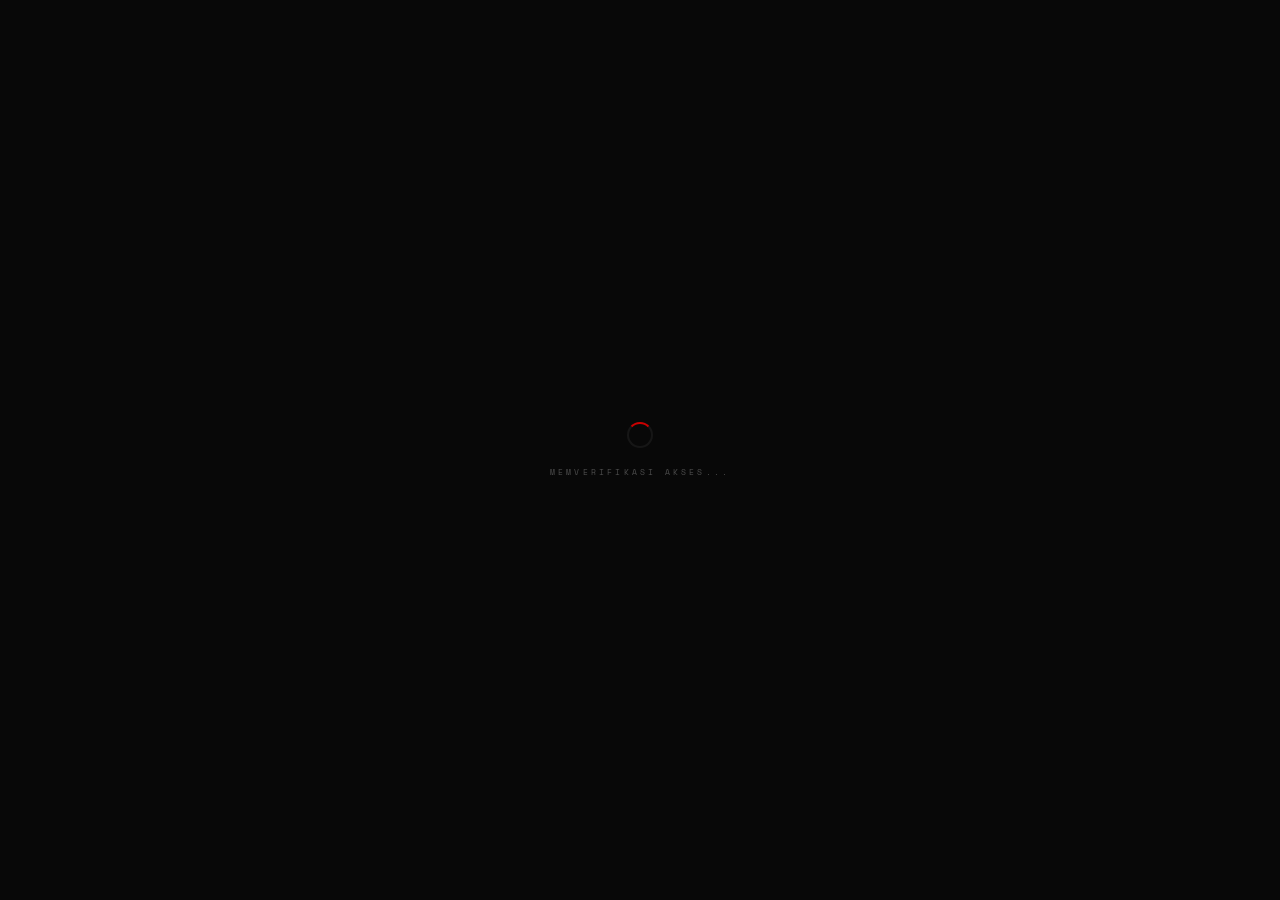
==== commit a62f5897: "Add files via upload" ====
--- a/pages/admin.html
+++ b/pages/admin.html
@@ -4,140 +4,513 @@
   <meta charset="UTF-8"/>
   <meta name="viewport" content="width=device-width, initial-scale=1.0"/>
   <title>Admin — Garisrey</title>
-  <link rel="stylesheet" href="../assets/css/global.css"/>
-  <link rel="stylesheet" href="../assets/css/admin.css"/>
+  <link rel="preconnect" href="https://fonts.googleapis.com"/>
+  <link rel="preconnect" href="https://fonts.gstatic.com" crossorigin/>
+  <link href="https://fonts.googleapis.com/css2?family=DM+Serif+Display:ital@0;1&family=Space+Mono:wght@400;700&display=swap" rel="stylesheet"/>
   <style>
-    /* ── Komponen khusus admin yang tidak ada di admin.css ── */
-
-    /* TAG CHIPS INPUT */
-    .tags-wrap {
-      display: flex; gap: 7px; flex-wrap: wrap;
-      padding: 8px; background: var(--black3);
-      border: 1px solid rgba(255,255,255,.07);
-      border-radius: 2px; min-height: 40px; cursor: text;
-    }
-    .tags-wrap:focus-within { border-color: var(--red); }
-    .tag-chip {
-      display: inline-flex; align-items: center; gap: 4px;
-      background: rgba(204,0,0,.12); border: 1px solid rgba(204,0,0,.25);
-      font-size: 9px; padding: 2px 8px; border-radius: 100px;
-    }
-    .tag-chip button { font-size: 10px; color: rgba(255,255,255,.4); }
-    .tag-chip button:hover { color: var(--red); }
-    .tag-input {
-      border: none; background: transparent; color: var(--white);
-      font-size: 11px; font-family: inherit; outline: none; min-width: 80px; flex: 1;
-    }
-
-    /* SIZE BUTTONS */
-    .sizes-row { display: flex; gap: 6px; flex-wrap: wrap; }
-    .sz-btn {
-      width: 40px; height: 40px;
-      border: 1px solid rgba(255,255,255,.1); border-radius: 2px;
-      font-size: 10px; font-weight: 700; cursor: pointer;
-      transition: all .2s; background: transparent; color: var(--white);
-    }
-    .sz-btn.on { background: var(--red); border-color: var(--red); }
-    .sz-btn:hover { border-color: rgba(255,255,255,.4); }
-
-    /* IMAGE DROP */
-    .img-drop {
-      border: 2px dashed rgba(255,255,255,.08); border-radius: 2px;
-      padding: 24px 18px; text-align: center; cursor: pointer;
-      transition: all .2s; position: relative; overflow: hidden;
-    }
-    .img-drop:hover, .img-drop.drag { border-color: var(--red); background: rgba(204,0,0,.03); }
-    .img-drop input { position: absolute; inset: 0; opacity: 0; cursor: pointer; width: 100%; height: 100%; }
-    .img-drop-ico { font-size: 24px; margin-bottom: 5px; opacity: .35; }
-    .img-drop-txt { font-size: 11px; color: var(--gray); }
-    .img-drop-hint { font-size: 9px; color: var(--gray2); margin-top: 2px; }
-    .img-previews { display: grid; grid-template-columns: repeat(4,1fr); gap: 7px; margin-top: 10px; }
-    .img-prev { position: relative; aspect-ratio: 3/4; background: var(--black3); border-radius: 2px; overflow: hidden; }
-    .img-prev img { width: 100%; height: 100%; object-fit: cover; }
-    .img-prev .star {
-      position: absolute; top: 3px; left: 3px;
-      width: 20px; height: 20px; background: rgba(0,0,0,.75);
-      border-radius: 50%; display: flex; align-items: center;
-      justify-content: center; font-size: 10px; cursor: pointer;
-      border: none; color: rgba(255,255,255,.4);
-    }
-    .img-prev .star.main { background: var(--red); color: #fff; }
-    .img-prev .rm {
-      position: absolute; top: 3px; right: 3px;
-      width: 20px; height: 20px; background: rgba(0,0,0,.75);
-      border-radius: 50%; display: flex; align-items: center;
-      justify-content: center; font-size: 11px; cursor: pointer;
-      color: #fff; border: none;
-    }
-    .img-prev .rm:hover { background: var(--red); }
-    .prog-wrap { height: 2px; background: rgba(255,255,255,.05); border-radius: 1px; margin-top: 7px; overflow: hidden; display: none; }
-    .prog-bar { height: 100%; background: var(--red); transition: width .3s; width: 100%; animation: progAnim 1.5s ease-in-out infinite; }
-    @keyframes progAnim { 0% { margin-left:-100%; } 100% { margin-left:100%; } }
-
-    /* MEDIA GRID */
-    .media-grid {
-      display: grid; grid-template-columns: repeat(auto-fill,minmax(130px,1fr));
-      gap: 9px; max-height: 380px; overflow-y: auto; padding: 2px;
-    }
-    .media-item {
-      position: relative; border-radius: 2px; overflow: hidden;
-      cursor: pointer; border: 2px solid transparent; transition: border-color .2s;
-    }
-    .media-item.sel { border-color: var(--red); }
-    .media-item img, .media-item video {
-      width: 100%; height: 100px; object-fit: cover; display: block; background: var(--black3);
-    }
-    .media-check {
-      position: absolute; top: 5px; right: 5px;
-      width: 20px; height: 20px; background: var(--red);
-      border-radius: 50%; display: flex; align-items: center;
-      justify-content: center; font-size: 10px; opacity: 0; transition: opacity .2s;
-    }
-    .media-item.sel .media-check { opacity: 1; }
-    .media-name {
-      font-size: 8px; color: var(--gray); padding: 3px 5px;
-      background: rgba(0,0,0,.6); white-space: nowrap; overflow: hidden; text-overflow: ellipsis;
-    }
-    .vid-badge {
-      position: absolute; bottom: 21px; left: 5px;
-      font-size: 7px; font-weight: 700; background: rgba(0,0,0,.75);
-      padding: 2px 5px; border-radius: 1px; letter-spacing: .1em;
-      text-transform: uppercase; color: #fff;
-    }
-
-    /* TABS (admin form) */
-    .tab-row {
-      display: flex; border: 1px solid rgba(255,255,255,.07);
-      border-radius: 2px; overflow: hidden; margin-bottom: 14px; width: fit-content;
-    }
-    .tab-btn {
-      padding: 7px 18px; font-size: 8px; font-weight: 700; letter-spacing: .15em;
-      text-transform: uppercase; cursor: pointer; color: rgba(255,255,255,.35);
-      background: transparent; font-family: inherit; transition: all .2s; border: none;
-    }
-    .tab-btn.on { background: var(--red); color: var(--white); }
-
-    /* ADMIN MODAL */
-    .modal-bg {
-      position: fixed; inset: 0; z-index: 800;
-      background: rgba(0,0,0,.88); display: flex;
-      align-items: center; justify-content: center; padding: 20px;
-    }
-    .modal-box {
-      background: var(--black2); border: 1px solid rgba(255,255,255,.07);
-      border-radius: 4px; width: 100%; max-width: 480px; padding: 26px;
-    }
-    .modal-title { font-family: 'DM Serif Display',serif; font-size: 20px; margin-bottom: 5px; }
-    .modal-sub { font-size: 11px; color: var(--gray); margin-bottom: 18px; }
-    .modal-acts { display: flex; gap: 8px; justify-content: flex-end; margin-top: 18px; }
+/* ═══════════════════════════════════════════════════════
+   GARISREY ADMIN — self-contained stylesheet
+   TIDAK menggunakan global.css untuk menghindari konflik
+   rule: nav { position:fixed; display:flex } dari global.
+   ═══════════════════════════════════════════════════════ */
+
+:root {
+  --red:     #CC0000;
+  --red-dk:  #990000;
+  --black:   #080808;
+  --black2:  #0d0d0d;
+  --black3:  #141414;
+  --black4:  #1a1a1a;
+  --white:   #f0ebe3;
+  --gray:    rgba(255,255,255,.28);
+  --gray2:   rgba(255,255,255,.14);
+  --green:   #22C55E;
+  --yellow:  #EAB308;
+  --sidebar: 248px;
+}
+
+*, *::before, *::after { margin:0; padding:0; box-sizing:border-box; }
+html { font-size:16px; }
+body {
+  font-family: 'Space Mono', monospace;
+  background: var(--black);
+  color: var(--white);
+  overflow-x: hidden;
+  line-height: 1.6;
+}
+img, video { display:block; max-width:100%; }
+a { text-decoration:none; color:inherit; }
+button { font-family:inherit; cursor:pointer; border:none; background:none; color:inherit; }
+input, select, textarea { font-family:inherit; }
+
+::-webkit-scrollbar { width:3px; height:3px; }
+::-webkit-scrollbar-track { background:#0d0d0d; }
+::-webkit-scrollbar-thumb { background:rgba(204,0,0,.45); border-radius:2px; }
+
+/* ── AUTH GATE ── */
+#authGate {
+  position:fixed; inset:0; z-index:9999;
+  background:var(--black);
+  display:flex; align-items:center; justify-content:center;
+  flex-direction:column; gap:18px;
+}
+.auth-txt { font-size:8px; letter-spacing:.4em; text-transform:uppercase; color:rgba(255,255,255,.28); }
+.spinner {
+  width:26px; height:26px;
+  border:2px solid rgba(255,255,255,.06);
+  border-top-color:var(--red);
+  border-radius:50%; animation:spin .7s linear infinite;
+}
+@keyframes spin { to { transform:rotate(360deg); } }
+
+/* ── TOAST ── */
+.toast-wrap {
+  position:fixed; top:16px; right:16px; z-index:9999;
+  display:flex; flex-direction:column; gap:8px; pointer-events:none;
+  width:300px;
+}
+.toast {
+  display:flex; align-items:flex-start; gap:10px;
+  padding:11px 14px; background:#111;
+  border:1px solid rgba(255,255,255,.08); border-radius:6px;
+  font-size:11px; pointer-events:all;
+  box-shadow:0 8px 32px rgba(0,0,0,.6);
+  animation:toastIn .22s ease;
+  transition:opacity .3s, transform .3s;
+}
+@keyframes toastIn { from{opacity:0;transform:translateX(12px)} to{opacity:1;transform:translateX(0)} }
+.t-ok   { border-left:2px solid var(--green); }
+.t-err  { border-left:2px solid var(--red); }
+.t-info { border-left:2px solid rgba(255,255,255,.2); }
+
+/* ── LAYOUT ── */
+.layout { display:flex; min-height:100vh; }
+
+/* ══════════════════════
+   SIDEBAR — kunci utama
+   Harus flex-direction:column
+   dan TIDAK dipengaruhi
+   global.css nav{}
+══════════════════════ */
+.sidebar {
+  width:var(--sidebar);
+  background:#0c0c0c;
+  border-right:1px solid rgba(255,255,255,.045);
+  display:flex !important;          /* override apapun dari luar */
+  flex-direction:column !important;
+  position:fixed;
+  top:0; left:0; bottom:0;
+  z-index:200;
+  transition:transform .28s cubic-bezier(.4,0,.2,1);
+  overflow:hidden;
+}
+/* red accent bar */
+.sidebar::after {
+  content:''; position:absolute;
+  left:0; top:15%; bottom:15%; width:1px;
+  background:linear-gradient(to bottom, transparent, rgba(204,0,0,.4), transparent);
+}
+
+.sb-head {
+  padding:22px 20px 18px;
+  border-bottom:1px solid rgba(255,255,255,.04);
+  flex-shrink:0;
+}
+.sb-logo { display:flex; align-items:center; gap:12px; }
+.sb-icon {
+  width:42px; height:42px; border-radius:6px; overflow:hidden; flex-shrink:0;
+  background:#1c1c1c; border:1px solid rgba(255,255,255,.08);
+  display:flex; align-items:center; justify-content:center;
+  font-family:'DM Serif Display',serif; font-size:20px; color:var(--red);
+}
+.sb-icon img { width:100%; height:100%; object-fit:contain; }
+.sb-brand { font-family:'DM Serif Display',serif; font-size:17px; color:#f0ebe3; line-height:1.1; }
+.sb-role { font-size:7px; letter-spacing:.3em; text-transform:uppercase; color:var(--red); margin-top:3px; opacity:.75; }
+
+.sb-nav { flex:1; overflow-y:auto; padding:10px 0 14px; scrollbar-width:none; }
+.sb-nav::-webkit-scrollbar { display:none; }
+
+.nav-group-lbl {
+  font-size:6.5px; font-weight:700; letter-spacing:.42em; text-transform:uppercase;
+  color:rgba(255,255,255,.16); padding:0 20px; margin:16px 0 5px;
+}
+.nav-item {
+  display:flex; align-items:center; gap:11px;
+  padding:9px 20px; font-size:9px; font-weight:700;
+  letter-spacing:.07em; text-transform:uppercase;
+  color:rgba(255,255,255,.3); cursor:pointer;
+  border-left:2px solid transparent;
+  transition:color .15s, background .15s, border-color .15s;
+  user-select:none;
+}
+.nav-item:hover { color:rgba(255,255,255,.62); background:rgba(255,255,255,.02); border-left-color:rgba(204,0,0,.25); }
+.nav-item.active { color:#f0ebe3; background:rgba(204,0,0,.07); border-left-color:var(--red); }
+.nav-item .ico { font-size:14px; flex-shrink:0; width:18px; text-align:center; }
+
+.sb-foot { padding:14px 18px; border-top:1px solid rgba(255,255,255,.04); flex-shrink:0; }
+.user-row {
+  display:flex; align-items:center; gap:9px; padding:9px 11px;
+  background:rgba(255,255,255,.025); border:1px solid rgba(255,255,255,.055);
+  border-radius:8px; transition:background .18s;
+}
+.user-row:hover { background:rgba(255,255,255,.04); }
+.user-av {
+  width:30px; height:30px; background:var(--red); border-radius:50%;
+  display:flex; align-items:center; justify-content:center;
+  font-size:11px; font-weight:700; overflow:hidden; flex-shrink:0;
+  border:1px solid rgba(204,0,0,.45);
+}
+.user-av img { width:100%; height:100%; object-fit:cover; border-radius:50%; }
+.user-info { flex:1; min-width:0; }
+.user-name  { font-size:10px; font-weight:700; white-space:nowrap; overflow:hidden; text-overflow:ellipsis; color:#f0ebe3; }
+.user-email { font-size:8px; color:var(--gray); white-space:nowrap; overflow:hidden; text-overflow:ellipsis; margin-top:1px; }
+.logout-btn {
+  width:26px; height:26px; border-radius:5px;
+  display:flex; align-items:center; justify-content:center;
+  color:rgba(255,255,255,.22); font-size:13px;
+  border:1px solid transparent; flex-shrink:0; transition:all .18s;
+}
+.logout-btn:hover { color:var(--red); border-color:rgba(204,0,0,.3); background:rgba(204,0,0,.07); }
+
+/* ── MAIN ── */
+.main {
+  margin-left:var(--sidebar); flex:1;
+  display:flex !important; flex-direction:column !important;
+  min-height:100vh; min-width:0;
+}
+
+/* ── TOPBAR ── */
+.topbar {
+  position:sticky; top:0; z-index:100;
+  background:rgba(8,8,8,.97);
+  backdrop-filter:blur(20px); -webkit-backdrop-filter:blur(20px);
+  border-bottom:1px solid rgba(255,255,255,.042);
+  padding:0 28px; height:54px;
+  display:flex !important; align-items:center; justify-content:space-between;
+  flex-shrink:0; flex-direction:row !important;
+}
+.topbar::after {
+  content:''; position:absolute; bottom:-1px; left:0; right:0; height:1px;
+  background:linear-gradient(90deg, transparent 0%, rgba(204,0,0,.18) 38%, transparent 100%);
+}
+.topbar-left  { display:flex; align-items:center; gap:14px; }
+.topbar-right { display:flex; align-items:center; gap:12px; }
+.topbar-title {
+  font-size:10.5px; font-weight:700; letter-spacing:.1em;
+  text-transform:uppercase; color:rgba(255,255,255,.5);
+}
+.topbar-title::before { content:'— '; color:var(--red); font-weight:400; }
+
+.badge-live {
+  display:inline-flex; align-items:center; gap:6px;
+  font-size:7px; font-weight:700; letter-spacing:.2em; text-transform:uppercase;
+  padding:4px 11px; border-radius:100px;
+  background:rgba(34,197,94,.07); color:var(--green);
+  border:1px solid rgba(34,197,94,.15);
+}
+.badge-live::before {
+  content:''; width:5px; height:5px; border-radius:50%;
+  background:var(--green); flex-shrink:0;
+  animation:livepulse 2s ease-in-out infinite;
+}
+@keyframes livepulse { 0%,100%{opacity:1} 50%{opacity:.4} }
+.prod-count-badge { font-size:9px; color:rgba(255,255,255,.28); font-weight:700; }
+
+.ham-admin { display:none; flex-direction:column; gap:4px; cursor:pointer; padding:5px; border-radius:4px; }
+.ham-admin span { display:block; width:18px; height:1.5px; background:rgba(255,255,255,.55); border-radius:1px; }
+
+/* ── CONTENT ── */
+.content { flex:1; padding:28px; }
+
+/* ── BUTTONS ── */
+.btn {
+  display:inline-flex; align-items:center; gap:6px;
+  padding:9px 18px; font-family:inherit; font-size:8px; font-weight:700;
+  letter-spacing:.18em; text-transform:uppercase;
+  border-radius:3px; cursor:pointer; border:1px solid transparent;
+  transition:all .17s; white-space:nowrap;
+}
+.btn-red { background:var(--red); color:#fff; border-color:var(--red); }
+.btn-red:hover { background:#e00; border-color:#e00; box-shadow:0 4px 18px rgba(204,0,0,.32); }
+.btn-red:active { transform:scale(.98); }
+.btn-out { background:transparent; color:rgba(255,255,255,.4); border-color:rgba(255,255,255,.1); }
+.btn-out:hover { color:rgba(255,255,255,.75); border-color:rgba(255,255,255,.24); background:rgba(255,255,255,.03); }
+.btn-sm { padding:6px 13px; font-size:7.5px; }
+
+/* ── SECTION HEAD ── */
+.sec-head { display:flex; align-items:center; justify-content:space-between; margin-bottom:16px; flex-wrap:wrap; gap:10px; }
+.sec-title { font-family:'DM Serif Display',serif; font-size:21px; color:#f0ebe3; letter-spacing:-.01em; }
+
+/* ── TEASER / HERO ── */
+.teaser-section {
+  background:var(--black2); border:1px solid rgba(255,255,255,.048);
+  border-radius:7px; overflow:hidden; margin-bottom:26px;
+}
+.teaser-inner { display:grid; grid-template-columns:1.5fr 1fr; min-height:290px; }
+.teaser-media { position:relative; overflow:hidden; background:#111; }
+.teaser-media video, .teaser-media img { width:100%; height:100%; object-fit:cover; opacity:.6; }
+.teaser-media-overlay {
+  position:absolute; inset:0;
+  background:linear-gradient(110deg, rgba(8,8,8,.55) 0%, transparent 55%),
+             linear-gradient(to right, rgba(8,8,8,.45), transparent 55%);
+}
+.teaser-badge {
+  position:absolute; top:14px; left:14px;
+  font-size:6.5px; font-weight:700; letter-spacing:.28em; text-transform:uppercase;
+  background:var(--red); color:#fff; padding:4px 11px; border-radius:2px;
+}
+.teaser-meta {
+  padding:32px 28px; display:flex; flex-direction:column;
+  justify-content:center; gap:16px;
+  border-left:1px solid rgba(255,255,255,.04);
+}
+.teaser-eyebrow {
+  font-size:6.5px; font-weight:700; letter-spacing:.34em; text-transform:uppercase;
+  color:var(--red); display:flex; align-items:center; gap:9px;
+}
+.teaser-eyebrow::before { content:''; width:20px; height:1px; background:var(--red); flex-shrink:0; }
+.teaser-title { font-family:'DM Serif Display',serif; font-size:32px; line-height:.9; color:#f0ebe3; }
+.teaser-title em { font-style:italic; color:var(--red); }
+.teaser-desc { font-size:9.5px; color:rgba(255,255,255,.28); line-height:1.85; }
+.teaser-actions { display:flex; gap:8px; flex-wrap:wrap; }
+.teaser-stats { display:flex; gap:22px; padding-top:16px; border-top:1px solid rgba(255,255,255,.05); }
+.t-stat-num { font-family:'DM Serif Display',serif; font-size:26px; line-height:1; color:#f0ebe3; }
+.t-stat-lbl { font-size:7px; letter-spacing:.2em; text-transform:uppercase; color:var(--gray); margin-top:3px; }
+
+/* ── STATS GRID ── */
+.stats-grid { display:grid; grid-template-columns:repeat(4,1fr); gap:12px; margin-bottom:26px; }
+.stat-card {
+  background:var(--black2); border:1px solid rgba(255,255,255,.048);
+  border-radius:6px; padding:18px 20px 16px;
+  position:relative; overflow:hidden;
+  transition:border-color .2s, transform .2s; cursor:default;
+}
+.stat-card:hover { border-color:rgba(204,0,0,.22); transform:translateY(-2px); }
+.stat-card::before {
+  content:''; position:absolute; top:0; left:0; right:0; height:1px;
+  background:linear-gradient(90deg, var(--red), rgba(204,0,0,.08) 55%, transparent);
+}
+.stat-card-lbl { font-size:6.5px; font-weight:700; letter-spacing:.28em; text-transform:uppercase; color:var(--gray); margin-bottom:11px; }
+.stat-card-val { font-family:'DM Serif Display',serif; font-size:36px; line-height:1; color:#f0ebe3; margin-bottom:3px; }
+.stat-card-sub { font-size:8px; color:var(--gray2); }
+.stat-ico { position:absolute; right:16px; top:16px; font-size:18px; opacity:.1; }
+
+/* ── TABLE ── */
+.tbl-wrap {
+  background:var(--black2); border:1px solid rgba(255,255,255,.048);
+  border-radius:6px; overflow:hidden; overflow-x:auto;
+}
+.dtable { width:100%; border-collapse:collapse; font-size:11px; }
+.dtable th {
+  padding:10px 14px; text-align:left;
+  font-size:6.5px; font-weight:700; letter-spacing:.28em; text-transform:uppercase;
+  color:rgba(255,255,255,.22);
+  border-bottom:1px solid rgba(255,255,255,.042);
+  background:rgba(255,255,255,.015); white-space:nowrap;
+}
+.dtable td { padding:12px 14px; border-bottom:1px solid rgba(255,255,255,.03); vertical-align:middle; }
+.dtable tr:last-child td { border-bottom:none; }
+.dtable tr:hover td { background:rgba(255,255,255,.014); }
+.td-img { width:34px; height:46px; object-fit:cover; border-radius:3px; background:var(--black4); border:1px solid rgba(255,255,255,.06); }
+.td-name { font-weight:700; font-size:12px; color:#f0ebe3; }
+.td-sub  { font-size:8px; color:var(--gray); margin-top:2px; }
+
+.badge { display:inline-block; font-size:6.5px; font-weight:700; letter-spacing:.16em; text-transform:uppercase; padding:3px 8px; border-radius:100px; }
+.b-cat { background:rgba(204,0,0,.08);   color:#ff6666; border:1px solid rgba(204,0,0,.2); }
+.b-act { background:rgba(34,197,94,.07); color:var(--green); border:1px solid rgba(34,197,94,.18); }
+.b-dft { background:rgba(234,179,8,.07); color:var(--yellow); border:1px solid rgba(234,179,8,.18); }
+
+.act-btns { display:flex; gap:5px; }
+.btn-ico {
+  width:28px; height:28px; border-radius:4px;
+  border:1px solid rgba(255,255,255,.07);
+  display:flex; align-items:center; justify-content:center;
+  font-size:13px; cursor:pointer; transition:all .16s; background:transparent;
+}
+.btn-ico:hover { border-color:rgba(255,255,255,.22); background:rgba(255,255,255,.04); }
+.btn-ico.danger:hover { border-color:rgba(204,0,0,.4); background:rgba(204,0,0,.07); color:var(--red); }
+.empty-st { text-align:center; padding:52px 20px; }
+.empty-st .ei { font-size:34px; margin-bottom:10px; opacity:.35; }
+.empty-st p { color:var(--gray); font-size:11px; }
+
+/* ── FORM ── */
+.form-card {
+  background:var(--black2); border:1px solid rgba(255,255,255,.048);
+  border-radius:7px; padding:26px;
+}
+.form-grid { display:grid; grid-template-columns:1fr 1fr; gap:16px; }
+.form-full { grid-column:1/-1; }
+.field { display:flex; flex-direction:column; gap:6px; }
+.field label { font-size:6.5px; font-weight:700; letter-spacing:.28em; text-transform:uppercase; color:rgba(255,255,255,.3); }
+.field input, .field select, .field textarea {
+  padding:9px 12px; background:var(--black3); border:1px solid rgba(255,255,255,.07);
+  color:#f0ebe3; border-radius:4px; font-size:12px; outline:none;
+  transition:border-color .16s, box-shadow .16s; font-family:inherit; width:100%;
+}
+.field input:focus, .field select:focus, .field textarea:focus {
+  border-color:rgba(204,0,0,.5); box-shadow:0 0 0 3px rgba(204,0,0,.07);
+}
+.field textarea { resize:vertical; min-height:88px; }
+.field select option { background:var(--black3); }
+.field-hint { font-size:8px; color:var(--gray2); }
+
+/* ── TAGS ── */
+.tags-wrap {
+  display:flex; gap:6px; flex-wrap:wrap; padding:7px 10px;
+  background:var(--black3); border:1px solid rgba(255,255,255,.07);
+  border-radius:4px; min-height:40px; cursor:text; transition:border-color .16s;
+}
+.tags-wrap:focus-within { border-color:rgba(204,0,0,.5); }
+.tag-chip {
+  display:inline-flex; align-items:center; gap:4px;
+  background:rgba(204,0,0,.1); border:1px solid rgba(204,0,0,.22);
+  color:#ff8888; font-size:8px; padding:2px 8px; border-radius:100px; font-weight:700;
+}
+.tag-chip button {
+  font-size:10px; color:rgba(255,120,120,.4); background:none; border:none;
+  cursor:pointer; padding:0 1px; line-height:1; display:flex; align-items:center; transition:color .14s;
+}
+.tag-chip button:hover { color:var(--red); }
+.tag-input {
+  border:none; background:transparent; color:#f0ebe3;
+  font-size:11px; font-family:inherit; outline:none; min-width:80px; flex:1;
+}
+
+/* ── SIZES ── */
+.sizes-row { display:flex; gap:6px; flex-wrap:wrap; }
+.sz-btn {
+  width:40px; height:40px; border:1px solid rgba(255,255,255,.08); border-radius:3px;
+  font-size:9px; font-weight:700; cursor:pointer; background:var(--black3);
+  color:rgba(255,255,255,.32); font-family:inherit; transition:all .16s;
+}
+.sz-btn:hover { border-color:rgba(255,255,255,.22); color:rgba(255,255,255,.65); }
+.sz-btn.on { background:var(--red); border-color:var(--red); color:#fff; box-shadow:0 2px 10px rgba(204,0,0,.3); }
+
+/* ── IMAGE DROP ── */
+.img-drop {
+  border:1.5px dashed rgba(255,255,255,.1); border-radius:5px;
+  padding:26px 20px; text-align:center; cursor:pointer;
+  transition:all .2s; position:relative; overflow:hidden; background:rgba(255,255,255,.012);
+}
+.img-drop:hover, .img-drop.drag { border-color:rgba(204,0,0,.45); background:rgba(204,0,0,.03); }
+.img-drop input {
+  position:absolute; inset:0; opacity:0; cursor:pointer;
+  width:100%; height:100%; pointer-events:all; z-index:1;
+}
+.img-drop-ico { font-size:24px; margin-bottom:7px; opacity:.28; }
+.img-drop-txt { font-size:11px; color:rgba(255,255,255,.38); font-weight:700; }
+.img-drop-hint { font-size:8px; color:rgba(255,255,255,.18); margin-top:4px; }
+
+/* ── PROGRESS ── */
+.prog-wrap { height:2px; background:rgba(255,255,255,.04); border-radius:1px; margin-top:8px; overflow:hidden; display:none; }
+.prog-bar  { height:100%; background:linear-gradient(90deg, var(--red), #ff4444); transition:width .22s ease; width:0%; border-radius:1px; }
+#imgStatus { min-height:16px; font-size:8.5px; color:rgba(255,255,255,.28); margin-top:4px; }
+
+/* ── IMAGE PREVIEWS ── */
+.img-previews { display:grid; grid-template-columns:repeat(4,1fr); gap:8px; margin-top:12px; }
+.img-prev {
+  position:relative; aspect-ratio:3/4; background:var(--black3);
+  border-radius:4px; overflow:hidden; border:1px solid rgba(255,255,255,.06); transition:border-color .18s;
+}
+.img-prev:hover { border-color:rgba(255,255,255,.16); }
+.img-prev img { width:100%; height:100%; object-fit:cover; display:block; }
+.img-prev .star {
+  position:absolute; top:4px; left:4px; width:22px; height:22px; background:rgba(0,0,0,.78);
+  border-radius:50%; display:flex; align-items:center; justify-content:center;
+  font-size:10px; cursor:pointer; border:none; color:rgba(255,255,255,.35);
+  transition:all .16s; backdrop-filter:blur(4px);
+}
+.img-prev .star:hover { color:var(--yellow); }
+.img-prev .star.main { background:var(--red); color:#fff; }
+.img-prev .rm {
+  position:absolute; top:4px; right:4px; width:22px; height:22px; background:rgba(0,0,0,.78);
+  border-radius:50%; display:flex; align-items:center; justify-content:center;
+  font-size:12px; cursor:pointer; color:rgba(255,255,255,.55); border:none;
+  transition:all .16s; backdrop-filter:blur(4px);
+}
+.img-prev .rm:hover { background:var(--red); color:#fff; }
+
+/* ── TABS ── */
+.tab-row {
+  display:flex; border:1px solid rgba(255,255,255,.07); border-radius:3px;
+  overflow:hidden; margin-bottom:14px; width:fit-content; background:var(--black3);
+}
+.tab-btn {
+  padding:7px 16px; font-size:7.5px; font-weight:700; letter-spacing:.16em; text-transform:uppercase;
+  cursor:pointer; color:rgba(255,255,255,.28); background:transparent; font-family:inherit; transition:all .16s; border:none;
+}
+.tab-btn:hover { color:rgba(255,255,255,.55); }
+.tab-btn.on { background:var(--red); color:#fff; }
+
+/* ── MEDIA GRID ── */
+.media-grid {
+  display:grid; grid-template-columns:repeat(auto-fill,minmax(118px,1fr));
+  gap:8px; max-height:380px; overflow-y:auto; padding:2px;
+}
+.media-item {
+  position:relative; border-radius:4px; overflow:hidden;
+  cursor:pointer; border:1.5px solid transparent; transition:all .17s;
+}
+.media-item:hover { border-color:rgba(255,255,255,.15); }
+.media-item.sel   { border-color:var(--red); }
+.media-item img, .media-item video { width:100%; height:100px; object-fit:cover; display:block; background:var(--black3); }
+.media-check {
+  position:absolute; top:5px; right:5px; width:18px; height:18px; background:var(--red);
+  border-radius:50%; display:flex; align-items:center; justify-content:center;
+  font-size:9px; opacity:0; transition:opacity .16s;
+}
+.media-item.sel .media-check { opacity:1; }
+.media-name { font-size:7.5px; color:var(--gray); padding:3px 5px; background:rgba(0,0,0,.65); white-space:nowrap; overflow:hidden; text-overflow:ellipsis; }
+.vid-badge {
+  position:absolute; bottom:21px; left:5px;
+  font-size:6.5px; font-weight:700; background:rgba(0,0,0,.78);
+  padding:2px 5px; border-radius:1px; letter-spacing:.1em; text-transform:uppercase;
+}
+
+/* ── MODAL ── */
+.modal-bg {
+  position:fixed; inset:0; z-index:800;
+  background:rgba(0,0,0,.88); display:flex;
+  align-items:center; justify-content:center; padding:20px;
+  backdrop-filter:blur(5px);
+}
+.modal-box {
+  background:#0f0f0f; border:1px solid rgba(255,255,255,.07);
+  border-radius:8px; width:100%; max-width:480px; padding:28px;
+}
+.modal-title { font-family:'DM Serif Display',serif; font-size:22px; margin-bottom:6px; color:#f0ebe3; }
+.modal-sub { font-size:11px; color:rgba(255,255,255,.35); margin-bottom:18px; line-height:1.7; }
+.modal-acts { display:flex; gap:8px; justify-content:flex-end; margin-top:18px; }
+
+/* ── RESPONSIVE ── */
+@media (max-width:960px) {
+  .stats-grid { grid-template-columns:repeat(2,1fr); }
+  .teaser-inner { grid-template-columns:1fr; }
+  .teaser-meta { padding:22px 24px; }
+}
+@media (max-width:768px) {
+  .sidebar { transform:translateX(-100%); }
+  .sidebar.open { transform:translateX(0); }
+  .main { margin-left:0; }
+  .ham-admin { display:flex; }
+  .form-grid { grid-template-columns:1fr; }
+  .content { padding:20px 14px; }
+  .topbar { padding:0 18px; }
+  .img-previews { grid-template-columns:repeat(3,1fr); }
+}
+@media (max-width:480px) {
+  .stats-grid { grid-template-columns:1fr 1fr; }
+  .content { padding:14px 10px; }
+  .img-previews { grid-template-columns:repeat(2,1fr); }
+}
   </style>
 </head>
 <body>
 
-<!-- AUTH GATE (loading screen) -->
+<!-- AUTH GATE -->
 <div id="authGate">
   <div class="spinner"></div>
-  <div class="auth-txt">Memverifikasi akses...</div>
+  <div class="auth-txt" id="authMsg">Memverifikasi akses...</div>
 </div>
 
 <!-- TOAST -->
@@ -146,10 +519,12 @@
 <!-- LAYOUT -->
 <div class="layout" id="adminLayout" style="display:none">
 
-  <!-- SIDEBAR OVERLAY (mobile) -->
-  <div id="sbOverlay" style="display:none;position:fixed;inset:0;z-index:190;background:rgba(0,0,0,.6)" onclick="closeSB()"></div>
-
-  <!-- SIDEBAR -->
+  <!-- MOBILE OVERLAY -->
+  <div id="sbOverlay"
+       style="display:none;position:fixed;inset:0;z-index:190;background:rgba(0,0,0,.55)"
+       onclick="closeSB()"></div>
+
+  <!-- ════════════════════ SIDEBAR ════════════════════ -->
   <aside class="sidebar" id="sidebar">
     <div class="sb-head">
       <div class="sb-logo">
@@ -161,15 +536,11 @@
       </div>
     </div>
 
-    <nav class="sb-nav">
+    <div class="sb-nav">
       <div class="nav-group-lbl">Dashboard</div>
       <div class="nav-item active" id="n-home" onclick="go('home')">
         <span class="ico">🏠</span>Beranda
       </div>
-      <div class="nav-item" id="n-dashboard" onclick="go('dashboard')">
-        <span class="ico">📊</span>Statistik
-      </div>
-
       <div class="nav-group-lbl">Katalog</div>
       <div class="nav-item" id="n-products" onclick="go('products')">
         <span class="ico">👕</span>Semua Produk
@@ -191,9 +562,9 @@
         <span class="ico">🌐</span>Lihat Website
       </div>
       <div class="nav-item" onclick="window.open('shop.html','_blank')">
-        <span class="ico">🛍</span>Lihat Toko
-      </div>
-    </nav>
+        <span class="ico">🛍️</span>Lihat Toko
+      </div>
+    </div>
 
     <div class="sb-foot">
       <div class="user-row">
@@ -207,7 +578,7 @@
     </div>
   </aside>
 
-  <!-- MAIN -->
+  <!-- ════════════════════ MAIN ════════════════════ -->
   <div class="main">
     <div class="topbar">
       <div class="topbar-left">
@@ -216,24 +587,25 @@
         </div>
         <span class="topbar-title" id="topTitle">Beranda</span>
       </div>
-      <div style="display:flex;align-items:center;gap:12px">
-        <span class="badge-live">● Live</span>
-        <span style="font-size:10px;color:var(--gray)" id="prodCount">0 Produk</span>
+      <div class="topbar-right">
+        <span class="badge-live">Live</span>
+        <span class="prod-count-badge" id="prodCount">0 Produk</span>
       </div>
     </div>
-    <div class="content" id="pageContent">
-      <!-- Diisi oleh JS -->
-    </div>
+
+    <div class="content" id="pageContent"></div>
   </div>
 
 </div><!-- /layout -->
 
-<!-- DELETE CONFIRM MODAL -->
+<!-- DELETE MODAL -->
 <div class="modal-bg" id="delModal" style="display:none">
   <div class="modal-box">
     <div class="modal-title">Hapus Produk?</div>
-    <div class="modal-sub">Produk <strong id="delName" style="color:var(--white)"></strong> akan dihapus permanen.</div>
-    <div style="background:rgba(204,0,0,.06);border:1px solid rgba(204,0,0,.15);border-radius:2px;padding:10px 13px;font-size:10px;color:#ff8080">
+    <div class="modal-sub">
+      Produk <strong id="delName" style="color:#f0ebe3"></strong> akan dihapus permanen.
+    </div>
+    <div style="background:rgba(204,0,0,.06);border:1px solid rgba(204,0,0,.15);border-radius:4px;padding:10px 12px;font-size:9.5px;color:#ff8080;margin-bottom:4px">
       ⚠️ Tindakan ini tidak dapat dibatalkan!
     </div>
     <div class="modal-acts">
@@ -243,7 +615,7 @@
   </div>
 </div>
 
-<!-- SCRIPTS -->
+<!-- SCRIPTS — tidak load global.js karena menyebabkan nav{} override sidebar -->
 <script src="https://cdn.jsdelivr.net/npm/@supabase/supabase-js@2/dist/umd/supabase.min.js"></script>
 <script src="../assets/js/global.js"></script>
 <script src="../assets/js/admin.js"></script>
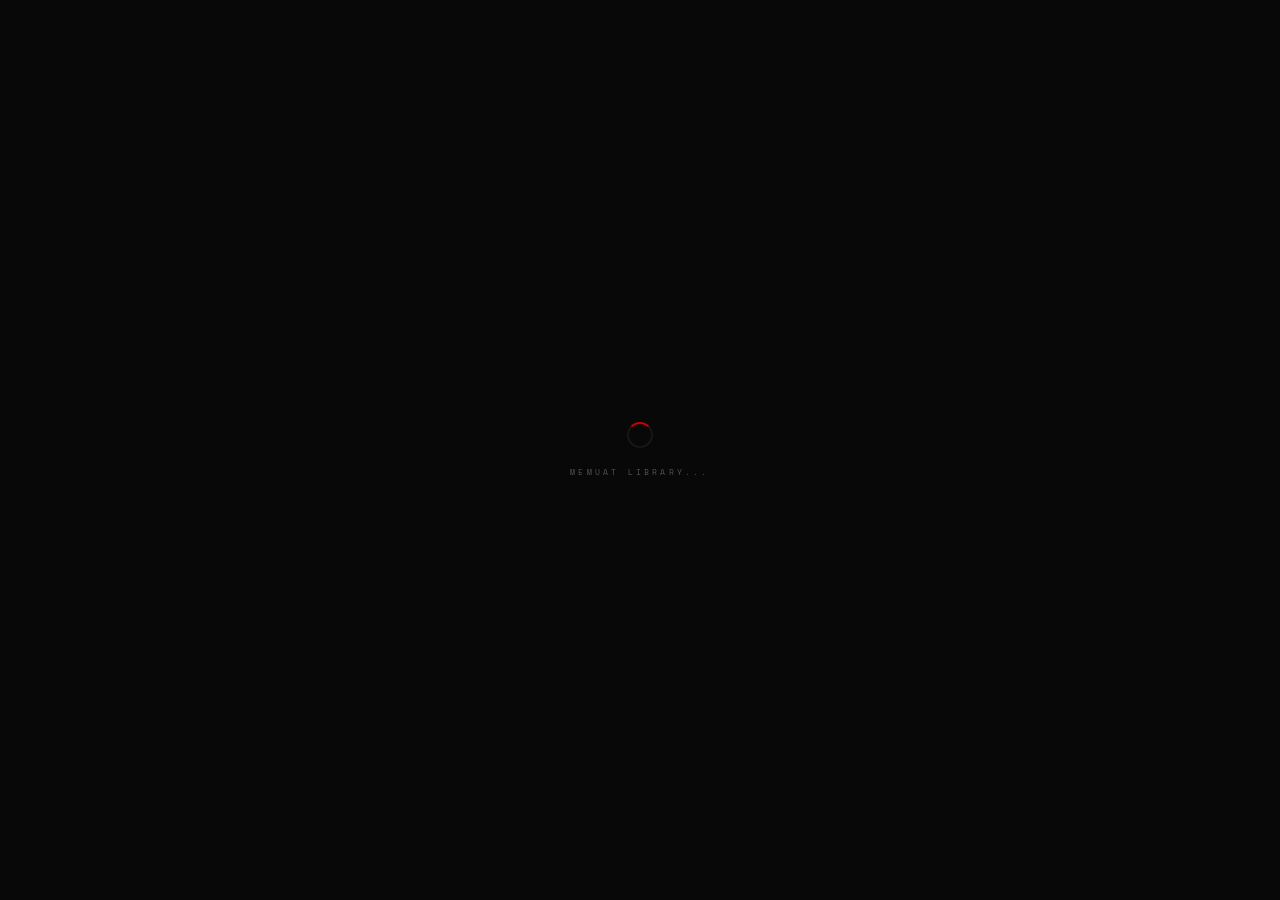
==== commit eeaaff3f: "Add files via upload" ====
--- a/pages/admin.html
+++ b/pages/admin.html
@@ -615,9 +615,66 @@
   </div>
 </div>
 
-<!-- SCRIPTS — tidak load global.js karena menyebabkan nav{} override sidebar -->
 <script src="https://cdn.jsdelivr.net/npm/@supabase/supabase-js@2/dist/umd/supabase.min.js"></script>
-<script src="../assets/js/global.js"></script>
+<script>
+/* ── GLOBAL UTILITIES (inline — tidak bergantung file eksternal) ── */
+const SUPABASE_URL  = 'https://dhfelzylnicdskzibsqx.supabase.co';
+const SUPABASE_ANON = 'sb_publishable_anhuhVrAepwy4EcS5nMunQ_rYBSgBGH';
+const ADMIN_EMAIL   = 'ytpremmalang10@gmail.com';
+const WA_NUMBER     = '6281234567890';
+let sb;
+function initSupabase() {
+  if (typeof supabase !== 'undefined' && supabase.createClient) {
+    sb = supabase.createClient(SUPABASE_URL, SUPABASE_ANON);
+  }
+  return sb;
+}
+const fmt  = n => (n || 0).toString().replace(/\B(?=(\d{3})+(?!\d))/g, '.');
+const disc = p => p.price_ori > p.price ? Math.round((1 - p.price / p.price_ori) * 100) : 0;
+function getWishlist() { try { return JSON.parse(localStorage.getItem('gr_wishlist') || '[]'); } catch { return []; } }
+function saveWishlist(list) { localStorage.setItem('gr_wishlist', JSON.stringify(list)); }
+function toggleWishlistItem(id, onSuccess) {
+  const list = getWishlist();
+  const idx  = list.indexOf(id);
+  if (idx === -1) { list.push(id); } else { list.splice(idx, 1); }
+  saveWishlist(list);
+  if (onSuccess) onSuccess(list);
+}
+function showToast(msg, type = 'info') {
+  const icons = { ok: '✅', err: '❌', info: 'ℹ️' };
+  let wrap = document.getElementById('toastWrap');
+  if (!wrap) { wrap = document.createElement('div'); wrap.id = 'toastWrap'; wrap.className = 'toast-wrap'; document.body.appendChild(wrap); }
+  const el = document.createElement('div');
+  el.className = 'toast t-' + type;
+  el.innerHTML = '<span style="flex-shrink:0">' + (icons[type]||'') + '</span><span>' + msg + '</span>';
+  wrap.appendChild(el);
+  setTimeout(() => { el.style.opacity = '0'; el.style.transform = 'translateX(12px)'; setTimeout(() => el.remove(), 300); }, 3200);
+}
+async function doLogout() { if (!sb) return; await sb.auth.signOut(); window.location.href = '../index.html'; }
+function loadAssetWithFallback(el, localPath, storagePath) {
+  if (!el) return;
+  el.src = localPath;
+  el.onerror = () => {
+    if (!sb) { el.onerror = null; return; }
+    const { data } = sb.storage.from('assets').getPublicUrl(storagePath);
+    el.src = data.publicUrl; el.onerror = null;
+  };
+}
+function animateCounter(elId, target, duration = 1500) {
+  const el = document.getElementById(elId);
+  if (!el) return;
+  const start = performance.now();
+  const step = ts => {
+    const progress = Math.min((ts - start) / duration, 1);
+    el.textContent = Math.floor(progress * target);
+    if (progress < 1) requestAnimationFrame(step);
+    else el.textContent = target;
+  };
+  requestAnimationFrame(step);
+}
+window.doLogout = doLogout;
+window.showToast = showToast;
+</script>
 <script src="../assets/js/admin.js"></script>
 </body>
 </html>
